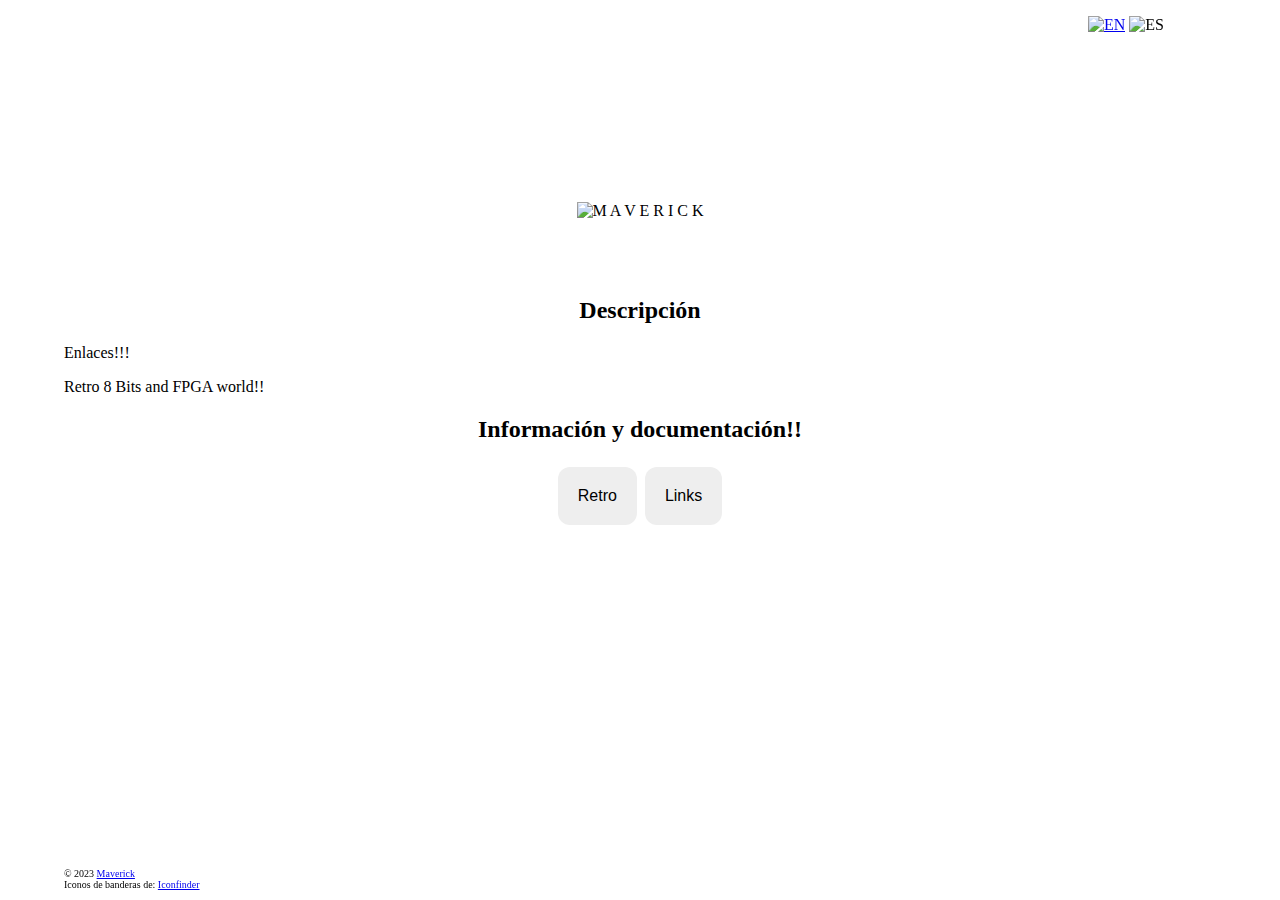
==== docs/index.html @ 7ed1d48a "Update index.html" ====
<!DOCTYPE HTML>
<!--
    Copyright (c) 22023 Maverick!!
    Free under the Creative Commons Attribution-NonCommercial 3.0 Unported (http://creativecommons.org/licenses/by-nc/3.0/es/)
-->
<html>

<head>
    <title>Maverick</title>
    <link rel="icon" type="image/png" href="/favicon.png">
    <link rel="icon" type="image/png" sizes="256x256" href="/favicon-256x256.png">
    <link rel="apple-touch-icon" sizes="180x180" href="/apple-icon-180x180.png">
    <meta name="msapplication-TileImage" content="/ms-icon-310x310.png">
    <meta charset="utf-8" />

    <style>
        .button {
            background-color: #eeeeee;
            /* Green */
            border: none;
            color: black;
            padding: 20px;
            text-align: center;
            text-decoration: none;
            display: inline-block;
            font-size: 16px;
            margin: 4px 2px;
            cursor: pointer;
            border-radius: 12px;
            transition-duration: 0.4s;
        }

        .button:hover {
            background-color: #cccccc;
            /* Green */
            color: black;
        }

        .button:active {
            background-color: #777777;
        }

        .language {
            position: fixed;
            top: 0;
            width: 100%;
            height: 25px;
            z-index: 901;
            /* background: #fff; */
        }

        .copyright {
            bottom: 0%;
            width: 100%;
            position: fixed;
        }
    </style>
</head>

<body style="margin:5%;height:50%;padding-top:5%;">
    <div class="language">
        <p style="margin-left: 80%;">
            <a href="./index_en.html"><img src="./img/gb.png" alt="EN"></a>
            <img src="./img/es.png" alt="ES">
        </p>
    </div>

    <p style="text-align:center">
        <img style="margin:5%;text-align:center;width: 60%" src="./img/logo.png" alt="M A V E R I C K" />
    </p>

    <h2 style="text-align:center">
        Descripción
    </h2>

    <p style="text-align: justify">
        Enlaces!!!
    </p>

    <p style="text-align: justify">
        Retro 8 Bits and FPGA world!!
    </p>

    <h2 style="text-align:center">
        Información y documentación!!
    </h2>

    <p style="text-align:center">
        <button class="button" onclick="location.href='https://github.com/maverick/retro'">Retro</button>
        <button class="button" onclick="location.href='./main.html'">Links</button>
    </p>

    <div class="copyright">
        <p style="text-align:left; font-size:x-small">
            &copy; 2023 <a href="https://github.com/maverick-shark">Maverick</a><br />
            Iconos de banderas de: <a href="https://www.iconfinder.com/iconsets/stripe-flag-set">Iconfinder</a>
        </p>
    </div>
</body>

</html>
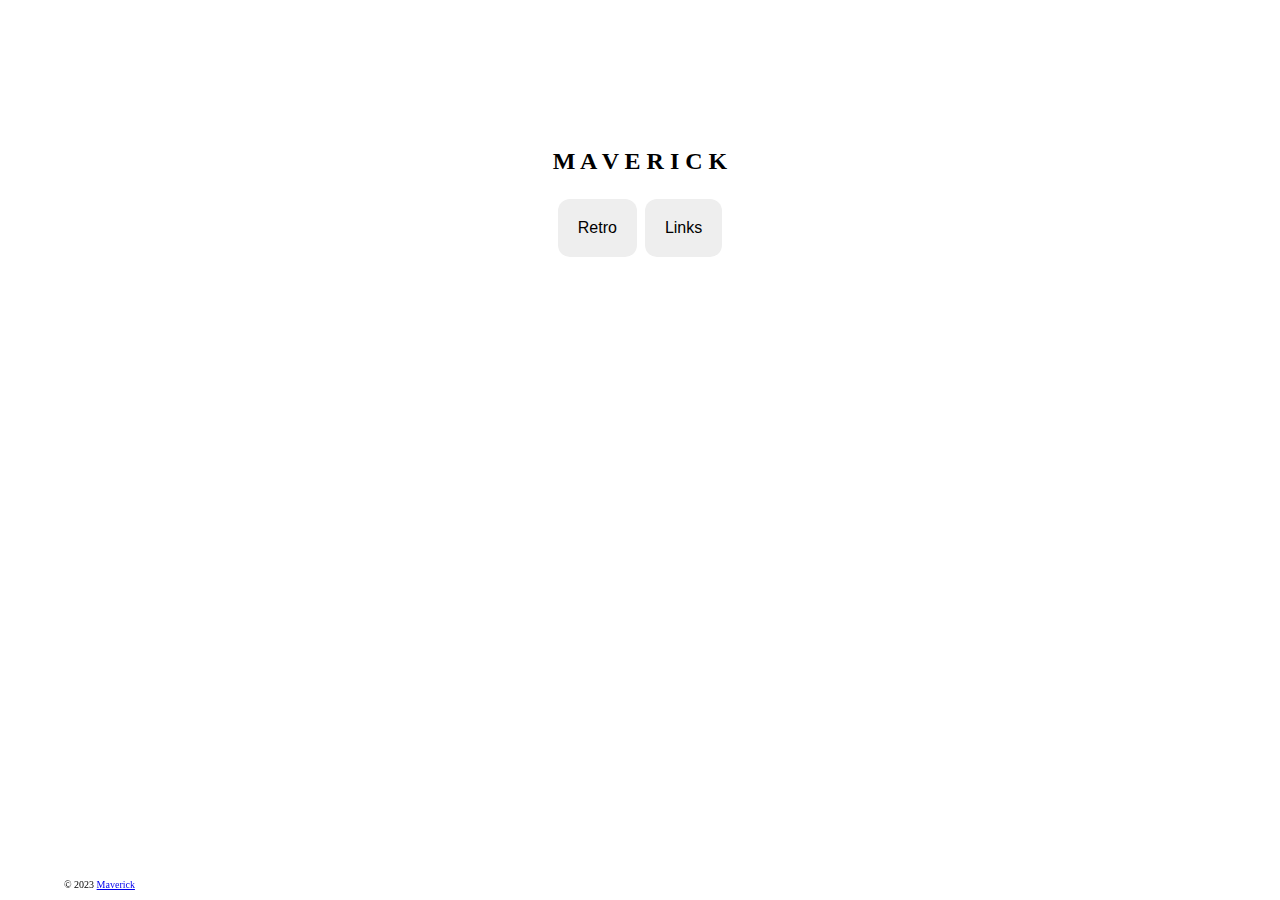
==== commit deb1006d: "Update index.html" ====
--- a/docs/index.html
+++ b/docs/index.html
@@ -58,31 +58,9 @@
 </head>
 
 <body style="margin:5%;height:50%;padding-top:5%;">
-    <div class="language">
-        <p style="margin-left: 80%;">
-            <a href="./index_en.html"><img src="./img/gb.png" alt="EN"></a>
-            <img src="./img/es.png" alt="ES">
-        </p>
-    </div>
-
-    <p style="text-align:center">
-        <img style="margin:5%;text-align:center;width: 60%" src="./img/logo.png" alt="M A V E R I C K" />
-    </p>
 
     <h2 style="text-align:center">
-        Descripción
-    </h2>
-
-    <p style="text-align: justify">
-        Enlaces!!!
-    </p>
-
-    <p style="text-align: justify">
-        Retro 8 Bits and FPGA world!!
-    </p>
-
-    <h2 style="text-align:center">
-        Información y documentación!!
+        M A V E R I C K
     </h2>
 
     <p style="text-align:center">
@@ -93,7 +71,6 @@
     <div class="copyright">
         <p style="text-align:left; font-size:x-small">
             &copy; 2023 <a href="https://github.com/maverick-shark">Maverick</a><br />
-            Iconos de banderas de: <a href="https://www.iconfinder.com/iconsets/stripe-flag-set">Iconfinder</a>
         </p>
     </div>
 </body>
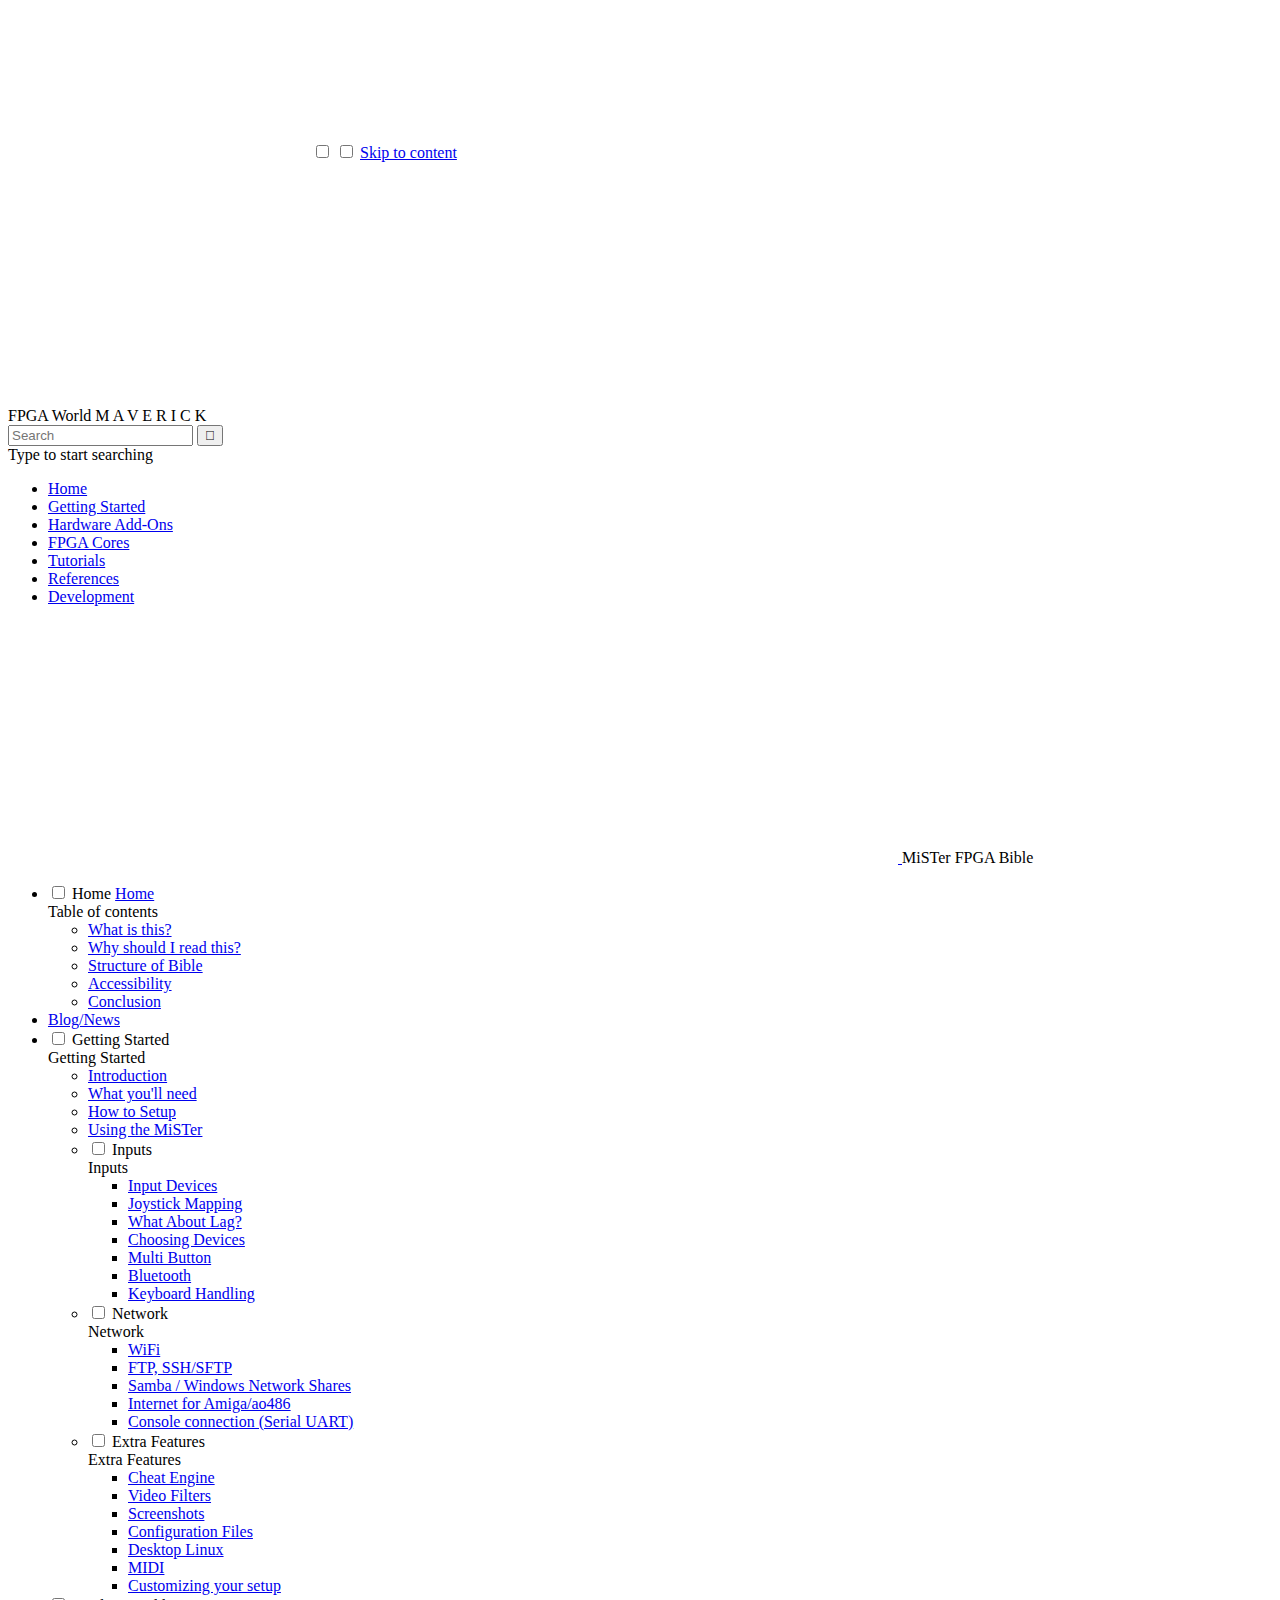
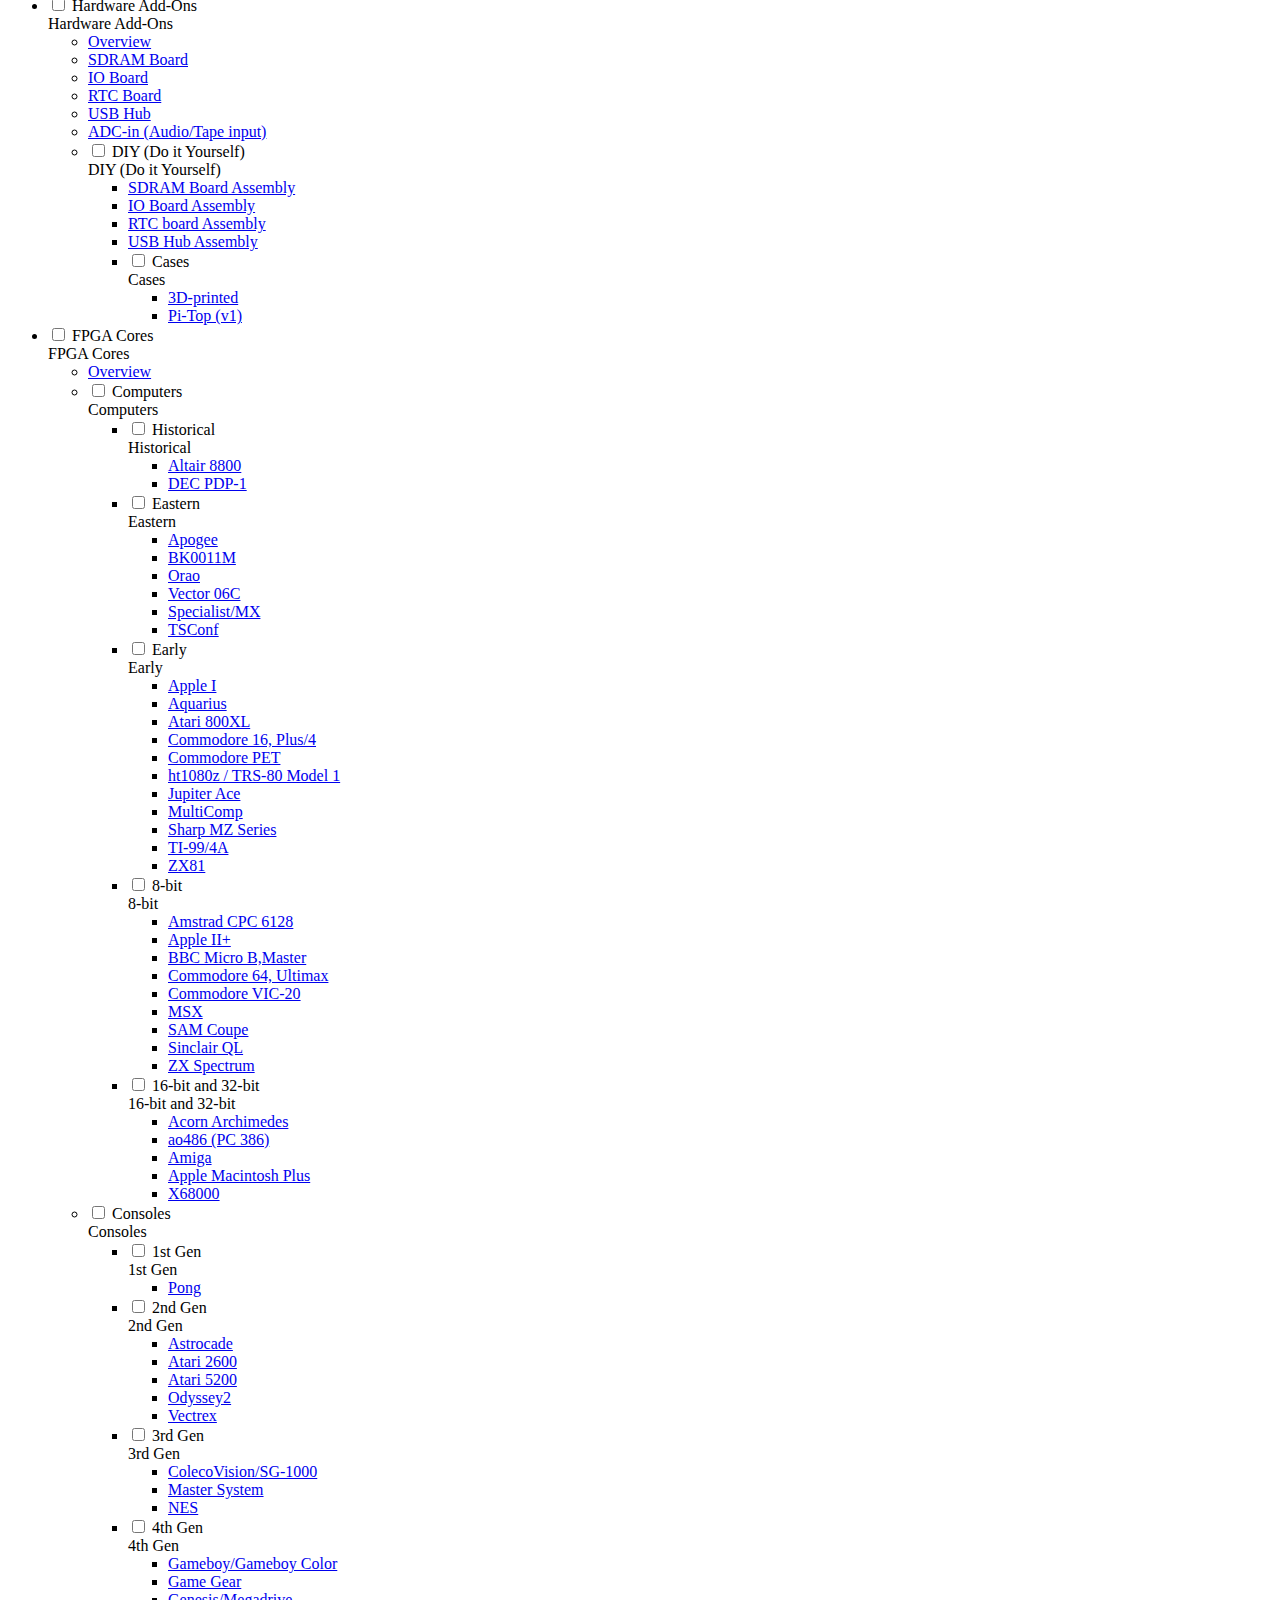
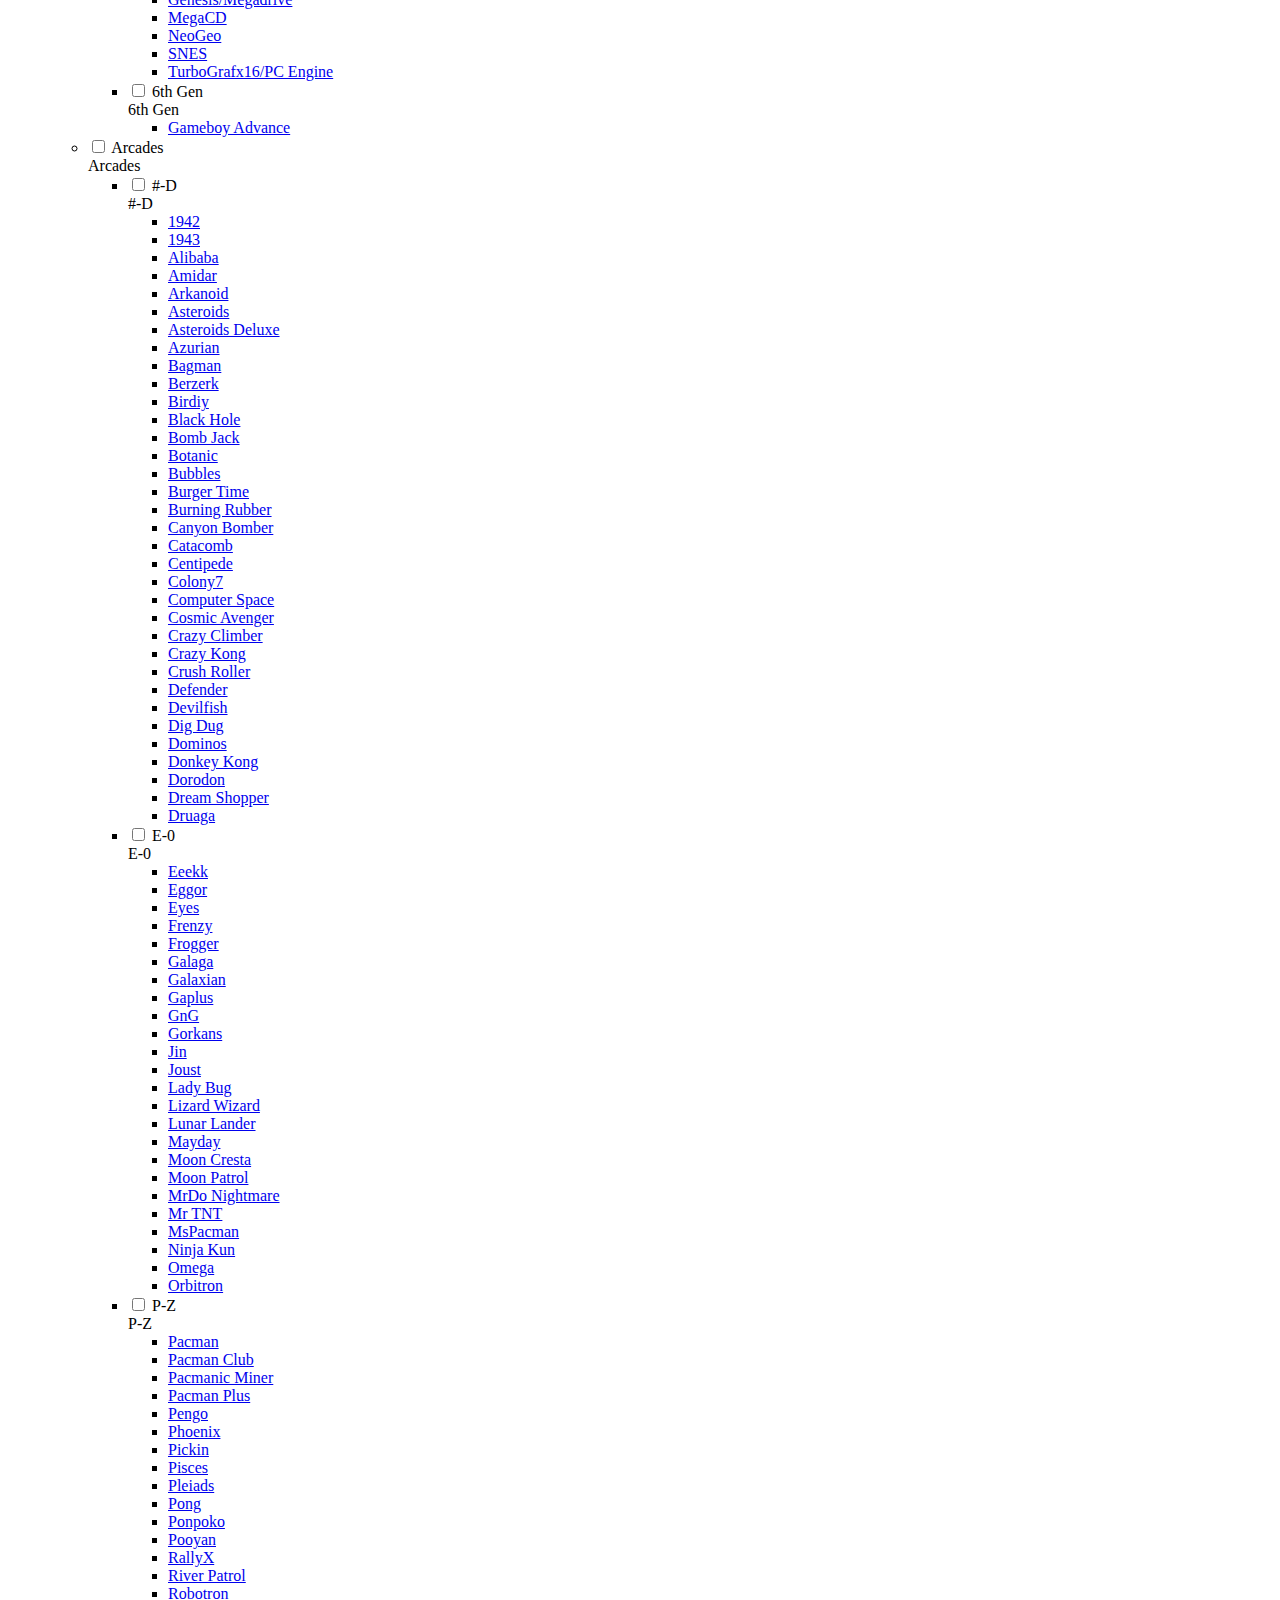
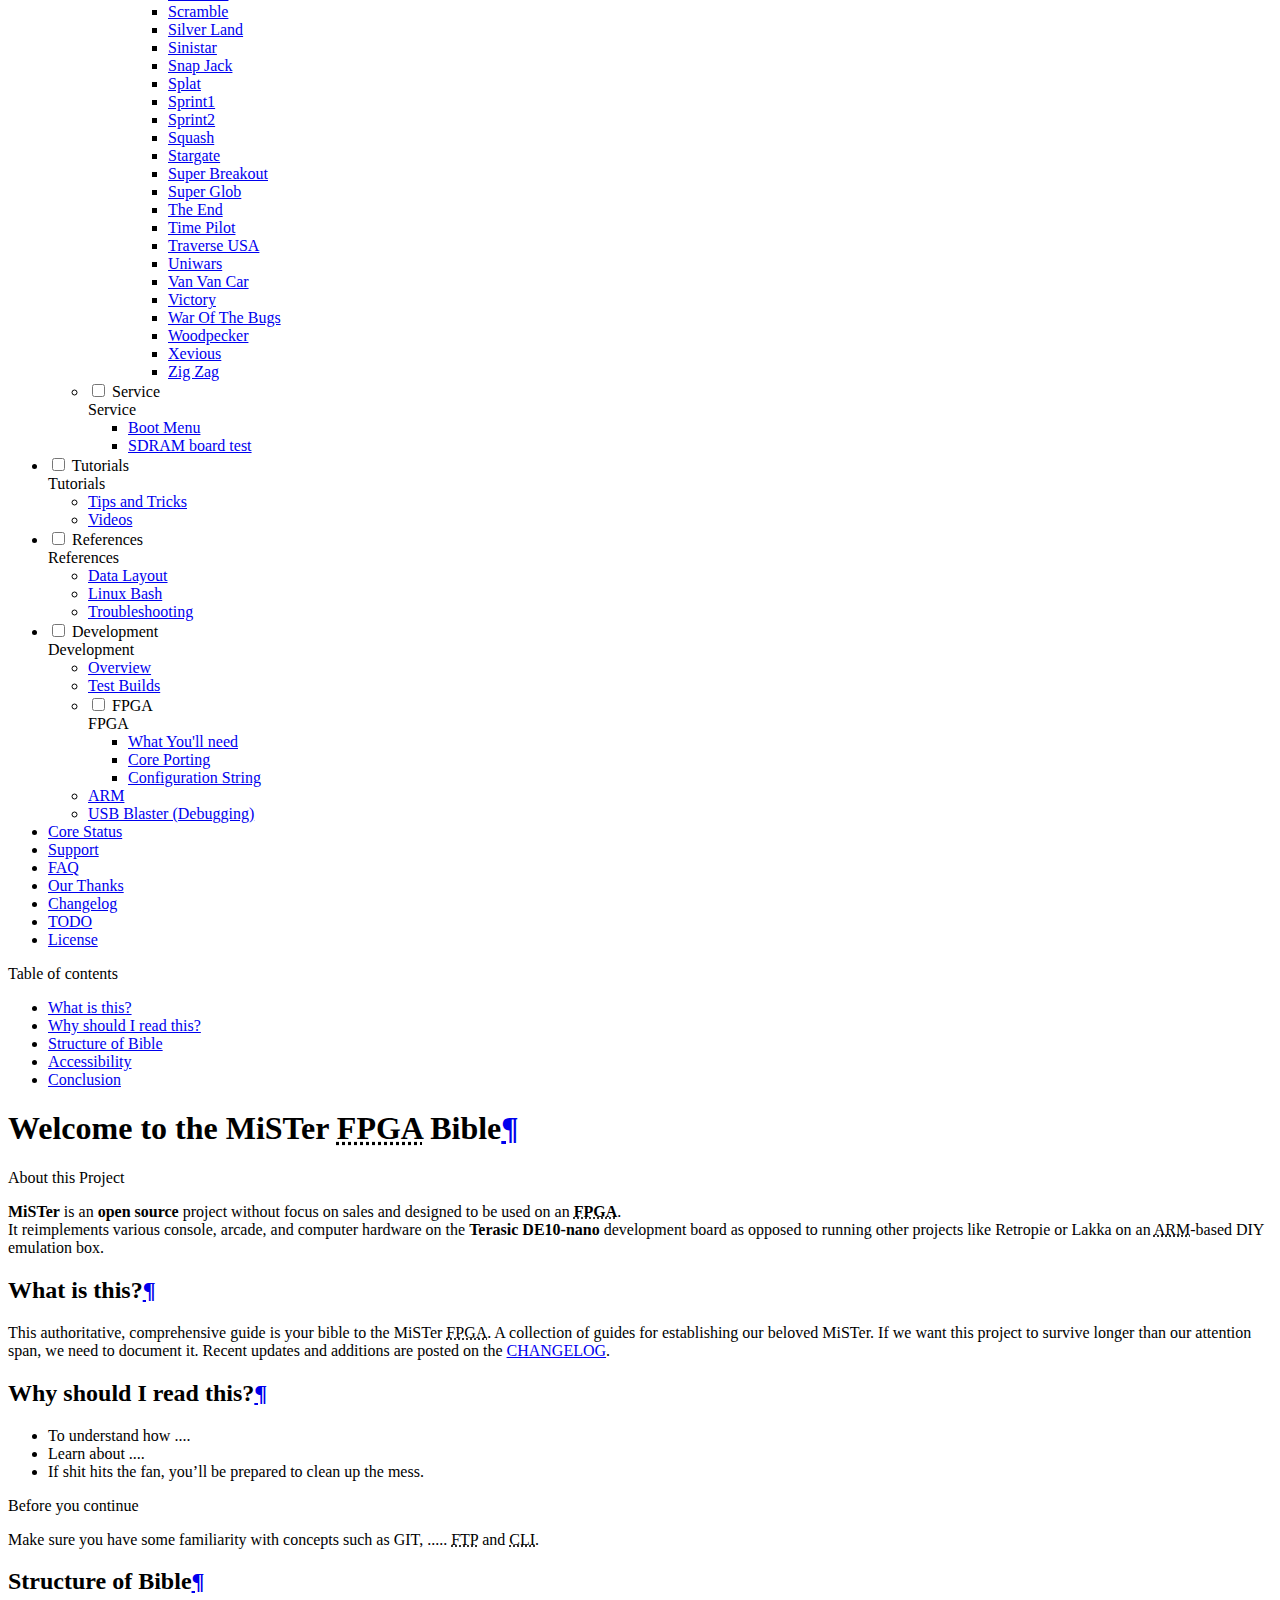
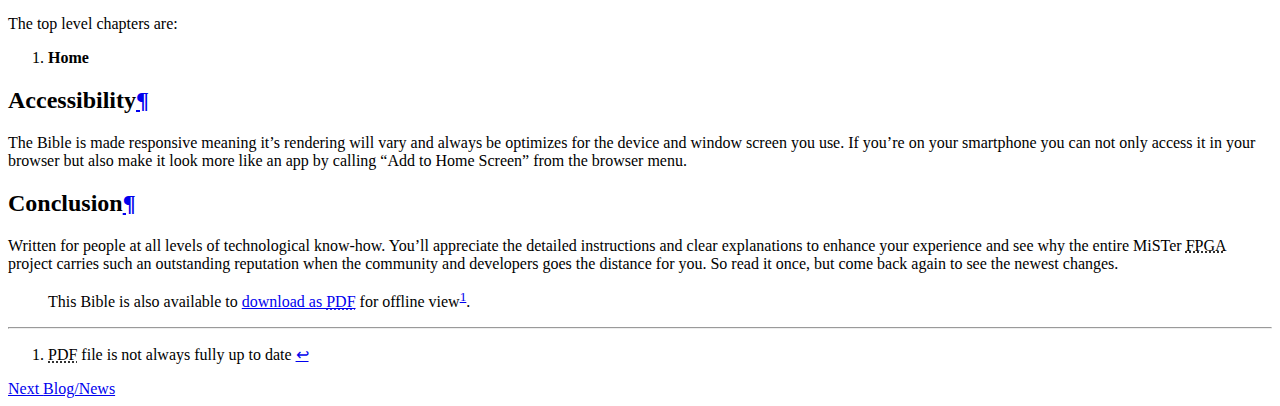
==== commit 3019ddc8: "Commit" ====
--- a/docs/index.html
+++ b/docs/index.html
@@ -1,78 +1,4970 @@
-<!DOCTYPE HTML>
-<!--
-    Copyright (c) 22023 Maverick!!
-    Free under the Creative Commons Attribution-NonCommercial 3.0 Unported (http://creativecommons.org/licenses/by-nc/3.0/es/)
--->
-<html>
-
-<head>
-    <title>Maverick</title>
-    <link rel="icon" type="image/png" href="/favicon.png">
-    <link rel="icon" type="image/png" sizes="256x256" href="/favicon-256x256.png">
-    <link rel="apple-touch-icon" sizes="180x180" href="/apple-icon-180x180.png">
-    <meta name="msapplication-TileImage" content="/ms-icon-310x310.png">
-    <meta charset="utf-8" />
-
-    <style>
-        .button {
-            background-color: #eeeeee;
-            /* Green */
-            border: none;
-            color: black;
-            padding: 20px;
-            text-align: center;
-            text-decoration: none;
-            display: inline-block;
-            font-size: 16px;
-            margin: 4px 2px;
-            cursor: pointer;
-            border-radius: 12px;
-            transition-duration: 0.4s;
-        }
-
-        .button:hover {
-            background-color: #cccccc;
-            /* Green */
-            color: black;
-        }
-
-        .button:active {
-            background-color: #777777;
-        }
-
-        .language {
-            position: fixed;
-            top: 0;
-            width: 100%;
-            height: 25px;
-            z-index: 901;
-            /* background: #fff; */
-        }
-
-        .copyright {
-            bottom: 0%;
-            width: 100%;
-            position: fixed;
-        }
-    </style>
-</head>
-
-<body style="margin:5%;height:50%;padding-top:5%;">
-
-    <h2 style="text-align:center">
-        M A V E R I C K
-    </h2>
-
-    <p style="text-align:center">
-        <button class="button" onclick="location.href='https://github.com/maverick/retro'">Retro</button>
-        <button class="button" onclick="location.href='./main.html'">Links</button>
-    </p>
-
-    <div class="copyright">
-        <p style="text-align:left; font-size:x-small">
-            &copy; 2023 <a href="https://github.com/maverick-shark">Maverick</a><br />
-        </p>
+
+
+
+
+<!doctype html>
+<html lang="en" class="no-js">
+  <head>
+    
+      <meta charset="utf-8">
+      <meta name="viewport" content="width=device-width,initial-scale=1">
+      <meta http-equiv="x-ua-compatible" content="ie=edge">
+      <meta name="description" content="MiSTer is an open source project that reimplements various console, arcade, and computer hardware on a FPGA">
+
+      <link rel="canonical" href="https://github.com/Maverick-Shark/retro/">
+      
+      <meta name="author" content="M">
+    
+      <meta name="lang:clipboard.copy" content="Copy to clipboard">
+      
+      <meta name="lang:clipboard.copied" content="Copied to clipboard">
+      
+      <meta name="lang:search.language" content="en">
+      
+      <meta name="lang:search.pipeline.stopwords" content="True">
+      
+      <meta name="lang:search.pipeline.trimmer" content="True">
+      
+      <meta name="lang:search.result.none" content="No matching documents">
+      
+      <meta name="lang:search.result.one" content="1 matching document">
+      
+      <meta name="lang:search.result.other" content="# matching documents">
+      
+      <meta name="lang:search.tokenizer" content="[\s\-\.]+">
+      
+      <link rel="shortcut icon" href="./assets/images/favicon.png">
+      <meta name="generator" content="mkdocs-1.0.4, mkdocs-material-4.5.1">
+    
+      <title>FPGA World</title>
+    
+      <link rel="stylesheet" href="./assets/stylesheets/application.css">
+      
+      <link rel="stylesheet" href="./assets/stylesheets/application-palette.css">
+
+      <meta name="theme-color" content="#260000">
+
+      <script src="./assets/javascripts/modernizr.js"></script>
+    
+     <link rel="stylesheet" href="./assets/fonts/rawline.css">
+     <link rel="stylesheet" href="./assets/fonts/material-icons.css">
+     <link rel="stylesheet" href="./css/style.css">
+
+  </head>
+ 
+  <body dir="ltr" data-md-color-primary="blue" data-md-color-accent="blue">
+  
+    <svg class="md-svg">
+      <defs>
+
+      </defs>
+    </svg>
+    <input class="md-toggle" data-md-toggle="drawer" type="checkbox" id="__drawer" autocomplete="off">
+    <input class="md-toggle" data-md-toggle="search" type="checkbox" id="__search" autocomplete="off">
+    <label class="md-overlay" data-md-component="overlay" for="__drawer"></label>
+    
+      <a href="#welcome-to-fpga-world" tabindex="1" class="md-skip">
+        Skip to content
+      </a>
+    
+      <!-- Application header -->
+  <header class="md-header" data-md-component="header">
+
+  <!-- Top-level navigation -->
+  <nav class="md-header-nav md-grid">
+    <div class="md-flex">
+
+      <!-- Link to home -->
+      <div class="md-flex__cell md-flex__cell--shrink">
+        <a href="https://maverick-shark.github.io/retro"
+            title="FPGA Worlde"
+            class="md-header-nav__button md-logo mister-logo-header">
+            <img src="images/logo.png" />
+        </a>
+      </div>
+
+      <!-- Button to toggle drawer -->
+      <div class="md-flex__cell md-flex__cell--shrink">
+        <label class="md-icon md-icon--menu md-header-nav__button"
+            for="__drawer"></label>
+      </div>
+
+      <!-- Header title -->
+      <div class="md-flex__cell md-flex__cell--stretch">
+        <div class="md-flex__ellipsis md-header-nav__title"
+            data-md-component="title">
+          
+            <span class="md-header-nav__topic">
+              FPGA World
+            </span>
+            <span class="md-header-nav__topic">
+                M A V E R I C K
+            </span>
+          
+        </div>
+      </div>
+
+      <!-- Button to open search dialogue -->
+      <div class="md-flex__cell md-flex__cell--shrink">
+        
+          <label class="md-icon md-icon--search md-header-nav__button"
+              for="__search"></label>
+
+          <!-- Search interface -->
+          
+<!-- Search interface -->
+<div class="md-search" data-md-component="search" role="dialog">
+	<label class="md-search__overlay" for="__search"></label>
+	<div class="md-search__inner" role="search">
+		<form class="md-search__form" name="search">
+			<input type="text" class="md-search__input" name="query"
+				   placeholder="Search"
+				   autocapitalize="off" autocorrect="off" autocomplete="off"
+				   spellcheck="false" data-md-component="query"
+				   data-md-state="active"/> <label class="md-icon md-search__icon" for="__search"></label>
+			<button type="reset" class="md-icon md-search__icon"data-md-component="reset" tabindex="-1">&#xE5CD;<!-- close --></button>
+		</form>
+		<div class="md-search__output">
+			<div class="md-search__scrollwrap" data-md-scrollfix>
+				<div class="md-search-result" data-md-component="result">
+					<div class="md-search-result__meta">
+						Type to start searching
+					</div>
+					<ol class="md-search-result__list"></ol>
+				</div>
+			</div>
+		</div>
+	</div>
+</div>
+        
+      </div>
+
+      <!-- Repository containing source -->
+      
     </div>
-</body>
-
+  </nav>
+</header>
+    
+    <div class="md-container">
+      
+        <!-- Determine class according to level -->
+
+
+<!-- Tabs with outline -->
+<nav class="md-tabs" data-md-component="tabs">
+  <div class="md-tabs__inner md-grid">
+    <ul class="md-tabs__list">
+      
+        <!-- Home page -->
+
+  <li class="md-tabs__item">
+    
+      <a href="." class="md-tabs__link md-tabs__link--active">
+        Home
+      </a>
+    
+  </li>
+
+<!-- Main navigation item with nested items -->
+
+      
+        <!-- Home page -->
+
+      
+        <!-- Home page -->
+
+  
+
+  <!-- Recurse, if the first item has nested items -->
+  
+    <li class="md-tabs__item">
+      
+        <a href="getting-started/introduction/"
+            class="md-tabs__link">
+          Getting Started
+        </a>
+      
+    </li>
+  
+
+      
+        <!-- Home page -->
+
+  
+
+  <!-- Recurse, if the first item has nested items -->
+  
+    <li class="md-tabs__item">
+      
+        <a href="hardware/introduction/"
+            class="md-tabs__link">
+          Hardware Add-Ons
+        </a>
+      
+    </li>
+  
+
+      
+        <!-- Home page -->
+
+  
+
+  <!-- Recurse, if the first item has nested items -->
+  
+    <li class="md-tabs__item">
+      
+        <a href="cores/overview/"
+            class="md-tabs__link">
+          FPGA Cores
+        </a>
+      
+    </li>
+  
+
+      
+        <!-- Home page -->
+
+  
+
+  <!-- Recurse, if the first item has nested items -->
+  
+    <li class="md-tabs__item">
+      
+        <a href="tutorials/tips-tricks/"
+            class="md-tabs__link">
+          Tutorials
+        </a>
+      
+    </li>
+  
+
+      
+        <!-- Home page -->
+
+  
+
+  <!-- Recurse, if the first item has nested items -->
+  
+    <li class="md-tabs__item">
+      
+        <a href="references/data-layout/"
+            class="md-tabs__link">
+          References
+        </a>
+      
+    </li>
+  
+
+      
+        <!-- Home page -->
+
+  
+
+  <!-- Recurse, if the first item has nested items -->
+  
+    <li class="md-tabs__item">
+      
+        <a href="development/introduction/"
+            class="md-tabs__link">
+          Development
+        </a>
+      
+    </li>
+  
+
+      
+        <!-- Home page -->
+
+      
+        <!-- Home page -->
+
+      
+        <!-- Home page -->
+
+      
+        <!-- Home page -->
+
+      
+        <!-- Home page -->
+
+      
+        <!-- Home page -->
+
+      
+        <!-- Home page -->
+
+      
+    </ul>
+  </div>
+</nav>
+      
+      <main class="md-main" role="main">
+        <div class="md-main__inner md-grid" data-md-component="container">
+          
+            
+              <div class="md-sidebar md-sidebar--primary" data-md-component="navigation">
+                <div class="md-sidebar__scrollwrap">
+                  <div class="md-sidebar__inner">
+                    <!-- Main navigation -->
+<nav class="md-nav md-nav--primary" data-md-level="0">
+
+  <!-- Site title -->
+  <label class="md-nav__title md-nav__title--site" for="__drawer">
+    <a href="https://boogermann.github.io/Bible_MiSTer"
+        title="MiSTer FPGA Bible" class="md-nav__button md-logo mister-logo-nav">
+        <img src="images/logo.png" />
+    </a>
+    MiSTer FPGA Bible
+  </label>
+
+  <!-- Repository containing source -->
+  
+
+  <!-- Render item list -->
+  <ul class="md-nav__list" data-md-scrollfix>
+    
+      
+      
+      <!-- Determine class according to level -->
+
+
+  
+
+
+<!-- Main navigation item with nested items -->
+
+  <li class="md-nav__item md-nav__item--active">
+    
+
+    <!-- Active checkbox expands items contained within nested section -->
+    <input class="md-toggle md-nav__toggle" data-md-toggle="toc"
+        type="checkbox" id="__toc" />
+
+    <!-- Hack: see partials/toc.html for more information -->
+    
+      
+    
+
+    <!-- Render table of contents, if not empty -->
+    
+      <label class="md-nav__link md-nav__link--active" for="__toc">
+        Home
+      </label>
+    
+    <a href="." title="Home"
+        class="md-nav__link md-nav__link--active">
+      Home
+    </a>
+
+    <!-- Show table of contents -->
+    
+      
+
+<!-- Table of contents -->
+<nav class="md-nav md-nav--secondary">
+  
+  <!--
+    Hack: check whether the content contains a h1 headline. If it does, the
+    top-level anchor must be skipped, since it would be redundant to the link
+    to the current page that is located just above the anchor. Therefore we
+    directly continue with the children of the anchor.
+  -->
+  
+    
+  
+
+  <!-- Render item list -->
+  
+    <label class="md-nav__title" for="__toc">Table of contents</label>
+    <ul class="md-nav__list" data-md-scrollfix>
+      
+        <!-- Table of contents item -->
+<li class="md-nav__item">
+	<a href="#what-is-this" class="md-nav__link">
+		What is this?
+	</a>
+	
+	<!-- Render nested item list -->
+	
+</li>
+      
+        <!-- Table of contents item -->
+<li class="md-nav__item">
+	<a href="#why-should-i-read-this" class="md-nav__link">
+		Why should I read this?
+	</a>
+	
+	<!-- Render nested item list -->
+	
+</li>
+      
+        <!-- Table of contents item -->
+<li class="md-nav__item">
+	<a href="#structure-of-bible" class="md-nav__link">
+		Structure of Bible
+	</a>
+	
+	<!-- Render nested item list -->
+	
+</li>
+      
+        <!-- Table of contents item -->
+<li class="md-nav__item">
+	<a href="#accessibility" class="md-nav__link">
+		Accessibility
+	</a>
+	
+	<!-- Render nested item list -->
+	
+</li>
+      
+        <!-- Table of contents item -->
+<li class="md-nav__item">
+	<a href="#conclusion" class="md-nav__link">
+		Conclusion
+	</a>
+	
+	<!-- Render nested item list -->
+	
+</li>
+      
+
+      <!-- Source files -->
+      
+		
+    </ul>
+  
+</nav>
+    
+  </li>
+
+<!-- Main navigation item -->
+
+    
+      
+      
+      <!-- Determine class according to level -->
+
+
+
+<!-- Main navigation item with nested items -->
+
+  <li class="md-nav__item">
+    <a href="blog/2019/" title="Blog/News"
+        class="md-nav__link">
+      Blog/News
+    </a>
+  </li>
+
+    
+      
+      
+      <!-- Determine class according to level -->
+
+
+
+<!-- Main navigation item with nested items -->
+
+  <li class="md-nav__item md-nav__item--nested">
+
+    <!-- Active checkbox expands items contained within nested section -->
+	  
+    
+      <input class="md-toggle md-nav__toggle" data-md-toggle="nav-3"
+          type="checkbox" id="nav-3" />
+    
+
+    <!-- Expand active pages -->
+    <label class="md-nav__link" for="nav-3">
+      Getting Started
+    </label>
+    <nav class="md-nav" data-md-component="collapsible"
+        data-md-level="1">
+      <label class="md-nav__title" for="nav-3">
+        Getting Started
+      </label>
+      <ul class="md-nav__list" data-md-scrollfix>
+
+        <!-- Render nested item list -->
+        
+        
+          
+          
+          <!-- Determine class according to level -->
+
+
+
+<!-- Main navigation item with nested items -->
+
+  <li class="md-nav__item">
+    <a href="getting-started/introduction/" title="Introduction"
+        class="md-nav__link">
+      Introduction
+    </a>
+  </li>
+
+        
+          
+          
+          <!-- Determine class according to level -->
+
+
+
+<!-- Main navigation item with nested items -->
+
+  <li class="md-nav__item">
+    <a href="getting-started/what-you-need/" title="What you'll need"
+        class="md-nav__link">
+      What you'll need
+    </a>
+  </li>
+
+        
+          
+          
+          <!-- Determine class according to level -->
+
+
+
+<!-- Main navigation item with nested items -->
+
+  <li class="md-nav__item">
+    <a href="getting-started/how-to-setup/" title="How to Setup"
+        class="md-nav__link">
+      How to Setup
+    </a>
+  </li>
+
+        
+          
+          
+          <!-- Determine class according to level -->
+
+
+
+<!-- Main navigation item with nested items -->
+
+  <li class="md-nav__item">
+    <a href="getting-started/how-to-use/" title="Using the MiSTer"
+        class="md-nav__link">
+      Using the MiSTer
+    </a>
+  </li>
+
+        
+          
+          
+          <!-- Determine class according to level -->
+
+
+
+<!-- Main navigation item with nested items -->
+
+  <li class="md-nav__item md-nav__item--nested">
+
+    <!-- Active checkbox expands items contained within nested section -->
+	  
+    
+      <input class="md-toggle md-nav__toggle" data-md-toggle="nav-3-5"
+          type="checkbox" id="nav-3-5" />
+    
+
+    <!-- Expand active pages -->
+    <label class="md-nav__link" for="nav-3-5">
+      Inputs
+    </label>
+    <nav class="md-nav" data-md-component="collapsible"
+        data-md-level="2">
+      <label class="md-nav__title" for="nav-3-5">
+        Inputs
+      </label>
+      <ul class="md-nav__list" data-md-scrollfix>
+
+        <!-- Render nested item list -->
+        
+        
+          
+          
+          <!-- Determine class according to level -->
+
+
+
+<!-- Main navigation item with nested items -->
+
+  <li class="md-nav__item">
+    <a href="getting-started/inputs/input-devices/" title="Input Devices"
+        class="md-nav__link">
+      Input Devices
+    </a>
+  </li>
+
+        
+          
+          
+          <!-- Determine class according to level -->
+
+
+
+<!-- Main navigation item with nested items -->
+
+  <li class="md-nav__item">
+    <a href="getting-started/inputs/joystick-mapping/" title="Joystick Mapping"
+        class="md-nav__link">
+      Joystick Mapping
+    </a>
+  </li>
+
+        
+          
+          
+          <!-- Determine class according to level -->
+
+
+
+<!-- Main navigation item with nested items -->
+
+  <li class="md-nav__item">
+    <a href="getting-started/inputs/lag-explained/" title="What About Lag?"
+        class="md-nav__link">
+      What About Lag?
+    </a>
+  </li>
+
+        
+          
+          
+          <!-- Determine class according to level -->
+
+
+
+<!-- Main navigation item with nested items -->
+
+  <li class="md-nav__item">
+    <a href="getting-started/inputs/choosing-input-devices/" title="Choosing Devices"
+        class="md-nav__link">
+      Choosing Devices
+    </a>
+  </li>
+
+        
+          
+          
+          <!-- Determine class according to level -->
+
+
+
+<!-- Main navigation item with nested items -->
+
+  <li class="md-nav__item">
+    <a href="getting-started/inputs/multi-button-mapping/" title="Multi Button"
+        class="md-nav__link">
+      Multi Button
+    </a>
+  </li>
+
+        
+          
+          
+          <!-- Determine class according to level -->
+
+
+
+<!-- Main navigation item with nested items -->
+
+  <li class="md-nav__item">
+    <a href="getting-started/inputs/bluetooth/" title="Bluetooth"
+        class="md-nav__link">
+      Bluetooth
+    </a>
+  </li>
+
+        
+          
+          
+          <!-- Determine class according to level -->
+
+
+
+<!-- Main navigation item with nested items -->
+
+  <li class="md-nav__item">
+    <a href="getting-started/inputs/keyboard-handling/" title="Keyboard Handling"
+        class="md-nav__link">
+      Keyboard Handling
+    </a>
+  </li>
+
+        
+      </ul>
+    </nav>
+  </li>
+
+<!-- Currently active page -->
+
+        
+          
+          
+          <!-- Determine class according to level -->
+
+
+
+<!-- Main navigation item with nested items -->
+
+  <li class="md-nav__item md-nav__item--nested">
+
+    <!-- Active checkbox expands items contained within nested section -->
+	  
+    
+      <input class="md-toggle md-nav__toggle" data-md-toggle="nav-3-6"
+          type="checkbox" id="nav-3-6" />
+    
+
+    <!-- Expand active pages -->
+    <label class="md-nav__link" for="nav-3-6">
+      Network
+    </label>
+    <nav class="md-nav" data-md-component="collapsible"
+        data-md-level="2">
+      <label class="md-nav__title" for="nav-3-6">
+        Network
+      </label>
+      <ul class="md-nav__list" data-md-scrollfix>
+
+        <!-- Render nested item list -->
+        
+        
+          
+          
+          <!-- Determine class according to level -->
+
+
+
+<!-- Main navigation item with nested items -->
+
+  <li class="md-nav__item">
+    <a href="getting-started/network/wifi-setup/" title="WiFi"
+        class="md-nav__link">
+      WiFi
+    </a>
+  </li>
+
+        
+          
+          
+          <!-- Determine class according to level -->
+
+
+
+<!-- Main navigation item with nested items -->
+
+  <li class="md-nav__item">
+    <a href="getting-started/network/network-access/" title="FTP, SSH/SFTP"
+        class="md-nav__link">
+      FTP, SSH/SFTP
+    </a>
+  </li>
+
+        
+          
+          
+          <!-- Determine class according to level -->
+
+
+
+<!-- Main navigation item with nested items -->
+
+  <li class="md-nav__item">
+    <a href="getting-started/network/samba/" title="Samba / Windows Network Shares"
+        class="md-nav__link">
+      Samba / Windows Network Shares
+    </a>
+  </li>
+
+        
+          
+          
+          <!-- Determine class according to level -->
+
+
+
+<!-- Main navigation item with nested items -->
+
+  <li class="md-nav__item">
+    <a href="getting-started/network/internet-supported-cores/" title="Internet for Amiga/ao486"
+        class="md-nav__link">
+      Internet for Amiga/ao486
+    </a>
+  </li>
+
+        
+          
+          
+          <!-- Determine class according to level -->
+
+
+
+<!-- Main navigation item with nested items -->
+
+  <li class="md-nav__item">
+    <a href="getting-started/network/console-connection/" title="Console connection (Serial UART)"
+        class="md-nav__link">
+      Console connection (Serial UART)
+    </a>
+  </li>
+
+        
+      </ul>
+    </nav>
+  </li>
+
+<!-- Currently active page -->
+
+        
+          
+          
+          <!-- Determine class according to level -->
+
+
+
+<!-- Main navigation item with nested items -->
+
+  <li class="md-nav__item md-nav__item--nested">
+
+    <!-- Active checkbox expands items contained within nested section -->
+	  
+    
+      <input class="md-toggle md-nav__toggle" data-md-toggle="nav-3-7"
+          type="checkbox" id="nav-3-7" />
+    
+
+    <!-- Expand active pages -->
+    <label class="md-nav__link" for="nav-3-7">
+      Extra Features
+    </label>
+    <nav class="md-nav" data-md-component="collapsible"
+        data-md-level="2">
+      <label class="md-nav__title" for="nav-3-7">
+        Extra Features
+      </label>
+      <ul class="md-nav__list" data-md-scrollfix>
+
+        <!-- Render nested item list -->
+        
+        
+          
+          
+          <!-- Determine class according to level -->
+
+
+
+<!-- Main navigation item with nested items -->
+
+  <li class="md-nav__item">
+    <a href="getting-started/extras/cheat-engine/" title="Cheat Engine"
+        class="md-nav__link">
+      Cheat Engine
+    </a>
+  </li>
+
+        
+          
+          
+          <!-- Determine class according to level -->
+
+
+
+<!-- Main navigation item with nested items -->
+
+  <li class="md-nav__item">
+    <a href="getting-started/extras/video-filters/" title="Video Filters"
+        class="md-nav__link">
+      Video Filters
+    </a>
+  </li>
+
+        
+          
+          
+          <!-- Determine class according to level -->
+
+
+
+<!-- Main navigation item with nested items -->
+
+  <li class="md-nav__item">
+    <a href="getting-started/extras/screenshots/" title="Screenshots"
+        class="md-nav__link">
+      Screenshots
+    </a>
+  </li>
+
+        
+          
+          
+          <!-- Determine class according to level -->
+
+
+
+<!-- Main navigation item with nested items -->
+
+  <li class="md-nav__item">
+    <a href="getting-started/extras/configuration-files/" title="Configuration Files"
+        class="md-nav__link">
+      Configuration Files
+    </a>
+  </li>
+
+        
+          
+          
+          <!-- Determine class according to level -->
+
+
+
+<!-- Main navigation item with nested items -->
+
+  <li class="md-nav__item">
+    <a href="getting-started/extras/desktop-linux/" title="Desktop Linux"
+        class="md-nav__link">
+      Desktop Linux
+    </a>
+  </li>
+
+        
+          
+          
+          <!-- Determine class according to level -->
+
+
+
+<!-- Main navigation item with nested items -->
+
+  <li class="md-nav__item">
+    <a href="getting-started/extras/usb-midi/" title="MIDI"
+        class="md-nav__link">
+      MIDI
+    </a>
+  </li>
+
+        
+          
+          
+          <!-- Determine class according to level -->
+
+
+
+<!-- Main navigation item with nested items -->
+
+  <li class="md-nav__item">
+    <a href="getting-started/extras/customizing/" title="Customizing your setup"
+        class="md-nav__link">
+      Customizing your setup
+    </a>
+  </li>
+
+        
+      </ul>
+    </nav>
+  </li>
+
+<!-- Currently active page -->
+
+        
+      </ul>
+    </nav>
+  </li>
+
+<!-- Currently active page -->
+
+    
+      
+      
+      <!-- Determine class according to level -->
+
+
+
+<!-- Main navigation item with nested items -->
+
+  <li class="md-nav__item md-nav__item--nested">
+
+    <!-- Active checkbox expands items contained within nested section -->
+	  
+    
+      <input class="md-toggle md-nav__toggle" data-md-toggle="nav-4"
+          type="checkbox" id="nav-4" />
+    
+
+    <!-- Expand active pages -->
+    <label class="md-nav__link" for="nav-4">
+      Hardware Add-Ons
+    </label>
+    <nav class="md-nav" data-md-component="collapsible"
+        data-md-level="1">
+      <label class="md-nav__title" for="nav-4">
+        Hardware Add-Ons
+      </label>
+      <ul class="md-nav__list" data-md-scrollfix>
+
+        <!-- Render nested item list -->
+        
+        
+          
+          
+          <!-- Determine class according to level -->
+
+
+
+<!-- Main navigation item with nested items -->
+
+  <li class="md-nav__item">
+    <a href="hardware/introduction/" title="Overview"
+        class="md-nav__link">
+      Overview
+    </a>
+  </li>
+
+        
+          
+          
+          <!-- Determine class according to level -->
+
+
+
+<!-- Main navigation item with nested items -->
+
+  <li class="md-nav__item">
+    <a href="hardware/sdram-board/" title="SDRAM Board"
+        class="md-nav__link">
+      SDRAM Board
+    </a>
+  </li>
+
+        
+          
+          
+          <!-- Determine class according to level -->
+
+
+
+<!-- Main navigation item with nested items -->
+
+  <li class="md-nav__item">
+    <a href="hardware/io-board/" title="IO Board"
+        class="md-nav__link">
+      IO Board
+    </a>
+  </li>
+
+        
+          
+          
+          <!-- Determine class according to level -->
+
+
+
+<!-- Main navigation item with nested items -->
+
+  <li class="md-nav__item">
+    <a href="hardware/rtc-board/" title="RTC Board"
+        class="md-nav__link">
+      RTC Board
+    </a>
+  </li>
+
+        
+          
+          
+          <!-- Determine class according to level -->
+
+
+
+<!-- Main navigation item with nested items -->
+
+  <li class="md-nav__item">
+    <a href="hardware/usb-hub-board/" title="USB Hub"
+        class="md-nav__link">
+      USB Hub
+    </a>
+  </li>
+
+        
+          
+          
+          <!-- Determine class according to level -->
+
+
+
+<!-- Main navigation item with nested items -->
+
+  <li class="md-nav__item">
+    <a href="hardware/adc-in/" title="ADC-in (Audio/Tape input)"
+        class="md-nav__link">
+      ADC-in (Audio/Tape input)
+    </a>
+  </li>
+
+        
+          
+          
+          <!-- Determine class according to level -->
+
+
+
+<!-- Main navigation item with nested items -->
+
+  <li class="md-nav__item md-nav__item--nested">
+
+    <!-- Active checkbox expands items contained within nested section -->
+	  
+    
+      <input class="md-toggle md-nav__toggle" data-md-toggle="nav-4-7"
+          type="checkbox" id="nav-4-7" />
+    
+
+    <!-- Expand active pages -->
+    <label class="md-nav__link" for="nav-4-7">
+      DIY (Do it Yourself)
+    </label>
+    <nav class="md-nav" data-md-component="collapsible"
+        data-md-level="2">
+      <label class="md-nav__title" for="nav-4-7">
+        DIY (Do it Yourself)
+      </label>
+      <ul class="md-nav__list" data-md-scrollfix>
+
+        <!-- Render nested item list -->
+        
+        
+          
+          
+          <!-- Determine class according to level -->
+
+
+
+<!-- Main navigation item with nested items -->
+
+  <li class="md-nav__item">
+    <a href="hardware/assembly/sdram-board-assembly/" title="SDRAM Board Assembly"
+        class="md-nav__link">
+      SDRAM Board Assembly
+    </a>
+  </li>
+
+        
+          
+          
+          <!-- Determine class according to level -->
+
+
+
+<!-- Main navigation item with nested items -->
+
+  <li class="md-nav__item">
+    <a href="hardware/assembly/io-board-assembly/" title="IO Board Assembly"
+        class="md-nav__link">
+      IO Board Assembly
+    </a>
+  </li>
+
+        
+          
+          
+          <!-- Determine class according to level -->
+
+
+
+<!-- Main navigation item with nested items -->
+
+  <li class="md-nav__item">
+    <a href="hardware/assembly/rtc-board-assembly/" title="RTC board Assembly"
+        class="md-nav__link">
+      RTC board Assembly
+    </a>
+  </li>
+
+        
+          
+          
+          <!-- Determine class according to level -->
+
+
+
+<!-- Main navigation item with nested items -->
+
+  <li class="md-nav__item">
+    <a href="hardware/assembly/usb-hub-assembly/" title="USB Hub Assembly"
+        class="md-nav__link">
+      USB Hub Assembly
+    </a>
+  </li>
+
+        
+          
+          
+          <!-- Determine class according to level -->
+
+
+
+<!-- Main navigation item with nested items -->
+
+  <li class="md-nav__item md-nav__item--nested">
+
+    <!-- Active checkbox expands items contained within nested section -->
+	  
+    
+      <input class="md-toggle md-nav__toggle" data-md-toggle="nav-4-7-5"
+          type="checkbox" id="nav-4-7-5" />
+    
+
+    <!-- Expand active pages -->
+    <label class="md-nav__link" for="nav-4-7-5">
+      Cases
+    </label>
+    <nav class="md-nav" data-md-component="collapsible"
+        data-md-level="3">
+      <label class="md-nav__title" for="nav-4-7-5">
+        Cases
+      </label>
+      <ul class="md-nav__list" data-md-scrollfix>
+
+        <!-- Render nested item list -->
+        
+        
+          
+          
+          <!-- Determine class according to level -->
+
+
+
+<!-- Main navigation item with nested items -->
+
+  <li class="md-nav__item">
+    <a href="hardware/assembly/mister-case/" title="3D-printed"
+        class="md-nav__link">
+      3D-printed
+    </a>
+  </li>
+
+        
+          
+          
+          <!-- Determine class according to level -->
+
+
+
+<!-- Main navigation item with nested items -->
+
+  <li class="md-nav__item">
+    <a href="hardware/assembly/pi-top-v1/" title="Pi-Top (v1)"
+        class="md-nav__link">
+      Pi-Top (v1)
+    </a>
+  </li>
+
+        
+      </ul>
+    </nav>
+  </li>
+
+<!-- Currently active page -->
+
+        
+      </ul>
+    </nav>
+  </li>
+
+<!-- Currently active page -->
+
+        
+      </ul>
+    </nav>
+  </li>
+
+<!-- Currently active page -->
+
+    
+      
+      
+      <!-- Determine class according to level -->
+
+
+
+<!-- Main navigation item with nested items -->
+
+  <li class="md-nav__item md-nav__item--nested">
+
+    <!-- Active checkbox expands items contained within nested section -->
+	  
+    
+      <input class="md-toggle md-nav__toggle" data-md-toggle="nav-5"
+          type="checkbox" id="nav-5" />
+    
+
+    <!-- Expand active pages -->
+    <label class="md-nav__link" for="nav-5">
+      FPGA Cores
+    </label>
+    <nav class="md-nav" data-md-component="collapsible"
+        data-md-level="1">
+      <label class="md-nav__title" for="nav-5">
+        FPGA Cores
+      </label>
+      <ul class="md-nav__list" data-md-scrollfix>
+
+        <!-- Render nested item list -->
+        
+        
+          
+          
+          <!-- Determine class according to level -->
+
+
+
+<!-- Main navigation item with nested items -->
+
+  <li class="md-nav__item">
+    <a href="cores/overview/" title="Overview"
+        class="md-nav__link">
+      Overview
+    </a>
+  </li>
+
+        
+          
+          
+          <!-- Determine class according to level -->
+
+
+
+<!-- Main navigation item with nested items -->
+
+  <li class="md-nav__item md-nav__item--nested">
+
+    <!-- Active checkbox expands items contained within nested section -->
+	  
+    
+      <input class="md-toggle md-nav__toggle" data-md-toggle="nav-5-2"
+          type="checkbox" id="nav-5-2" />
+    
+
+    <!-- Expand active pages -->
+    <label class="md-nav__link" for="nav-5-2">
+      Computers
+    </label>
+    <nav class="md-nav" data-md-component="collapsible"
+        data-md-level="2">
+      <label class="md-nav__title" for="nav-5-2">
+        Computers
+      </label>
+      <ul class="md-nav__list" data-md-scrollfix>
+
+        <!-- Render nested item list -->
+        
+        
+          
+          
+          <!-- Determine class according to level -->
+
+
+
+<!-- Main navigation item with nested items -->
+
+  <li class="md-nav__item md-nav__item--nested">
+
+    <!-- Active checkbox expands items contained within nested section -->
+	  
+    
+      <input class="md-toggle md-nav__toggle" data-md-toggle="nav-5-2-1"
+          type="checkbox" id="nav-5-2-1" />
+    
+
+    <!-- Expand active pages -->
+    <label class="md-nav__link" for="nav-5-2-1">
+      Historical
+    </label>
+    <nav class="md-nav" data-md-component="collapsible"
+        data-md-level="3">
+      <label class="md-nav__title" for="nav-5-2-1">
+        Historical
+      </label>
+      <ul class="md-nav__list" data-md-scrollfix>
+
+        <!-- Render nested item list -->
+        
+        
+          
+          
+          <!-- Determine class according to level -->
+
+
+
+<!-- Main navigation item with nested items -->
+
+  <li class="md-nav__item">
+    <a href="cores/computers/historical/altair8800/" title="Altair 8800"
+        class="md-nav__link">
+      Altair 8800
+    </a>
+  </li>
+
+        
+          
+          
+          <!-- Determine class according to level -->
+
+
+
+<!-- Main navigation item with nested items -->
+
+  <li class="md-nav__item">
+    <a href="cores/computers/historical/pdp1/" title="DEC PDP-1"
+        class="md-nav__link">
+      DEC PDP-1
+    </a>
+  </li>
+
+        
+      </ul>
+    </nav>
+  </li>
+
+<!-- Currently active page -->
+
+        
+          
+          
+          <!-- Determine class according to level -->
+
+
+
+<!-- Main navigation item with nested items -->
+
+  <li class="md-nav__item md-nav__item--nested">
+
+    <!-- Active checkbox expands items contained within nested section -->
+	  
+    
+      <input class="md-toggle md-nav__toggle" data-md-toggle="nav-5-2-2"
+          type="checkbox" id="nav-5-2-2" />
+    
+
+    <!-- Expand active pages -->
+    <label class="md-nav__link" for="nav-5-2-2">
+      Eastern
+    </label>
+    <nav class="md-nav" data-md-component="collapsible"
+        data-md-level="3">
+      <label class="md-nav__title" for="nav-5-2-2">
+        Eastern
+      </label>
+      <ul class="md-nav__list" data-md-scrollfix>
+
+        <!-- Render nested item list -->
+        
+        
+          
+          
+          <!-- Determine class according to level -->
+
+
+
+<!-- Main navigation item with nested items -->
+
+  <li class="md-nav__item">
+    <a href="cores/computers/eastern/apogee/" title="Apogee"
+        class="md-nav__link">
+      Apogee
+    </a>
+  </li>
+
+        
+          
+          
+          <!-- Determine class according to level -->
+
+
+
+<!-- Main navigation item with nested items -->
+
+  <li class="md-nav__item">
+    <a href="cores/computers/eastern/bk0011m/" title="BK0011M"
+        class="md-nav__link">
+      BK0011M
+    </a>
+  </li>
+
+        
+          
+          
+          <!-- Determine class according to level -->
+
+
+
+<!-- Main navigation item with nested items -->
+
+  <li class="md-nav__item">
+    <a href="cores/computers/eastern/orao/" title="Orao"
+        class="md-nav__link">
+      Orao
+    </a>
+  </li>
+
+        
+          
+          
+          <!-- Determine class according to level -->
+
+
+
+<!-- Main navigation item with nested items -->
+
+  <li class="md-nav__item">
+    <a href="cores/computers/eastern/specialist/" title="Vector 06C"
+        class="md-nav__link">
+      Vector 06C
+    </a>
+  </li>
+
+        
+          
+          
+          <!-- Determine class according to level -->
+
+
+
+<!-- Main navigation item with nested items -->
+
+  <li class="md-nav__item">
+    <a href="cores/computers/eastern/tsconf/" title="Specialist/MX"
+        class="md-nav__link">
+      Specialist/MX
+    </a>
+  </li>
+
+        
+          
+          
+          <!-- Determine class according to level -->
+
+
+
+<!-- Main navigation item with nested items -->
+
+  <li class="md-nav__item">
+    <a href="cores/computers/eastern/vector-06c/" title="TSConf"
+        class="md-nav__link">
+      TSConf
+    </a>
+  </li>
+
+        
+      </ul>
+    </nav>
+  </li>
+
+<!-- Currently active page -->
+
+        
+          
+          
+          <!-- Determine class according to level -->
+
+
+
+<!-- Main navigation item with nested items -->
+
+  <li class="md-nav__item md-nav__item--nested">
+
+    <!-- Active checkbox expands items contained within nested section -->
+	  
+    
+      <input class="md-toggle md-nav__toggle" data-md-toggle="nav-5-2-3"
+          type="checkbox" id="nav-5-2-3" />
+    
+
+    <!-- Expand active pages -->
+    <label class="md-nav__link" for="nav-5-2-3">
+      Early
+    </label>
+    <nav class="md-nav" data-md-component="collapsible"
+        data-md-level="3">
+      <label class="md-nav__title" for="nav-5-2-3">
+        Early
+      </label>
+      <ul class="md-nav__list" data-md-scrollfix>
+
+        <!-- Render nested item list -->
+        
+        
+          
+          
+          <!-- Determine class according to level -->
+
+
+
+<!-- Main navigation item with nested items -->
+
+  <li class="md-nav__item">
+    <a href="cores/computers/early/apple-i/" title="Apple I"
+        class="md-nav__link">
+      Apple I
+    </a>
+  </li>
+
+        
+          
+          
+          <!-- Determine class according to level -->
+
+
+
+<!-- Main navigation item with nested items -->
+
+  <li class="md-nav__item">
+    <a href="cores/computers/early/aquarius/" title="Aquarius"
+        class="md-nav__link">
+      Aquarius
+    </a>
+  </li>
+
+        
+          
+          
+          <!-- Determine class according to level -->
+
+
+
+<!-- Main navigation item with nested items -->
+
+  <li class="md-nav__item">
+    <a href="cores/computers/early/atari800/" title="Atari 800XL"
+        class="md-nav__link">
+      Atari 800XL
+    </a>
+  </li>
+
+        
+          
+          
+          <!-- Determine class according to level -->
+
+
+
+<!-- Main navigation item with nested items -->
+
+  <li class="md-nav__item">
+    <a href="cores/computers/early/c16/" title="Commodore 16, Plus/4"
+        class="md-nav__link">
+      Commodore 16, Plus/4
+    </a>
+  </li>
+
+        
+          
+          
+          <!-- Determine class according to level -->
+
+
+
+<!-- Main navigation item with nested items -->
+
+  <li class="md-nav__item">
+    <a href="cores/computers/early/pet2001/" title="Commodore PET"
+        class="md-nav__link">
+      Commodore PET
+    </a>
+  </li>
+
+        
+          
+          
+          <!-- Determine class according to level -->
+
+
+
+<!-- Main navigation item with nested items -->
+
+  <li class="md-nav__item">
+    <a href="cores/computers/early/ht1080z/" title="ht1080z / TRS-80 Model 1"
+        class="md-nav__link">
+      ht1080z / TRS-80 Model 1
+    </a>
+  </li>
+
+        
+          
+          
+          <!-- Determine class according to level -->
+
+
+
+<!-- Main navigation item with nested items -->
+
+  <li class="md-nav__item">
+    <a href="cores/computers/early/jupiter/" title="Jupiter Ace"
+        class="md-nav__link">
+      Jupiter Ace
+    </a>
+  </li>
+
+        
+          
+          
+          <!-- Determine class according to level -->
+
+
+
+<!-- Main navigation item with nested items -->
+
+  <li class="md-nav__item">
+    <a href="cores/computers/early/multicomp/" title="MultiComp"
+        class="md-nav__link">
+      MultiComp
+    </a>
+  </li>
+
+        
+          
+          
+          <!-- Determine class according to level -->
+
+
+
+<!-- Main navigation item with nested items -->
+
+  <li class="md-nav__item">
+    <a href="cores/computers/early/sharpmz/" title="Sharp MZ Series"
+        class="md-nav__link">
+      Sharp MZ Series
+    </a>
+  </li>
+
+        
+          
+          
+          <!-- Determine class according to level -->
+
+
+
+<!-- Main navigation item with nested items -->
+
+  <li class="md-nav__item">
+    <a href="cores/computers/early/ti-99_4a/" title="TI-99/4A"
+        class="md-nav__link">
+      TI-99/4A
+    </a>
+  </li>
+
+        
+          
+          
+          <!-- Determine class according to level -->
+
+
+
+<!-- Main navigation item with nested items -->
+
+  <li class="md-nav__item">
+    <a href="cores/computers/early/zx81/" title="ZX81"
+        class="md-nav__link">
+      ZX81
+    </a>
+  </li>
+
+        
+      </ul>
+    </nav>
+  </li>
+
+<!-- Currently active page -->
+
+        
+          
+          
+          <!-- Determine class according to level -->
+
+
+
+<!-- Main navigation item with nested items -->
+
+  <li class="md-nav__item md-nav__item--nested">
+
+    <!-- Active checkbox expands items contained within nested section -->
+	  
+    
+      <input class="md-toggle md-nav__toggle" data-md-toggle="nav-5-2-4"
+          type="checkbox" id="nav-5-2-4" />
+    
+
+    <!-- Expand active pages -->
+    <label class="md-nav__link" for="nav-5-2-4">
+      8-bit
+    </label>
+    <nav class="md-nav" data-md-component="collapsible"
+        data-md-level="3">
+      <label class="md-nav__title" for="nav-5-2-4">
+        8-bit
+      </label>
+      <ul class="md-nav__list" data-md-scrollfix>
+
+        <!-- Render nested item list -->
+        
+        
+          
+          
+          <!-- Determine class according to level -->
+
+
+
+<!-- Main navigation item with nested items -->
+
+  <li class="md-nav__item">
+    <a href="cores/computers/8-bit/amstrad/" title="Amstrad CPC 6128"
+        class="md-nav__link">
+      Amstrad CPC 6128
+    </a>
+  </li>
+
+        
+          
+          
+          <!-- Determine class according to level -->
+
+
+
+<!-- Main navigation item with nested items -->
+
+  <li class="md-nav__item">
+    <a href="cores/computers/8-bit/apple-ii/" title="Apple II+"
+        class="md-nav__link">
+      Apple II+
+    </a>
+  </li>
+
+        
+          
+          
+          <!-- Determine class according to level -->
+
+
+
+<!-- Main navigation item with nested items -->
+
+  <li class="md-nav__item">
+    <a href="cores/computers/8-bit/bbcmicro/" title="BBC Micro B,Master"
+        class="md-nav__link">
+      BBC Micro B,Master
+    </a>
+  </li>
+
+        
+          
+          
+          <!-- Determine class according to level -->
+
+
+
+<!-- Main navigation item with nested items -->
+
+  <li class="md-nav__item">
+    <a href="cores/computers/8-bit/c64/" title="Commodore 64, Ultimax"
+        class="md-nav__link">
+      Commodore 64, Ultimax
+    </a>
+  </li>
+
+        
+          
+          
+          <!-- Determine class according to level -->
+
+
+
+<!-- Main navigation item with nested items -->
+
+  <li class="md-nav__item">
+    <a href="cores/computers/8-bit/vic20/" title="Commodore VIC-20"
+        class="md-nav__link">
+      Commodore VIC-20
+    </a>
+  </li>
+
+        
+          
+          
+          <!-- Determine class according to level -->
+
+
+
+<!-- Main navigation item with nested items -->
+
+  <li class="md-nav__item">
+    <a href="cores/computers/8-bit/msx/" title="MSX"
+        class="md-nav__link">
+      MSX
+    </a>
+  </li>
+
+        
+          
+          
+          <!-- Determine class according to level -->
+
+
+
+<!-- Main navigation item with nested items -->
+
+  <li class="md-nav__item">
+    <a href="cores/computers/8-bit/sam-coupe/" title="SAM Coupe"
+        class="md-nav__link">
+      SAM Coupe
+    </a>
+  </li>
+
+        
+          
+          
+          <!-- Determine class according to level -->
+
+
+
+<!-- Main navigation item with nested items -->
+
+  <li class="md-nav__item">
+    <a href="cores/computers/8-bit/ql/" title="Sinclair QL"
+        class="md-nav__link">
+      Sinclair QL
+    </a>
+  </li>
+
+        
+          
+          
+          <!-- Determine class according to level -->
+
+
+
+<!-- Main navigation item with nested items -->
+
+  <li class="md-nav__item">
+    <a href="cores/computers/8-bit/zx-spectrum/" title="ZX Spectrum"
+        class="md-nav__link">
+      ZX Spectrum
+    </a>
+  </li>
+
+        
+      </ul>
+    </nav>
+  </li>
+
+<!-- Currently active page -->
+
+        
+          
+          
+          <!-- Determine class according to level -->
+
+
+
+<!-- Main navigation item with nested items -->
+
+  <li class="md-nav__item md-nav__item--nested">
+
+    <!-- Active checkbox expands items contained within nested section -->
+	  
+    
+      <input class="md-toggle md-nav__toggle" data-md-toggle="nav-5-2-5"
+          type="checkbox" id="nav-5-2-5" />
+    
+
+    <!-- Expand active pages -->
+    <label class="md-nav__link" for="nav-5-2-5">
+      16-bit and 32-bit
+    </label>
+    <nav class="md-nav" data-md-component="collapsible"
+        data-md-level="3">
+      <label class="md-nav__title" for="nav-5-2-5">
+        16-bit and 32-bit
+      </label>
+      <ul class="md-nav__list" data-md-scrollfix>
+
+        <!-- Render nested item list -->
+        
+        
+          
+          
+          <!-- Determine class according to level -->
+
+
+
+<!-- Main navigation item with nested items -->
+
+  <li class="md-nav__item">
+    <a href="cores/computers/16-32-bit/archie/" title="Acorn Archimedes"
+        class="md-nav__link">
+      Acorn Archimedes
+    </a>
+  </li>
+
+        
+          
+          
+          <!-- Determine class according to level -->
+
+
+
+<!-- Main navigation item with nested items -->
+
+  <li class="md-nav__item">
+    <a href="cores/computers/16-32-bit/ao486/" title="ao486 (PC 386)"
+        class="md-nav__link">
+      ao486 (PC 386)
+    </a>
+  </li>
+
+        
+          
+          
+          <!-- Determine class according to level -->
+
+
+
+<!-- Main navigation item with nested items -->
+
+  <li class="md-nav__item">
+    <a href="cores/computers/16-32-bit/minimig-aga/" title="Amiga"
+        class="md-nav__link">
+      Amiga
+    </a>
+  </li>
+
+        
+          
+          
+          <!-- Determine class according to level -->
+
+
+
+<!-- Main navigation item with nested items -->
+
+  <li class="md-nav__item">
+    <a href="cores/computers/16-32-bit/macplus/" title="Apple Macintosh Plus"
+        class="md-nav__link">
+      Apple Macintosh Plus
+    </a>
+  </li>
+
+        
+          
+          
+          <!-- Determine class according to level -->
+
+
+
+<!-- Main navigation item with nested items -->
+
+  <li class="md-nav__item">
+    <a href="cores/computers/16-32-bit/x68000/" title="X68000"
+        class="md-nav__link">
+      X68000
+    </a>
+  </li>
+
+        
+      </ul>
+    </nav>
+  </li>
+
+<!-- Currently active page -->
+
+        
+      </ul>
+    </nav>
+  </li>
+
+<!-- Currently active page -->
+
+        
+          
+          
+          <!-- Determine class according to level -->
+
+
+
+<!-- Main navigation item with nested items -->
+
+  <li class="md-nav__item md-nav__item--nested">
+
+    <!-- Active checkbox expands items contained within nested section -->
+	  
+    
+      <input class="md-toggle md-nav__toggle" data-md-toggle="nav-5-3"
+          type="checkbox" id="nav-5-3" />
+    
+
+    <!-- Expand active pages -->
+    <label class="md-nav__link" for="nav-5-3">
+      Consoles
+    </label>
+    <nav class="md-nav" data-md-component="collapsible"
+        data-md-level="2">
+      <label class="md-nav__title" for="nav-5-3">
+        Consoles
+      </label>
+      <ul class="md-nav__list" data-md-scrollfix>
+
+        <!-- Render nested item list -->
+        
+        
+          
+          
+          <!-- Determine class according to level -->
+
+
+
+<!-- Main navigation item with nested items -->
+
+  <li class="md-nav__item md-nav__item--nested">
+
+    <!-- Active checkbox expands items contained within nested section -->
+	  
+    
+      <input class="md-toggle md-nav__toggle" data-md-toggle="nav-5-3-1"
+          type="checkbox" id="nav-5-3-1" />
+    
+
+    <!-- Expand active pages -->
+    <label class="md-nav__link" for="nav-5-3-1">
+      1st Gen
+    </label>
+    <nav class="md-nav" data-md-component="collapsible"
+        data-md-level="3">
+      <label class="md-nav__title" for="nav-5-3-1">
+        1st Gen
+      </label>
+      <ul class="md-nav__list" data-md-scrollfix>
+
+        <!-- Render nested item list -->
+        
+        
+          
+          
+          <!-- Determine class according to level -->
+
+
+
+<!-- Main navigation item with nested items -->
+
+  <li class="md-nav__item">
+    <a href="cores/arcades/pong/" title="Pong"
+        class="md-nav__link">
+      Pong
+    </a>
+  </li>
+
+        
+      </ul>
+    </nav>
+  </li>
+
+<!-- Currently active page -->
+
+        
+          
+          
+          <!-- Determine class according to level -->
+
+
+
+<!-- Main navigation item with nested items -->
+
+  <li class="md-nav__item md-nav__item--nested">
+
+    <!-- Active checkbox expands items contained within nested section -->
+	  
+    
+      <input class="md-toggle md-nav__toggle" data-md-toggle="nav-5-3-2"
+          type="checkbox" id="nav-5-3-2" />
+    
+
+    <!-- Expand active pages -->
+    <label class="md-nav__link" for="nav-5-3-2">
+      2nd Gen
+    </label>
+    <nav class="md-nav" data-md-component="collapsible"
+        data-md-level="3">
+      <label class="md-nav__title" for="nav-5-3-2">
+        2nd Gen
+      </label>
+      <ul class="md-nav__list" data-md-scrollfix>
+
+        <!-- Render nested item list -->
+        
+        
+          
+          
+          <!-- Determine class according to level -->
+
+
+
+<!-- Main navigation item with nested items -->
+
+  <li class="md-nav__item">
+    <a href="cores/consoles/2nd-gen/astrocade/" title="Astrocade"
+        class="md-nav__link">
+      Astrocade
+    </a>
+  </li>
+
+        
+          
+          
+          <!-- Determine class according to level -->
+
+
+
+<!-- Main navigation item with nested items -->
+
+  <li class="md-nav__item">
+    <a href="cores/consoles/2nd-gen/atari2600/" title="Atari 2600"
+        class="md-nav__link">
+      Atari 2600
+    </a>
+  </li>
+
+        
+          
+          
+          <!-- Determine class according to level -->
+
+
+
+<!-- Main navigation item with nested items -->
+
+  <li class="md-nav__item">
+    <a href="cores/consoles/2nd-gen/atari5200/" title="Atari 5200"
+        class="md-nav__link">
+      Atari 5200
+    </a>
+  </li>
+
+        
+          
+          
+          <!-- Determine class according to level -->
+
+
+
+<!-- Main navigation item with nested items -->
+
+  <li class="md-nav__item">
+    <a href="cores/consoles/2nd-gen/odyssey2/" title="Odyssey2"
+        class="md-nav__link">
+      Odyssey2
+    </a>
+  </li>
+
+        
+          
+          
+          <!-- Determine class according to level -->
+
+
+
+<!-- Main navigation item with nested items -->
+
+  <li class="md-nav__item">
+    <a href="cores/consoles/2nd-gen/vectrex/" title="Vectrex"
+        class="md-nav__link">
+      Vectrex
+    </a>
+  </li>
+
+        
+      </ul>
+    </nav>
+  </li>
+
+<!-- Currently active page -->
+
+        
+          
+          
+          <!-- Determine class according to level -->
+
+
+
+<!-- Main navigation item with nested items -->
+
+  <li class="md-nav__item md-nav__item--nested">
+
+    <!-- Active checkbox expands items contained within nested section -->
+	  
+    
+      <input class="md-toggle md-nav__toggle" data-md-toggle="nav-5-3-3"
+          type="checkbox" id="nav-5-3-3" />
+    
+
+    <!-- Expand active pages -->
+    <label class="md-nav__link" for="nav-5-3-3">
+      3rd Gen
+    </label>
+    <nav class="md-nav" data-md-component="collapsible"
+        data-md-level="3">
+      <label class="md-nav__title" for="nav-5-3-3">
+        3rd Gen
+      </label>
+      <ul class="md-nav__list" data-md-scrollfix>
+
+        <!-- Render nested item list -->
+        
+        
+          
+          
+          <!-- Determine class according to level -->
+
+
+
+<!-- Main navigation item with nested items -->
+
+  <li class="md-nav__item">
+    <a href="cores/consoles/3rd-gen/colecovision/" title="ColecoVision/SG-1000"
+        class="md-nav__link">
+      ColecoVision/SG-1000
+    </a>
+  </li>
+
+        
+          
+          
+          <!-- Determine class according to level -->
+
+
+
+<!-- Main navigation item with nested items -->
+
+  <li class="md-nav__item">
+    <a href="cores/consoles/3rd-gen/sms/" title="Master System"
+        class="md-nav__link">
+      Master System
+    </a>
+  </li>
+
+        
+          
+          
+          <!-- Determine class according to level -->
+
+
+
+<!-- Main navigation item with nested items -->
+
+  <li class="md-nav__item">
+    <a href="cores/consoles/3rd-gen/nes/" title="NES"
+        class="md-nav__link">
+      NES
+    </a>
+  </li>
+
+        
+      </ul>
+    </nav>
+  </li>
+
+<!-- Currently active page -->
+
+        
+          
+          
+          <!-- Determine class according to level -->
+
+
+
+<!-- Main navigation item with nested items -->
+
+  <li class="md-nav__item md-nav__item--nested">
+
+    <!-- Active checkbox expands items contained within nested section -->
+	  
+    
+      <input class="md-toggle md-nav__toggle" data-md-toggle="nav-5-3-4"
+          type="checkbox" id="nav-5-3-4" />
+    
+
+    <!-- Expand active pages -->
+    <label class="md-nav__link" for="nav-5-3-4">
+      4th Gen
+    </label>
+    <nav class="md-nav" data-md-component="collapsible"
+        data-md-level="3">
+      <label class="md-nav__title" for="nav-5-3-4">
+        4th Gen
+      </label>
+      <ul class="md-nav__list" data-md-scrollfix>
+
+        <!-- Render nested item list -->
+        
+        
+          
+          
+          <!-- Determine class according to level -->
+
+
+
+<!-- Main navigation item with nested items -->
+
+  <li class="md-nav__item">
+    <a href="cores/consoles/4th-gen/gameboy/" title="Gameboy/Gameboy Color"
+        class="md-nav__link">
+      Gameboy/Gameboy Color
+    </a>
+  </li>
+
+        
+          
+          
+          <!-- Determine class according to level -->
+
+
+
+<!-- Main navigation item with nested items -->
+
+  <li class="md-nav__item">
+    <a href="cores/consoles/3rd-gen/sms/" title="Game Gear"
+        class="md-nav__link">
+      Game Gear
+    </a>
+  </li>
+
+        
+          
+          
+          <!-- Determine class according to level -->
+
+
+
+<!-- Main navigation item with nested items -->
+
+  <li class="md-nav__item">
+    <a href="cores/consoles/4th-gen/genesis/" title="Genesis/Megadrive"
+        class="md-nav__link">
+      Genesis/Megadrive
+    </a>
+  </li>
+
+        
+          
+          
+          <!-- Determine class according to level -->
+
+
+
+<!-- Main navigation item with nested items -->
+
+  <li class="md-nav__item">
+    <a href="cores/consoles/4th-gen/megacd/" title="MegaCD"
+        class="md-nav__link">
+      MegaCD
+    </a>
+  </li>
+
+        
+          
+          
+          <!-- Determine class according to level -->
+
+
+
+<!-- Main navigation item with nested items -->
+
+  <li class="md-nav__item">
+    <a href="cores/consoles/4th-gen/neogeo/" title="NeoGeo"
+        class="md-nav__link">
+      NeoGeo
+    </a>
+  </li>
+
+        
+          
+          
+          <!-- Determine class according to level -->
+
+
+
+<!-- Main navigation item with nested items -->
+
+  <li class="md-nav__item">
+    <a href="cores/consoles/4th-gen/snes/" title="SNES"
+        class="md-nav__link">
+      SNES
+    </a>
+  </li>
+
+        
+          
+          
+          <!-- Determine class according to level -->
+
+
+
+<!-- Main navigation item with nested items -->
+
+  <li class="md-nav__item">
+    <a href="cores/consoles/4th-gen/turbografx16/" title="TurboGrafx16/PC Engine"
+        class="md-nav__link">
+      TurboGrafx16/PC Engine
+    </a>
+  </li>
+
+        
+      </ul>
+    </nav>
+  </li>
+
+<!-- Currently active page -->
+
+        
+          
+          
+          <!-- Determine class according to level -->
+
+
+
+<!-- Main navigation item with nested items -->
+
+  <li class="md-nav__item md-nav__item--nested">
+
+    <!-- Active checkbox expands items contained within nested section -->
+	  
+    
+      <input class="md-toggle md-nav__toggle" data-md-toggle="nav-5-3-5"
+          type="checkbox" id="nav-5-3-5" />
+    
+
+    <!-- Expand active pages -->
+    <label class="md-nav__link" for="nav-5-3-5">
+      6th Gen
+    </label>
+    <nav class="md-nav" data-md-component="collapsible"
+        data-md-level="3">
+      <label class="md-nav__title" for="nav-5-3-5">
+        6th Gen
+      </label>
+      <ul class="md-nav__list" data-md-scrollfix>
+
+        <!-- Render nested item list -->
+        
+        
+          
+          
+          <!-- Determine class according to level -->
+
+
+
+<!-- Main navigation item with nested items -->
+
+  <li class="md-nav__item">
+    <a href="cores/consoles/6th-gen/gba/" title="Gameboy Advance"
+        class="md-nav__link">
+      Gameboy Advance
+    </a>
+  </li>
+
+        
+      </ul>
+    </nav>
+  </li>
+
+<!-- Currently active page -->
+
+        
+      </ul>
+    </nav>
+  </li>
+
+<!-- Currently active page -->
+
+        
+          
+          
+          <!-- Determine class according to level -->
+
+
+
+<!-- Main navigation item with nested items -->
+
+  <li class="md-nav__item md-nav__item--nested">
+
+    <!-- Active checkbox expands items contained within nested section -->
+	  
+    
+      <input class="md-toggle md-nav__toggle" data-md-toggle="nav-5-4"
+          type="checkbox" id="nav-5-4" />
+    
+
+    <!-- Expand active pages -->
+    <label class="md-nav__link" for="nav-5-4">
+      Arcades
+    </label>
+    <nav class="md-nav" data-md-component="collapsible"
+        data-md-level="2">
+      <label class="md-nav__title" for="nav-5-4">
+        Arcades
+      </label>
+      <ul class="md-nav__list" data-md-scrollfix>
+
+        <!-- Render nested item list -->
+        
+        
+          
+          
+          <!-- Determine class according to level -->
+
+
+
+<!-- Main navigation item with nested items -->
+
+  <li class="md-nav__item md-nav__item--nested">
+
+    <!-- Active checkbox expands items contained within nested section -->
+	  
+    
+      <input class="md-toggle md-nav__toggle" data-md-toggle="nav-5-4-1"
+          type="checkbox" id="nav-5-4-1" />
+    
+
+    <!-- Expand active pages -->
+    <label class="md-nav__link" for="nav-5-4-1">
+      #-D
+    </label>
+    <nav class="md-nav" data-md-component="collapsible"
+        data-md-level="3">
+      <label class="md-nav__title" for="nav-5-4-1">
+        #-D
+      </label>
+      <ul class="md-nav__list" data-md-scrollfix>
+
+        <!-- Render nested item list -->
+        
+        
+          
+          
+          <!-- Determine class according to level -->
+
+
+
+<!-- Main navigation item with nested items -->
+
+  <li class="md-nav__item">
+    <a href="cores/arcades/1942/" title="1942"
+        class="md-nav__link">
+      1942
+    </a>
+  </li>
+
+        
+          
+          
+          <!-- Determine class according to level -->
+
+
+
+<!-- Main navigation item with nested items -->
+
+  <li class="md-nav__item">
+    <a href="cores/arcades/1943/" title="1943"
+        class="md-nav__link">
+      1943
+    </a>
+  </li>
+
+        
+          
+          
+          <!-- Determine class according to level -->
+
+
+
+<!-- Main navigation item with nested items -->
+
+  <li class="md-nav__item">
+    <a href="cores/arcades/alibaba/" title="Alibaba"
+        class="md-nav__link">
+      Alibaba
+    </a>
+  </li>
+
+        
+          
+          
+          <!-- Determine class according to level -->
+
+
+
+<!-- Main navigation item with nested items -->
+
+  <li class="md-nav__item">
+    <a href="cores/arcades/amidar/" title="Amidar"
+        class="md-nav__link">
+      Amidar
+    </a>
+  </li>
+
+        
+          
+          
+          <!-- Determine class according to level -->
+
+
+
+<!-- Main navigation item with nested items -->
+
+  <li class="md-nav__item">
+    <a href="cores/arcades/arkanoid/" title="Arkanoid"
+        class="md-nav__link">
+      Arkanoid
+    </a>
+  </li>
+
+        
+          
+          
+          <!-- Determine class according to level -->
+
+
+
+<!-- Main navigation item with nested items -->
+
+  <li class="md-nav__item">
+    <a href="cores/arcades/asteroids/" title="Asteroids"
+        class="md-nav__link">
+      Asteroids
+    </a>
+  </li>
+
+        
+          
+          
+          <!-- Determine class according to level -->
+
+
+
+<!-- Main navigation item with nested items -->
+
+  <li class="md-nav__item">
+    <a href="cores/arcades/asteroidsdeluxe/" title="Asteroids Deluxe"
+        class="md-nav__link">
+      Asteroids Deluxe
+    </a>
+  </li>
+
+        
+          
+          
+          <!-- Determine class according to level -->
+
+
+
+<!-- Main navigation item with nested items -->
+
+  <li class="md-nav__item">
+    <a href="cores/arcades/azurian/" title="Azurian"
+        class="md-nav__link">
+      Azurian
+    </a>
+  </li>
+
+        
+          
+          
+          <!-- Determine class according to level -->
+
+
+
+<!-- Main navigation item with nested items -->
+
+  <li class="md-nav__item">
+    <a href="cores/arcades/bagman/" title="Bagman"
+        class="md-nav__link">
+      Bagman
+    </a>
+  </li>
+
+        
+          
+          
+          <!-- Determine class according to level -->
+
+
+
+<!-- Main navigation item with nested items -->
+
+  <li class="md-nav__item">
+    <a href="cores/arcades/berzerk/" title="Berzerk"
+        class="md-nav__link">
+      Berzerk
+    </a>
+  </li>
+
+        
+          
+          
+          <!-- Determine class according to level -->
+
+
+
+<!-- Main navigation item with nested items -->
+
+  <li class="md-nav__item">
+    <a href="cores/arcades/birdiy/" title="Birdiy"
+        class="md-nav__link">
+      Birdiy
+    </a>
+  </li>
+
+        
+          
+          
+          <!-- Determine class according to level -->
+
+
+
+<!-- Main navigation item with nested items -->
+
+  <li class="md-nav__item">
+    <a href="cores/arcades/blackhole/" title="Black Hole"
+        class="md-nav__link">
+      Black Hole
+    </a>
+  </li>
+
+        
+          
+          
+          <!-- Determine class according to level -->
+
+
+
+<!-- Main navigation item with nested items -->
+
+  <li class="md-nav__item">
+    <a href="cores/arcades/bombjack/" title="Bomb Jack"
+        class="md-nav__link">
+      Bomb Jack
+    </a>
+  </li>
+
+        
+          
+          
+          <!-- Determine class according to level -->
+
+
+
+<!-- Main navigation item with nested items -->
+
+  <li class="md-nav__item">
+    <a href="cores/arcades/botanic/" title="Botanic"
+        class="md-nav__link">
+      Botanic
+    </a>
+  </li>
+
+        
+          
+          
+          <!-- Determine class according to level -->
+
+
+
+<!-- Main navigation item with nested items -->
+
+  <li class="md-nav__item">
+    <a href="cores/arcades/bubbles/" title="Bubbles"
+        class="md-nav__link">
+      Bubbles
+    </a>
+  </li>
+
+        
+          
+          
+          <!-- Determine class according to level -->
+
+
+
+<!-- Main navigation item with nested items -->
+
+  <li class="md-nav__item">
+    <a href="cores/arcades/burgertime/" title="Burger Time"
+        class="md-nav__link">
+      Burger Time
+    </a>
+  </li>
+
+        
+          
+          
+          <!-- Determine class according to level -->
+
+
+
+<!-- Main navigation item with nested items -->
+
+  <li class="md-nav__item">
+    <a href="cores/arcades/burningrubber/" title="Burning Rubber"
+        class="md-nav__link">
+      Burning Rubber
+    </a>
+  </li>
+
+        
+          
+          
+          <!-- Determine class according to level -->
+
+
+
+<!-- Main navigation item with nested items -->
+
+  <li class="md-nav__item">
+    <a href="cores/arcades/canyonbomber/" title="Canyon Bomber"
+        class="md-nav__link">
+      Canyon Bomber
+    </a>
+  </li>
+
+        
+          
+          
+          <!-- Determine class according to level -->
+
+
+
+<!-- Main navigation item with nested items -->
+
+  <li class="md-nav__item">
+    <a href="cores/arcades/catacomb/" title="Catacomb"
+        class="md-nav__link">
+      Catacomb
+    </a>
+  </li>
+
+        
+          
+          
+          <!-- Determine class according to level -->
+
+
+
+<!-- Main navigation item with nested items -->
+
+  <li class="md-nav__item">
+    <a href="cores/arcades/centipede/" title="Centipede"
+        class="md-nav__link">
+      Centipede
+    </a>
+  </li>
+
+        
+          
+          
+          <!-- Determine class according to level -->
+
+
+
+<!-- Main navigation item with nested items -->
+
+  <li class="md-nav__item">
+    <a href="cores/arcades/colony7/" title="Colony7"
+        class="md-nav__link">
+      Colony7
+    </a>
+  </li>
+
+        
+          
+          
+          <!-- Determine class according to level -->
+
+
+
+<!-- Main navigation item with nested items -->
+
+  <li class="md-nav__item">
+    <a href="cores/arcades/computerspace/" title="Computer Space"
+        class="md-nav__link">
+      Computer Space
+    </a>
+  </li>
+
+        
+          
+          
+          <!-- Determine class according to level -->
+
+
+
+<!-- Main navigation item with nested items -->
+
+  <li class="md-nav__item">
+    <a href="cores/arcades/cosmicavenger/" title="Cosmic Avenger"
+        class="md-nav__link">
+      Cosmic Avenger
+    </a>
+  </li>
+
+        
+          
+          
+          <!-- Determine class according to level -->
+
+
+
+<!-- Main navigation item with nested items -->
+
+  <li class="md-nav__item">
+    <a href="cores/arcades/crazyclimber/" title="Crazy Climber"
+        class="md-nav__link">
+      Crazy Climber
+    </a>
+  </li>
+
+        
+          
+          
+          <!-- Determine class according to level -->
+
+
+
+<!-- Main navigation item with nested items -->
+
+  <li class="md-nav__item">
+    <a href="cores/arcades/crazykong/" title="Crazy Kong"
+        class="md-nav__link">
+      Crazy Kong
+    </a>
+  </li>
+
+        
+          
+          
+          <!-- Determine class according to level -->
+
+
+
+<!-- Main navigation item with nested items -->
+
+  <li class="md-nav__item">
+    <a href="cores/arcades/crushroller/" title="Crush Roller"
+        class="md-nav__link">
+      Crush Roller
+    </a>
+  </li>
+
+        
+          
+          
+          <!-- Determine class according to level -->
+
+
+
+<!-- Main navigation item with nested items -->
+
+  <li class="md-nav__item">
+    <a href="cores/arcades/defender/" title="Defender"
+        class="md-nav__link">
+      Defender
+    </a>
+  </li>
+
+        
+          
+          
+          <!-- Determine class according to level -->
+
+
+
+<!-- Main navigation item with nested items -->
+
+  <li class="md-nav__item">
+    <a href="cores/arcades/devilfish/" title="Devilfish"
+        class="md-nav__link">
+      Devilfish
+    </a>
+  </li>
+
+        
+          
+          
+          <!-- Determine class according to level -->
+
+
+
+<!-- Main navigation item with nested items -->
+
+  <li class="md-nav__item">
+    <a href="cores/arcades/digdug/" title="Dig Dug"
+        class="md-nav__link">
+      Dig Dug
+    </a>
+  </li>
+
+        
+          
+          
+          <!-- Determine class according to level -->
+
+
+
+<!-- Main navigation item with nested items -->
+
+  <li class="md-nav__item">
+    <a href="cores/arcades/dominos/" title="Dominos"
+        class="md-nav__link">
+      Dominos
+    </a>
+  </li>
+
+        
+          
+          
+          <!-- Determine class according to level -->
+
+
+
+<!-- Main navigation item with nested items -->
+
+  <li class="md-nav__item">
+    <a href="cores/arcades/donkeykong/" title="Donkey Kong"
+        class="md-nav__link">
+      Donkey Kong
+    </a>
+  </li>
+
+        
+          
+          
+          <!-- Determine class according to level -->
+
+
+
+<!-- Main navigation item with nested items -->
+
+  <li class="md-nav__item">
+    <a href="cores/arcades/dorodon/" title="Dorodon"
+        class="md-nav__link">
+      Dorodon
+    </a>
+  </li>
+
+        
+          
+          
+          <!-- Determine class according to level -->
+
+
+
+<!-- Main navigation item with nested items -->
+
+  <li class="md-nav__item">
+    <a href="cores/arcades/dreamshopper/" title="Dream Shopper"
+        class="md-nav__link">
+      Dream Shopper
+    </a>
+  </li>
+
+        
+          
+          
+          <!-- Determine class according to level -->
+
+
+
+<!-- Main navigation item with nested items -->
+
+  <li class="md-nav__item">
+    <a href="cores/arcades/druaga/" title="Druaga"
+        class="md-nav__link">
+      Druaga
+    </a>
+  </li>
+
+        
+      </ul>
+    </nav>
+  </li>
+
+<!-- Currently active page -->
+
+        
+          
+          
+          <!-- Determine class according to level -->
+
+
+
+<!-- Main navigation item with nested items -->
+
+  <li class="md-nav__item md-nav__item--nested">
+
+    <!-- Active checkbox expands items contained within nested section -->
+	  
+    
+      <input class="md-toggle md-nav__toggle" data-md-toggle="nav-5-4-2"
+          type="checkbox" id="nav-5-4-2" />
+    
+
+    <!-- Expand active pages -->
+    <label class="md-nav__link" for="nav-5-4-2">
+      E-0
+    </label>
+    <nav class="md-nav" data-md-component="collapsible"
+        data-md-level="3">
+      <label class="md-nav__title" for="nav-5-4-2">
+        E-0
+      </label>
+      <ul class="md-nav__list" data-md-scrollfix>
+
+        <!-- Render nested item list -->
+        
+        
+          
+          
+          <!-- Determine class according to level -->
+
+
+
+<!-- Main navigation item with nested items -->
+
+  <li class="md-nav__item">
+    <a href="cores/arcades/eeekk/" title="Eeekk"
+        class="md-nav__link">
+      Eeekk
+    </a>
+  </li>
+
+        
+          
+          
+          <!-- Determine class according to level -->
+
+
+
+<!-- Main navigation item with nested items -->
+
+  <li class="md-nav__item">
+    <a href="cores/arcades/eggor/" title="Eggor"
+        class="md-nav__link">
+      Eggor
+    </a>
+  </li>
+
+        
+          
+          
+          <!-- Determine class according to level -->
+
+
+
+<!-- Main navigation item with nested items -->
+
+  <li class="md-nav__item">
+    <a href="cores/arcades/eyes/" title="Eyes"
+        class="md-nav__link">
+      Eyes
+    </a>
+  </li>
+
+        
+          
+          
+          <!-- Determine class according to level -->
+
+
+
+<!-- Main navigation item with nested items -->
+
+  <li class="md-nav__item">
+    <a href="cores/arcades/frenzy/" title="Frenzy"
+        class="md-nav__link">
+      Frenzy
+    </a>
+  </li>
+
+        
+          
+          
+          <!-- Determine class according to level -->
+
+
+
+<!-- Main navigation item with nested items -->
+
+  <li class="md-nav__item">
+    <a href="cores/arcades/frogger/" title="Frogger"
+        class="md-nav__link">
+      Frogger
+    </a>
+  </li>
+
+        
+          
+          
+          <!-- Determine class according to level -->
+
+
+
+<!-- Main navigation item with nested items -->
+
+  <li class="md-nav__item">
+    <a href="cores/arcades/galaga/" title="Galaga"
+        class="md-nav__link">
+      Galaga
+    </a>
+  </li>
+
+        
+          
+          
+          <!-- Determine class according to level -->
+
+
+
+<!-- Main navigation item with nested items -->
+
+  <li class="md-nav__item">
+    <a href="cores/arcades/galaxian/" title="Galaxian"
+        class="md-nav__link">
+      Galaxian
+    </a>
+  </li>
+
+        
+          
+          
+          <!-- Determine class according to level -->
+
+
+
+<!-- Main navigation item with nested items -->
+
+  <li class="md-nav__item">
+    <a href="cores/arcades/gaplus/" title="Gaplus"
+        class="md-nav__link">
+      Gaplus
+    </a>
+  </li>
+
+        
+          
+          
+          <!-- Determine class according to level -->
+
+
+
+<!-- Main navigation item with nested items -->
+
+  <li class="md-nav__item">
+    <a href="cores/arcades/gng/" title="GnG"
+        class="md-nav__link">
+      GnG
+    </a>
+  </li>
+
+        
+          
+          
+          <!-- Determine class according to level -->
+
+
+
+<!-- Main navigation item with nested items -->
+
+  <li class="md-nav__item">
+    <a href="cores/arcades/gorkans/" title="Gorkans"
+        class="md-nav__link">
+      Gorkans
+    </a>
+  </li>
+
+        
+          
+          
+          <!-- Determine class according to level -->
+
+
+
+<!-- Main navigation item with nested items -->
+
+  <li class="md-nav__item">
+    <a href="cores/arcades/jin/" title="Jin"
+        class="md-nav__link">
+      Jin
+    </a>
+  </li>
+
+        
+          
+          
+          <!-- Determine class according to level -->
+
+
+
+<!-- Main navigation item with nested items -->
+
+  <li class="md-nav__item">
+    <a href="cores/arcades/joust/" title="Joust"
+        class="md-nav__link">
+      Joust
+    </a>
+  </li>
+
+        
+          
+          
+          <!-- Determine class according to level -->
+
+
+
+<!-- Main navigation item with nested items -->
+
+  <li class="md-nav__item">
+    <a href="cores/arcades/ladybug/" title="Lady Bug"
+        class="md-nav__link">
+      Lady Bug
+    </a>
+  </li>
+
+        
+          
+          
+          <!-- Determine class according to level -->
+
+
+
+<!-- Main navigation item with nested items -->
+
+  <li class="md-nav__item">
+    <a href="cores/arcades/lizardwizard/" title="Lizard Wizard"
+        class="md-nav__link">
+      Lizard Wizard
+    </a>
+  </li>
+
+        
+          
+          
+          <!-- Determine class according to level -->
+
+
+
+<!-- Main navigation item with nested items -->
+
+  <li class="md-nav__item">
+    <a href="cores/arcades/lunarlander/" title="Lunar Lander"
+        class="md-nav__link">
+      Lunar Lander
+    </a>
+  </li>
+
+        
+          
+          
+          <!-- Determine class according to level -->
+
+
+
+<!-- Main navigation item with nested items -->
+
+  <li class="md-nav__item">
+    <a href="cores/arcades/mayday/" title="Mayday"
+        class="md-nav__link">
+      Mayday
+    </a>
+  </li>
+
+        
+          
+          
+          <!-- Determine class according to level -->
+
+
+
+<!-- Main navigation item with nested items -->
+
+  <li class="md-nav__item">
+    <a href="cores/arcades/mooncresta/" title="Moon Cresta"
+        class="md-nav__link">
+      Moon Cresta
+    </a>
+  </li>
+
+        
+          
+          
+          <!-- Determine class according to level -->
+
+
+
+<!-- Main navigation item with nested items -->
+
+  <li class="md-nav__item">
+    <a href="cores/arcades/moonpatrol/" title="Moon Patrol"
+        class="md-nav__link">
+      Moon Patrol
+    </a>
+  </li>
+
+        
+          
+          
+          <!-- Determine class according to level -->
+
+
+
+<!-- Main navigation item with nested items -->
+
+  <li class="md-nav__item">
+    <a href="cores/arcades/mrdonightmare/" title="MrDo Nightmare"
+        class="md-nav__link">
+      MrDo Nightmare
+    </a>
+  </li>
+
+        
+          
+          
+          <!-- Determine class according to level -->
+
+
+
+<!-- Main navigation item with nested items -->
+
+  <li class="md-nav__item">
+    <a href="cores/arcades/mrtnt/" title="Mr TNT"
+        class="md-nav__link">
+      Mr TNT
+    </a>
+  </li>
+
+        
+          
+          
+          <!-- Determine class according to level -->
+
+
+
+<!-- Main navigation item with nested items -->
+
+  <li class="md-nav__item">
+    <a href="cores/arcades/mspacman/" title="MsPacman"
+        class="md-nav__link">
+      MsPacman
+    </a>
+  </li>
+
+        
+          
+          
+          <!-- Determine class according to level -->
+
+
+
+<!-- Main navigation item with nested items -->
+
+  <li class="md-nav__item">
+    <a href="cores/arcades/ninjakun/" title="Ninja Kun"
+        class="md-nav__link">
+      Ninja Kun
+    </a>
+  </li>
+
+        
+          
+          
+          <!-- Determine class according to level -->
+
+
+
+<!-- Main navigation item with nested items -->
+
+  <li class="md-nav__item">
+    <a href="cores/arcades/omega/" title="Omega"
+        class="md-nav__link">
+      Omega
+    </a>
+  </li>
+
+        
+          
+          
+          <!-- Determine class according to level -->
+
+
+
+<!-- Main navigation item with nested items -->
+
+  <li class="md-nav__item">
+    <a href="cores/arcades/orbitron/" title="Orbitron"
+        class="md-nav__link">
+      Orbitron
+    </a>
+  </li>
+
+        
+      </ul>
+    </nav>
+  </li>
+
+<!-- Currently active page -->
+
+        
+          
+          
+          <!-- Determine class according to level -->
+
+
+
+<!-- Main navigation item with nested items -->
+
+  <li class="md-nav__item md-nav__item--nested">
+
+    <!-- Active checkbox expands items contained within nested section -->
+	  
+    
+      <input class="md-toggle md-nav__toggle" data-md-toggle="nav-5-4-3"
+          type="checkbox" id="nav-5-4-3" />
+    
+
+    <!-- Expand active pages -->
+    <label class="md-nav__link" for="nav-5-4-3">
+      P-Z
+    </label>
+    <nav class="md-nav" data-md-component="collapsible"
+        data-md-level="3">
+      <label class="md-nav__title" for="nav-5-4-3">
+        P-Z
+      </label>
+      <ul class="md-nav__list" data-md-scrollfix>
+
+        <!-- Render nested item list -->
+        
+        
+          
+          
+          <!-- Determine class according to level -->
+
+
+
+<!-- Main navigation item with nested items -->
+
+  <li class="md-nav__item">
+    <a href="cores/arcades/pacman/" title="Pacman"
+        class="md-nav__link">
+      Pacman
+    </a>
+  </li>
+
+        
+          
+          
+          <!-- Determine class according to level -->
+
+
+
+<!-- Main navigation item with nested items -->
+
+  <li class="md-nav__item">
+    <a href="cores/arcades/pacmanclub/" title="Pacman Club"
+        class="md-nav__link">
+      Pacman Club
+    </a>
+  </li>
+
+        
+          
+          
+          <!-- Determine class according to level -->
+
+
+
+<!-- Main navigation item with nested items -->
+
+  <li class="md-nav__item">
+    <a href="cores/arcades/pacmanicminer/" title="Pacmanic Miner"
+        class="md-nav__link">
+      Pacmanic Miner
+    </a>
+  </li>
+
+        
+          
+          
+          <!-- Determine class according to level -->
+
+
+
+<!-- Main navigation item with nested items -->
+
+  <li class="md-nav__item">
+    <a href="cores/arcades/pacmanplus/" title="Pacman Plus"
+        class="md-nav__link">
+      Pacman Plus
+    </a>
+  </li>
+
+        
+          
+          
+          <!-- Determine class according to level -->
+
+
+
+<!-- Main navigation item with nested items -->
+
+  <li class="md-nav__item">
+    <a href="cores/arcades/pengo/" title="Pengo"
+        class="md-nav__link">
+      Pengo
+    </a>
+  </li>
+
+        
+          
+          
+          <!-- Determine class according to level -->
+
+
+
+<!-- Main navigation item with nested items -->
+
+  <li class="md-nav__item">
+    <a href="cores/arcades/phoenix/" title="Phoenix"
+        class="md-nav__link">
+      Phoenix
+    </a>
+  </li>
+
+        
+          
+          
+          <!-- Determine class according to level -->
+
+
+
+<!-- Main navigation item with nested items -->
+
+  <li class="md-nav__item">
+    <a href="cores/arcades/pickin/" title="Pickin"
+        class="md-nav__link">
+      Pickin
+    </a>
+  </li>
+
+        
+          
+          
+          <!-- Determine class according to level -->
+
+
+
+<!-- Main navigation item with nested items -->
+
+  <li class="md-nav__item">
+    <a href="cores/arcades/pisces/" title="Pisces"
+        class="md-nav__link">
+      Pisces
+    </a>
+  </li>
+
+        
+          
+          
+          <!-- Determine class according to level -->
+
+
+
+<!-- Main navigation item with nested items -->
+
+  <li class="md-nav__item">
+    <a href="cores/arcades/pleiads/" title="Pleiads"
+        class="md-nav__link">
+      Pleiads
+    </a>
+  </li>
+
+        
+          
+          
+          <!-- Determine class according to level -->
+
+
+
+<!-- Main navigation item with nested items -->
+
+  <li class="md-nav__item">
+    <a href="cores/arcades/pong/" title="Pong"
+        class="md-nav__link">
+      Pong
+    </a>
+  </li>
+
+        
+          
+          
+          <!-- Determine class according to level -->
+
+
+
+<!-- Main navigation item with nested items -->
+
+  <li class="md-nav__item">
+    <a href="cores/arcades/ponpoko/" title="Ponpoko"
+        class="md-nav__link">
+      Ponpoko
+    </a>
+  </li>
+
+        
+          
+          
+          <!-- Determine class according to level -->
+
+
+
+<!-- Main navigation item with nested items -->
+
+  <li class="md-nav__item">
+    <a href="cores/arcades/pooyan/" title="Pooyan"
+        class="md-nav__link">
+      Pooyan
+    </a>
+  </li>
+
+        
+          
+          
+          <!-- Determine class according to level -->
+
+
+
+<!-- Main navigation item with nested items -->
+
+  <li class="md-nav__item">
+    <a href="cores/arcades/rallyx/" title="RallyX"
+        class="md-nav__link">
+      RallyX
+    </a>
+  </li>
+
+        
+          
+          
+          <!-- Determine class according to level -->
+
+
+
+<!-- Main navigation item with nested items -->
+
+  <li class="md-nav__item">
+    <a href="cores/arcades/riverpatrol/" title="River Patrol"
+        class="md-nav__link">
+      River Patrol
+    </a>
+  </li>
+
+        
+          
+          
+          <!-- Determine class according to level -->
+
+
+
+<!-- Main navigation item with nested items -->
+
+  <li class="md-nav__item">
+    <a href="cores/arcades/robotron/" title="Robotron"
+        class="md-nav__link">
+      Robotron
+    </a>
+  </li>
+
+        
+          
+          
+          <!-- Determine class according to level -->
+
+
+
+<!-- Main navigation item with nested items -->
+
+  <li class="md-nav__item">
+    <a href="cores/arcades/scramble/" title="Scramble"
+        class="md-nav__link">
+      Scramble
+    </a>
+  </li>
+
+        
+          
+          
+          <!-- Determine class according to level -->
+
+
+
+<!-- Main navigation item with nested items -->
+
+  <li class="md-nav__item">
+    <a href="cores/arcades/silverland/" title="Silver Land"
+        class="md-nav__link">
+      Silver Land
+    </a>
+  </li>
+
+        
+          
+          
+          <!-- Determine class according to level -->
+
+
+
+<!-- Main navigation item with nested items -->
+
+  <li class="md-nav__item">
+    <a href="cores/arcades/sinistar/" title="Sinistar"
+        class="md-nav__link">
+      Sinistar
+    </a>
+  </li>
+
+        
+          
+          
+          <!-- Determine class according to level -->
+
+
+
+<!-- Main navigation item with nested items -->
+
+  <li class="md-nav__item">
+    <a href="cores/arcades/snapjack/" title="Snap Jack"
+        class="md-nav__link">
+      Snap Jack
+    </a>
+  </li>
+
+        
+          
+          
+          <!-- Determine class according to level -->
+
+
+
+<!-- Main navigation item with nested items -->
+
+  <li class="md-nav__item">
+    <a href="cores/arcades/splat/" title="Splat"
+        class="md-nav__link">
+      Splat
+    </a>
+  </li>
+
+        
+          
+          
+          <!-- Determine class according to level -->
+
+
+
+<!-- Main navigation item with nested items -->
+
+  <li class="md-nav__item">
+    <a href="cores/arcades/sprint1/" title="Sprint1"
+        class="md-nav__link">
+      Sprint1
+    </a>
+  </li>
+
+        
+          
+          
+          <!-- Determine class according to level -->
+
+
+
+<!-- Main navigation item with nested items -->
+
+  <li class="md-nav__item">
+    <a href="cores/arcades/sprint2/" title="Sprint2"
+        class="md-nav__link">
+      Sprint2
+    </a>
+  </li>
+
+        
+          
+          
+          <!-- Determine class according to level -->
+
+
+
+<!-- Main navigation item with nested items -->
+
+  <li class="md-nav__item">
+    <a href="cores/arcades/squash/" title="Squash"
+        class="md-nav__link">
+      Squash
+    </a>
+  </li>
+
+        
+          
+          
+          <!-- Determine class according to level -->
+
+
+
+<!-- Main navigation item with nested items -->
+
+  <li class="md-nav__item">
+    <a href="cores/arcades/stargate/" title="Stargate"
+        class="md-nav__link">
+      Stargate
+    </a>
+  </li>
+
+        
+          
+          
+          <!-- Determine class according to level -->
+
+
+
+<!-- Main navigation item with nested items -->
+
+  <li class="md-nav__item">
+    <a href="cores/arcades/superbreakout/" title="Super Breakout"
+        class="md-nav__link">
+      Super Breakout
+    </a>
+  </li>
+
+        
+          
+          
+          <!-- Determine class according to level -->
+
+
+
+<!-- Main navigation item with nested items -->
+
+  <li class="md-nav__item">
+    <a href="cores/arcades/superglob/" title="Super Glob"
+        class="md-nav__link">
+      Super Glob
+    </a>
+  </li>
+
+        
+          
+          
+          <!-- Determine class according to level -->
+
+
+
+<!-- Main navigation item with nested items -->
+
+  <li class="md-nav__item">
+    <a href="cores/arcades/theend/" title="The End"
+        class="md-nav__link">
+      The End
+    </a>
+  </li>
+
+        
+          
+          
+          <!-- Determine class according to level -->
+
+
+
+<!-- Main navigation item with nested items -->
+
+  <li class="md-nav__item">
+    <a href="cores/arcades/timepilot/" title="Time Pilot"
+        class="md-nav__link">
+      Time Pilot
+    </a>
+  </li>
+
+        
+          
+          
+          <!-- Determine class according to level -->
+
+
+
+<!-- Main navigation item with nested items -->
+
+  <li class="md-nav__item">
+    <a href="cores/arcades/traverseusa/" title="Traverse USA"
+        class="md-nav__link">
+      Traverse USA
+    </a>
+  </li>
+
+        
+          
+          
+          <!-- Determine class according to level -->
+
+
+
+<!-- Main navigation item with nested items -->
+
+  <li class="md-nav__item">
+    <a href="cores/arcades/uniwars/" title="Uniwars"
+        class="md-nav__link">
+      Uniwars
+    </a>
+  </li>
+
+        
+          
+          
+          <!-- Determine class according to level -->
+
+
+
+<!-- Main navigation item with nested items -->
+
+  <li class="md-nav__item">
+    <a href="cores/arcades/vanvancar/" title="Van Van Car"
+        class="md-nav__link">
+      Van Van Car
+    </a>
+  </li>
+
+        
+          
+          
+          <!-- Determine class according to level -->
+
+
+
+<!-- Main navigation item with nested items -->
+
+  <li class="md-nav__item">
+    <a href="cores/arcades/victory/" title="Victory"
+        class="md-nav__link">
+      Victory
+    </a>
+  </li>
+
+        
+          
+          
+          <!-- Determine class according to level -->
+
+
+
+<!-- Main navigation item with nested items -->
+
+  <li class="md-nav__item">
+    <a href="cores/arcades/warofthebugs/" title="War Of The Bugs"
+        class="md-nav__link">
+      War Of The Bugs
+    </a>
+  </li>
+
+        
+          
+          
+          <!-- Determine class according to level -->
+
+
+
+<!-- Main navigation item with nested items -->
+
+  <li class="md-nav__item">
+    <a href="cores/arcades/woodpecker/" title="Woodpecker"
+        class="md-nav__link">
+      Woodpecker
+    </a>
+  </li>
+
+        
+          
+          
+          <!-- Determine class according to level -->
+
+
+
+<!-- Main navigation item with nested items -->
+
+  <li class="md-nav__item">
+    <a href="cores/arcades/xevious/" title="Xevious"
+        class="md-nav__link">
+      Xevious
+    </a>
+  </li>
+
+        
+          
+          
+          <!-- Determine class according to level -->
+
+
+
+<!-- Main navigation item with nested items -->
+
+  <li class="md-nav__item">
+    <a href="cores/arcades/zigzag/" title="Zig Zag"
+        class="md-nav__link">
+      Zig Zag
+    </a>
+  </li>
+
+        
+      </ul>
+    </nav>
+  </li>
+
+<!-- Currently active page -->
+
+        
+      </ul>
+    </nav>
+  </li>
+
+<!-- Currently active page -->
+
+        
+          
+          
+          <!-- Determine class according to level -->
+
+
+
+<!-- Main navigation item with nested items -->
+
+  <li class="md-nav__item md-nav__item--nested">
+
+    <!-- Active checkbox expands items contained within nested section -->
+	  
+    
+      <input class="md-toggle md-nav__toggle" data-md-toggle="nav-5-5"
+          type="checkbox" id="nav-5-5" />
+    
+
+    <!-- Expand active pages -->
+    <label class="md-nav__link" for="nav-5-5">
+      Service
+    </label>
+    <nav class="md-nav" data-md-component="collapsible"
+        data-md-level="2">
+      <label class="md-nav__title" for="nav-5-5">
+        Service
+      </label>
+      <ul class="md-nav__list" data-md-scrollfix>
+
+        <!-- Render nested item list -->
+        
+        
+          
+          
+          <!-- Determine class according to level -->
+
+
+
+<!-- Main navigation item with nested items -->
+
+  <li class="md-nav__item">
+    <a href="cores/service/boot-menu/" title="Boot Menu"
+        class="md-nav__link">
+      Boot Menu
+    </a>
+  </li>
+
+        
+          
+          
+          <!-- Determine class according to level -->
+
+
+
+<!-- Main navigation item with nested items -->
+
+  <li class="md-nav__item">
+    <a href="cores/service/sdram-board-test/" title="SDRAM board test"
+        class="md-nav__link">
+      SDRAM board test
+    </a>
+  </li>
+
+        
+      </ul>
+    </nav>
+  </li>
+
+<!-- Currently active page -->
+
+        
+      </ul>
+    </nav>
+  </li>
+
+<!-- Currently active page -->
+
+    
+      
+      
+      <!-- Determine class according to level -->
+
+
+
+<!-- Main navigation item with nested items -->
+
+  <li class="md-nav__item md-nav__item--nested">
+
+    <!-- Active checkbox expands items contained within nested section -->
+	  
+    
+      <input class="md-toggle md-nav__toggle" data-md-toggle="nav-6"
+          type="checkbox" id="nav-6" />
+    
+
+    <!-- Expand active pages -->
+    <label class="md-nav__link" for="nav-6">
+      Tutorials
+    </label>
+    <nav class="md-nav" data-md-component="collapsible"
+        data-md-level="1">
+      <label class="md-nav__title" for="nav-6">
+        Tutorials
+      </label>
+      <ul class="md-nav__list" data-md-scrollfix>
+
+        <!-- Render nested item list -->
+        
+        
+          
+          
+          <!-- Determine class according to level -->
+
+
+
+<!-- Main navigation item with nested items -->
+
+  <li class="md-nav__item">
+    <a href="tutorials/tips-tricks/" title="Tips and Tricks"
+        class="md-nav__link">
+      Tips and Tricks
+    </a>
+  </li>
+
+        
+          
+          
+          <!-- Determine class according to level -->
+
+
+
+<!-- Main navigation item with nested items -->
+
+  <li class="md-nav__item">
+    <a href="tutorials/videos/" title="Videos"
+        class="md-nav__link">
+      Videos
+    </a>
+  </li>
+
+        
+      </ul>
+    </nav>
+  </li>
+
+<!-- Currently active page -->
+
+    
+      
+      
+      <!-- Determine class according to level -->
+
+
+
+<!-- Main navigation item with nested items -->
+
+  <li class="md-nav__item md-nav__item--nested">
+
+    <!-- Active checkbox expands items contained within nested section -->
+	  
+    
+      <input class="md-toggle md-nav__toggle" data-md-toggle="nav-7"
+          type="checkbox" id="nav-7" />
+    
+
+    <!-- Expand active pages -->
+    <label class="md-nav__link" for="nav-7">
+      References
+    </label>
+    <nav class="md-nav" data-md-component="collapsible"
+        data-md-level="1">
+      <label class="md-nav__title" for="nav-7">
+        References
+      </label>
+      <ul class="md-nav__list" data-md-scrollfix>
+
+        <!-- Render nested item list -->
+        
+        
+          
+          
+          <!-- Determine class according to level -->
+
+
+
+<!-- Main navigation item with nested items -->
+
+  <li class="md-nav__item">
+    <a href="references/data-layout/" title="Data Layout"
+        class="md-nav__link">
+      Data Layout
+    </a>
+  </li>
+
+        
+          
+          
+          <!-- Determine class according to level -->
+
+
+
+<!-- Main navigation item with nested items -->
+
+  <li class="md-nav__item">
+    <a href="references/bash/" title="Linux Bash"
+        class="md-nav__link">
+      Linux Bash
+    </a>
+  </li>
+
+        
+          
+          
+          <!-- Determine class according to level -->
+
+
+
+<!-- Main navigation item with nested items -->
+
+  <li class="md-nav__item">
+    <a href="references/troubleshooting/" title="Troubleshooting"
+        class="md-nav__link">
+      Troubleshooting
+    </a>
+  </li>
+
+        
+      </ul>
+    </nav>
+  </li>
+
+<!-- Currently active page -->
+
+    
+      
+      
+      <!-- Determine class according to level -->
+
+
+
+<!-- Main navigation item with nested items -->
+
+  <li class="md-nav__item md-nav__item--nested">
+
+    <!-- Active checkbox expands items contained within nested section -->
+	  
+    
+      <input class="md-toggle md-nav__toggle" data-md-toggle="nav-8"
+          type="checkbox" id="nav-8" />
+    
+
+    <!-- Expand active pages -->
+    <label class="md-nav__link" for="nav-8">
+      Development
+    </label>
+    <nav class="md-nav" data-md-component="collapsible"
+        data-md-level="1">
+      <label class="md-nav__title" for="nav-8">
+        Development
+      </label>
+      <ul class="md-nav__list" data-md-scrollfix>
+
+        <!-- Render nested item list -->
+        
+        
+          
+          
+          <!-- Determine class according to level -->
+
+
+
+<!-- Main navigation item with nested items -->
+
+  <li class="md-nav__item">
+    <a href="development/introduction/" title="Overview"
+        class="md-nav__link">
+      Overview
+    </a>
+  </li>
+
+        
+          
+          
+          <!-- Determine class according to level -->
+
+
+
+<!-- Main navigation item with nested items -->
+
+  <li class="md-nav__item">
+    <a href="development/test-builds/" title="Test Builds"
+        class="md-nav__link">
+      Test Builds
+    </a>
+  </li>
+
+        
+          
+          
+          <!-- Determine class according to level -->
+
+
+
+<!-- Main navigation item with nested items -->
+
+  <li class="md-nav__item md-nav__item--nested">
+
+    <!-- Active checkbox expands items contained within nested section -->
+	  
+    
+      <input class="md-toggle md-nav__toggle" data-md-toggle="nav-8-3"
+          type="checkbox" id="nav-8-3" />
+    
+
+    <!-- Expand active pages -->
+    <label class="md-nav__link" for="nav-8-3">
+      FPGA
+    </label>
+    <nav class="md-nav" data-md-component="collapsible"
+        data-md-level="2">
+      <label class="md-nav__title" for="nav-8-3">
+        FPGA
+      </label>
+      <ul class="md-nav__list" data-md-scrollfix>
+
+        <!-- Render nested item list -->
+        
+        
+          
+          
+          <!-- Determine class according to level -->
+
+
+
+<!-- Main navigation item with nested items -->
+
+  <li class="md-nav__item">
+    <a href="development/fpga/" title="What You'll need"
+        class="md-nav__link">
+      What You'll need
+    </a>
+  </li>
+
+        
+          
+          
+          <!-- Determine class according to level -->
+
+
+
+<!-- Main navigation item with nested items -->
+
+  <li class="md-nav__item">
+    <a href="development/core-porting/" title="Core Porting"
+        class="md-nav__link">
+      Core Porting
+    </a>
+  </li>
+
+        
+          
+          
+          <!-- Determine class according to level -->
+
+
+
+<!-- Main navigation item with nested items -->
+
+  <li class="md-nav__item">
+    <a href="development/configuration-string/" title="Configuration String"
+        class="md-nav__link">
+      Configuration String
+    </a>
+  </li>
+
+        
+      </ul>
+    </nav>
+  </li>
+
+<!-- Currently active page -->
+
+        
+          
+          
+          <!-- Determine class according to level -->
+
+
+
+<!-- Main navigation item with nested items -->
+
+  <li class="md-nav__item">
+    <a href="development/arm/" title="ARM"
+        class="md-nav__link">
+      ARM
+    </a>
+  </li>
+
+        
+          
+          
+          <!-- Determine class according to level -->
+
+
+
+<!-- Main navigation item with nested items -->
+
+  <li class="md-nav__item">
+    <a href="development/usb-blaster/" title="USB Blaster (Debugging)"
+        class="md-nav__link">
+      USB Blaster (Debugging)
+    </a>
+  </li>
+
+        
+      </ul>
+    </nav>
+  </li>
+
+<!-- Currently active page -->
+
+    
+      
+      
+      <!-- Determine class according to level -->
+
+
+
+<!-- Main navigation item with nested items -->
+
+  <li class="md-nav__item">
+    <a href="core-status/" title="Core Status"
+        class="md-nav__link">
+      Core Status
+    </a>
+  </li>
+
+    
+      
+      
+      <!-- Determine class according to level -->
+
+
+
+<!-- Main navigation item with nested items -->
+
+  <li class="md-nav__item">
+    <a href="support/" title="Support"
+        class="md-nav__link">
+      Support
+    </a>
+  </li>
+
+    
+      
+      
+      <!-- Determine class according to level -->
+
+
+
+<!-- Main navigation item with nested items -->
+
+  <li class="md-nav__item">
+    <a href="faq/" title="FAQ"
+        class="md-nav__link">
+      FAQ
+    </a>
+  </li>
+
+    
+      
+      
+      <!-- Determine class according to level -->
+
+
+
+<!-- Main navigation item with nested items -->
+
+  <li class="md-nav__item">
+    <a href="our-thanks/" title="Our Thanks"
+        class="md-nav__link">
+      Our Thanks
+    </a>
+  </li>
+
+    
+      
+      
+      <!-- Determine class according to level -->
+
+
+
+<!-- Main navigation item with nested items -->
+
+  <li class="md-nav__item">
+    <a href="changelog/" title="Changelog"
+        class="md-nav__link">
+      Changelog
+    </a>
+  </li>
+
+    
+      
+      
+      <!-- Determine class according to level -->
+
+
+
+<!-- Main navigation item with nested items -->
+
+  <li class="md-nav__item">
+    <a href="todo/" title="TODO"
+        class="md-nav__link">
+      TODO
+    </a>
+  </li>
+
+    
+      
+      
+      <!-- Determine class according to level -->
+
+
+
+<!-- Main navigation item with nested items -->
+
+  <li class="md-nav__item">
+    <a href="license/" title="License"
+        class="md-nav__link">
+      License
+    </a>
+  </li>
+
+    
+  </ul>
+</nav>
+                  </div>
+                </div>
+              </div>
+            
+            
+              <div class="md-sidebar md-sidebar--secondary" data-md-component="toc">
+                <div class="md-sidebar__scrollwrap">
+                  <div class="md-sidebar__inner">
+                    
+
+<!-- Table of contents -->
+<nav class="md-nav md-nav--secondary">
+  
+  <!--
+    Hack: check whether the content contains a h1 headline. If it does, the
+    top-level anchor must be skipped, since it would be redundant to the link
+    to the current page that is located just above the anchor. Therefore we
+    directly continue with the children of the anchor.
+  -->
+  
+    
+  
+
+  <!-- Render item list -->
+  
+    <label class="md-nav__title" for="__toc">Table of contents</label>
+    <ul class="md-nav__list" data-md-scrollfix>
+      
+        <!-- Table of contents item -->
+<li class="md-nav__item">
+	<a href="#what-is-this" class="md-nav__link">
+		What is this?
+	</a>
+	
+	<!-- Render nested item list -->
+	
+</li>
+      
+        <!-- Table of contents item -->
+<li class="md-nav__item">
+	<a href="#why-should-i-read-this" class="md-nav__link">
+		Why should I read this?
+	</a>
+	
+	<!-- Render nested item list -->
+	
+</li>
+      
+        <!-- Table of contents item -->
+<li class="md-nav__item">
+	<a href="#structure-of-bible" class="md-nav__link">
+		Structure of Bible
+	</a>
+	
+	<!-- Render nested item list -->
+	
+</li>
+      
+        <!-- Table of contents item -->
+<li class="md-nav__item">
+	<a href="#accessibility" class="md-nav__link">
+		Accessibility
+	</a>
+	
+	<!-- Render nested item list -->
+	
+</li>
+      
+        <!-- Table of contents item -->
+<li class="md-nav__item">
+	<a href="#conclusion" class="md-nav__link">
+		Conclusion
+	</a>
+	
+	<!-- Render nested item list -->
+	
+</li>
+      
+
+      <!-- Source files -->
+      
+		
+    </ul>
+  
+</nav>
+                  </div>
+                </div>
+              </div>
+            
+          
+          <div class="md-content">
+            
+                
+            
+            
+                
+            
+            <article class="md-content__inner md-typeset">
+              
+                
+                
+                <h1 id="welcome-to-the-mister-fpga-bible">Welcome to the MiSTer <abbr title="Field-Programmable Gate Array">FPGA</abbr> Bible<a class="headerlink" href="#welcome-to-the-mister-fpga-bible" title="Permanent link">&para;</a></h1>
+<div class="admonition info">
+<p class="admonition-title">About this Project</p>
+<p><strong>MiSTer</strong> is an <strong>open source</strong> project without focus on sales and designed to be used on an <strong><abbr title="Field-Programmable Gate Array">FPGA</abbr></strong>.<br>
+It reimplements various console, arcade, and computer hardware on the <strong>Terasic DE10-nano</strong> development
+board as opposed to running other projects like Retropie or Lakka on an <abbr title="Advanced RISC Machine">ARM</abbr>-based DIY emulation box.</p>
+</div>
+<h2 id="what-is-this">What is this?<a class="headerlink" href="#what-is-this" title="Permanent link">&para;</a></h2>
+<p>This authoritative, comprehensive guide is your bible to the MiSTer <abbr title="Field-Programmable Gate Array">FPGA</abbr>.
+A collection of guides for establishing our beloved MiSTer.
+If we want this project to survive longer than our attention span, we need to document it.
+Recent updates and additions are posted on the <a href="changelog/">CHANGELOG</a>.</p>
+<h2 id="why-should-i-read-this">Why should I read this?<a class="headerlink" href="#why-should-i-read-this" title="Permanent link">&para;</a></h2>
+<ul>
+<li>To understand how ....</li>
+<li>Learn about ....</li>
+<li>If shit hits the fan, you&rsquo;ll be prepared to clean up the mess.</li>
+</ul>
+<div class="admonition tip">
+<p class="admonition-title">Before you continue</p>
+<p>Make sure you have some familiarity with concepts such as GIT, ..... <abbr title="File Transfer Protocol">FTP</abbr> and <abbr title="Command Line Interface">CLI</abbr>.</p>
+</div>
+<h2 id="structure-of-bible">Structure of Bible<a class="headerlink" href="#structure-of-bible" title="Permanent link">&para;</a></h2>
+<p>The top level chapters are:</p>
+<ol>
+<li><strong>Home</strong></li>
+</ol>
+<h2 id="accessibility">Accessibility<a class="headerlink" href="#accessibility" title="Permanent link">&para;</a></h2>
+<p>The Bible is made responsive meaning it&rsquo;s rendering will vary and always be optimizes for the device and window screen you use.
+If you&rsquo;re on your smartphone you can not only access it in your browser but also make it look more
+like an app by calling &ldquo;Add to Home Screen&rdquo; from the browser menu.</p>
+<h2 id="conclusion">Conclusion<a class="headerlink" href="#conclusion" title="Permanent link">&para;</a></h2>
+<p>Written for people at all levels of technological know-how. You&rsquo;ll appreciate the detailed instructions
+and clear explanations to enhance your experience and see why the entire MiSTer <abbr title="Field-Programmable Gate Array">FPGA</abbr> project carries
+such an outstanding reputation when the community and developers goes the distance for you.
+So read it once, but come back again to see the newest changes.</p>
+<blockquote>
+<p>This Bible is also available to <a href="#">download as <abbr title="Portable Document Format">PDF</abbr></a> for offline view<sup id="fnref:1"><a class="footnote-ref" href="#fn:1">1</a></sup>.</p>
+</blockquote>
+<div class="footnote">
+<hr />
+<ol>
+<li id="fn:1">
+<p><abbr title="Portable Document Format">PDF</abbr> file is not always fully up to date&#160;<a class="footnote-backref" href="#fnref:1" title="Jump back to footnote 1 in the text">&#8617;</a></p>
+</li>
+</ol>
+</div>
+                
+                  
+                
+              
+            </article>
+          </div>
+        </div>
+      </main>
+      
+        
+<footer class="md-footer">
+	
+	<div class="md-footer-nav">
+		<nav class="md-footer-nav__inner md-grid">
+			 
+			<a href="blog/2019/" title="Blog/News" class="md-flex md-footer-nav__link md-footer-nav__link--next" rel="next">
+				<div class="md-flex__cell md-flex__cell--stretch md-footer-nav__title">
+              <span class="md-flex__ellipsis">
+                <span class="md-footer-nav__direction">
+                  Next
+                </span>
+                Blog/News
+              </span>
+				</div>
+				<div class="md-flex__cell md-flex__cell--shrink">
+					<i class="md-icon md-icon--arrow-forward md-footer-nav__button"></i>
+				</div>
+			</a>
+			
+		</nav>
+	</div>
+	
+</footer>
+      
+    </div>
+    
+      <script src="assets/javascripts/application.js"></script>
+      
+      <script>app.initialize({version:"1.0.4",url:{base:"."}})</script>
+      
+    
+  </body>
 </html>
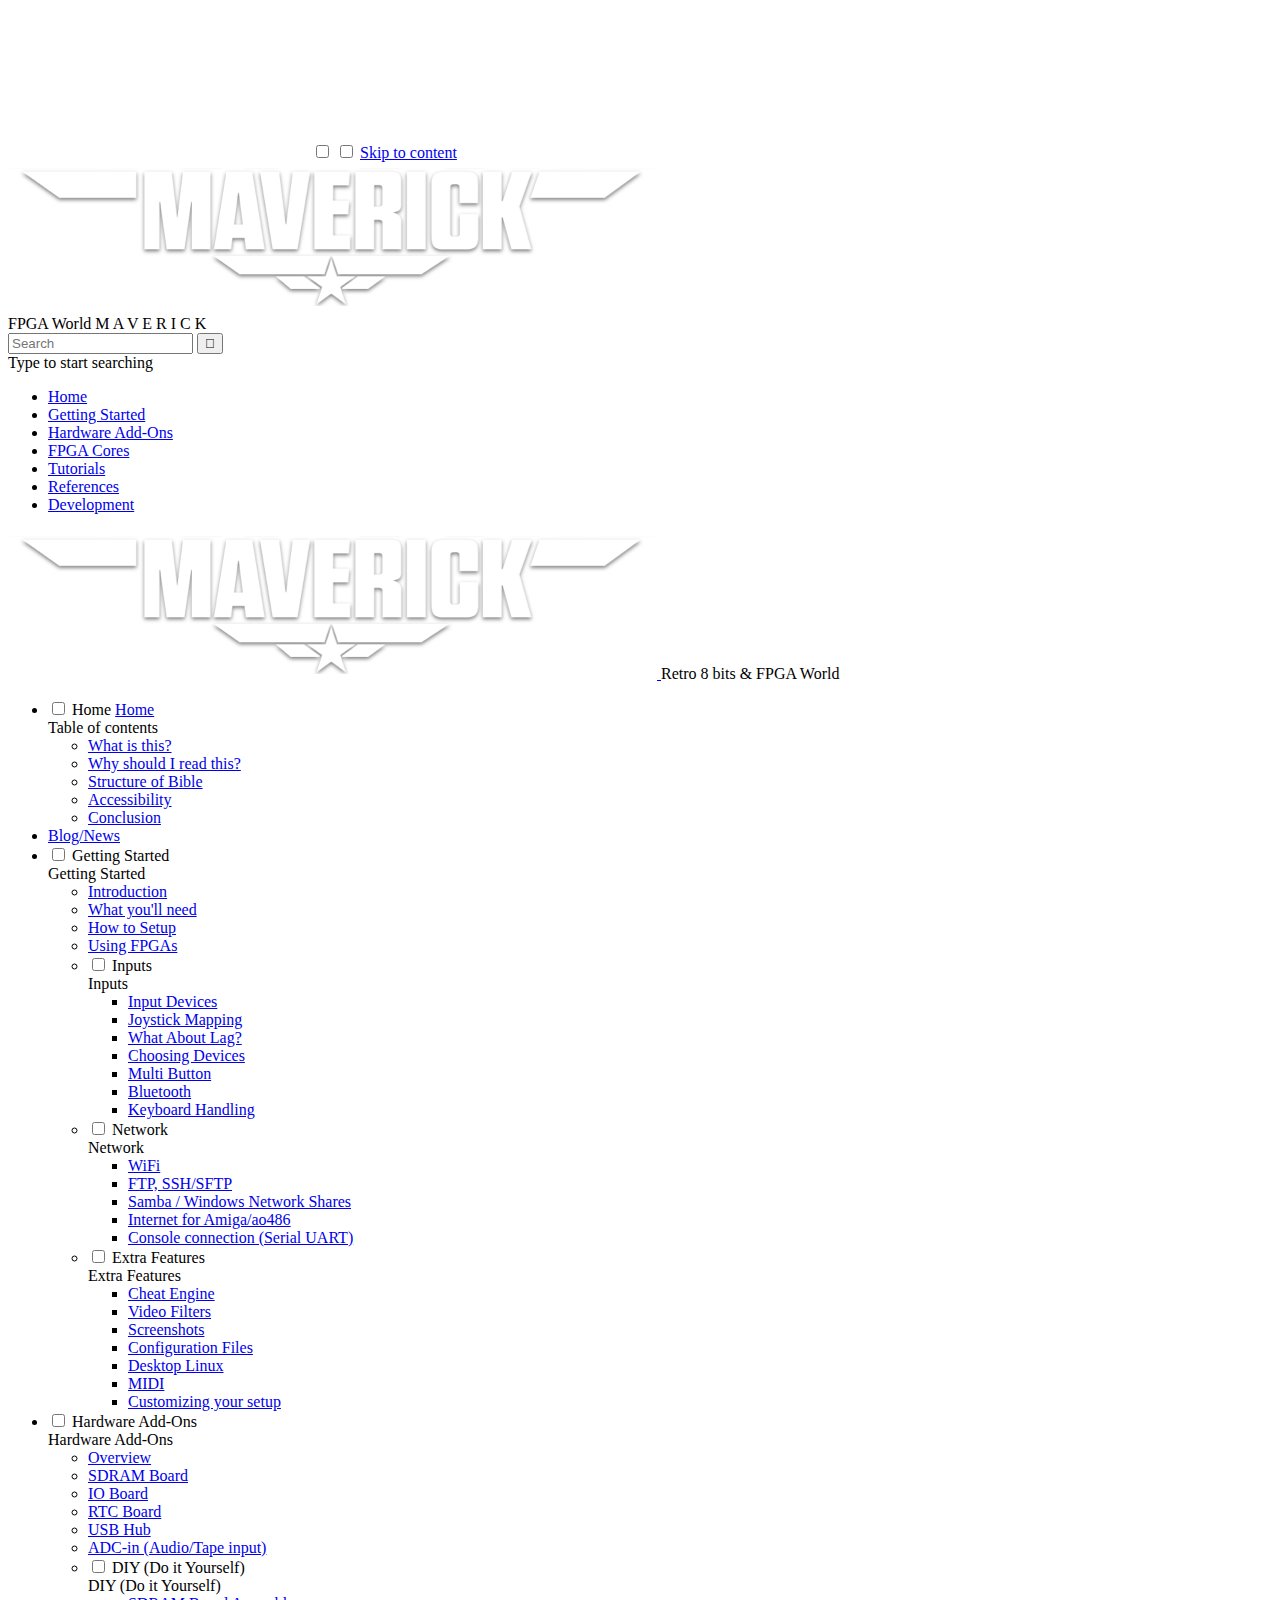
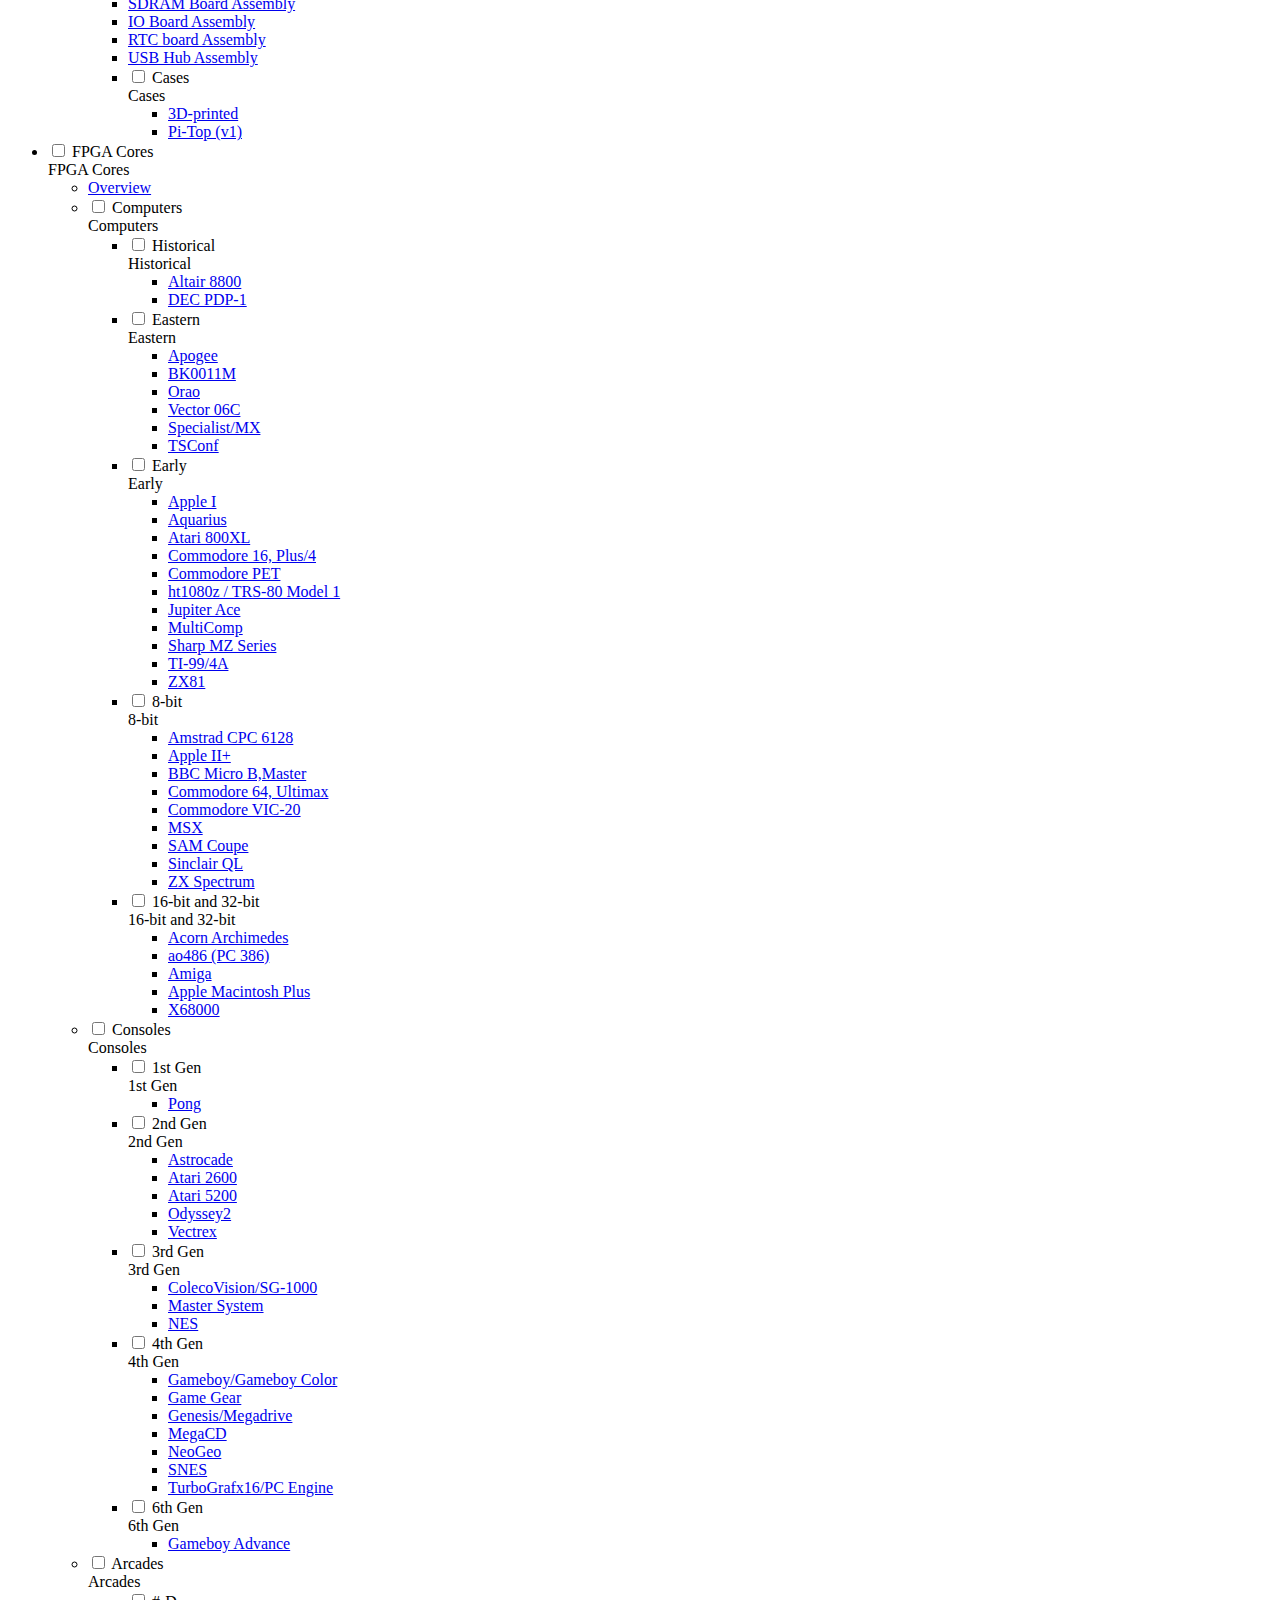
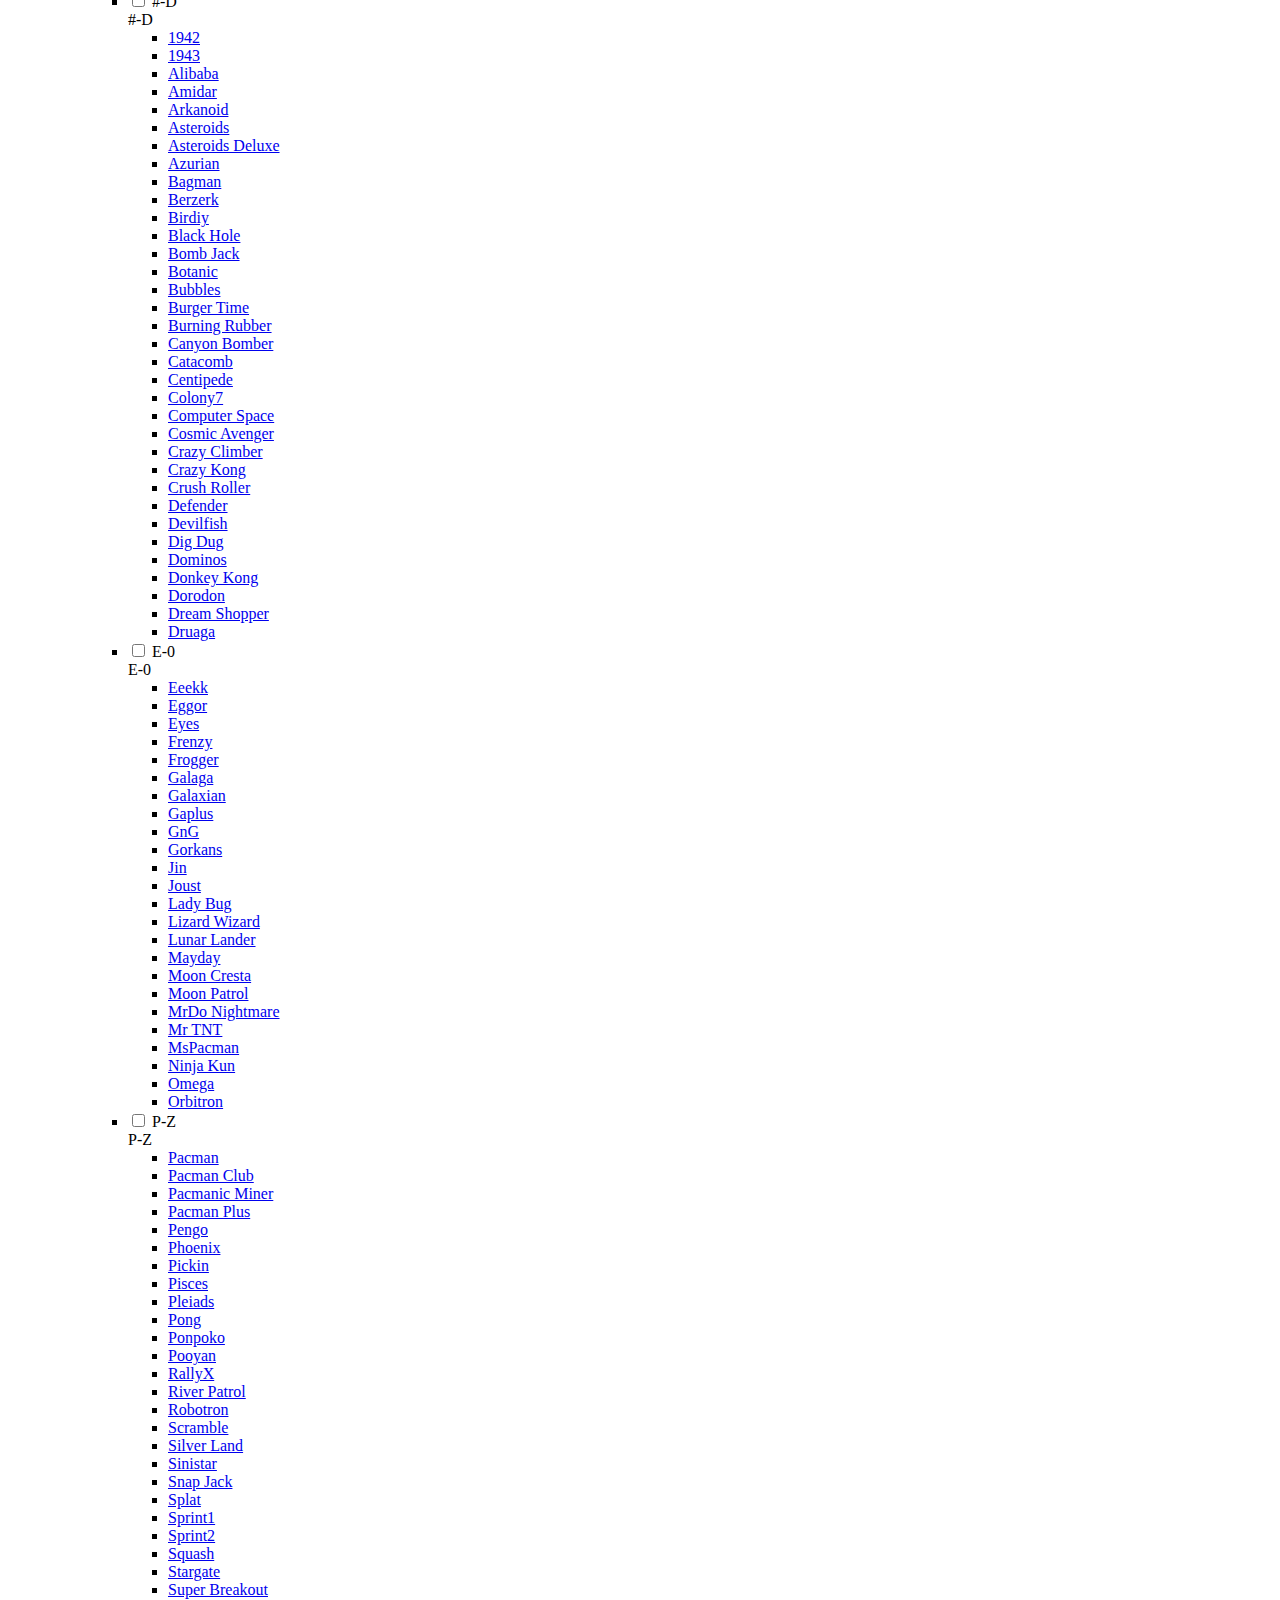
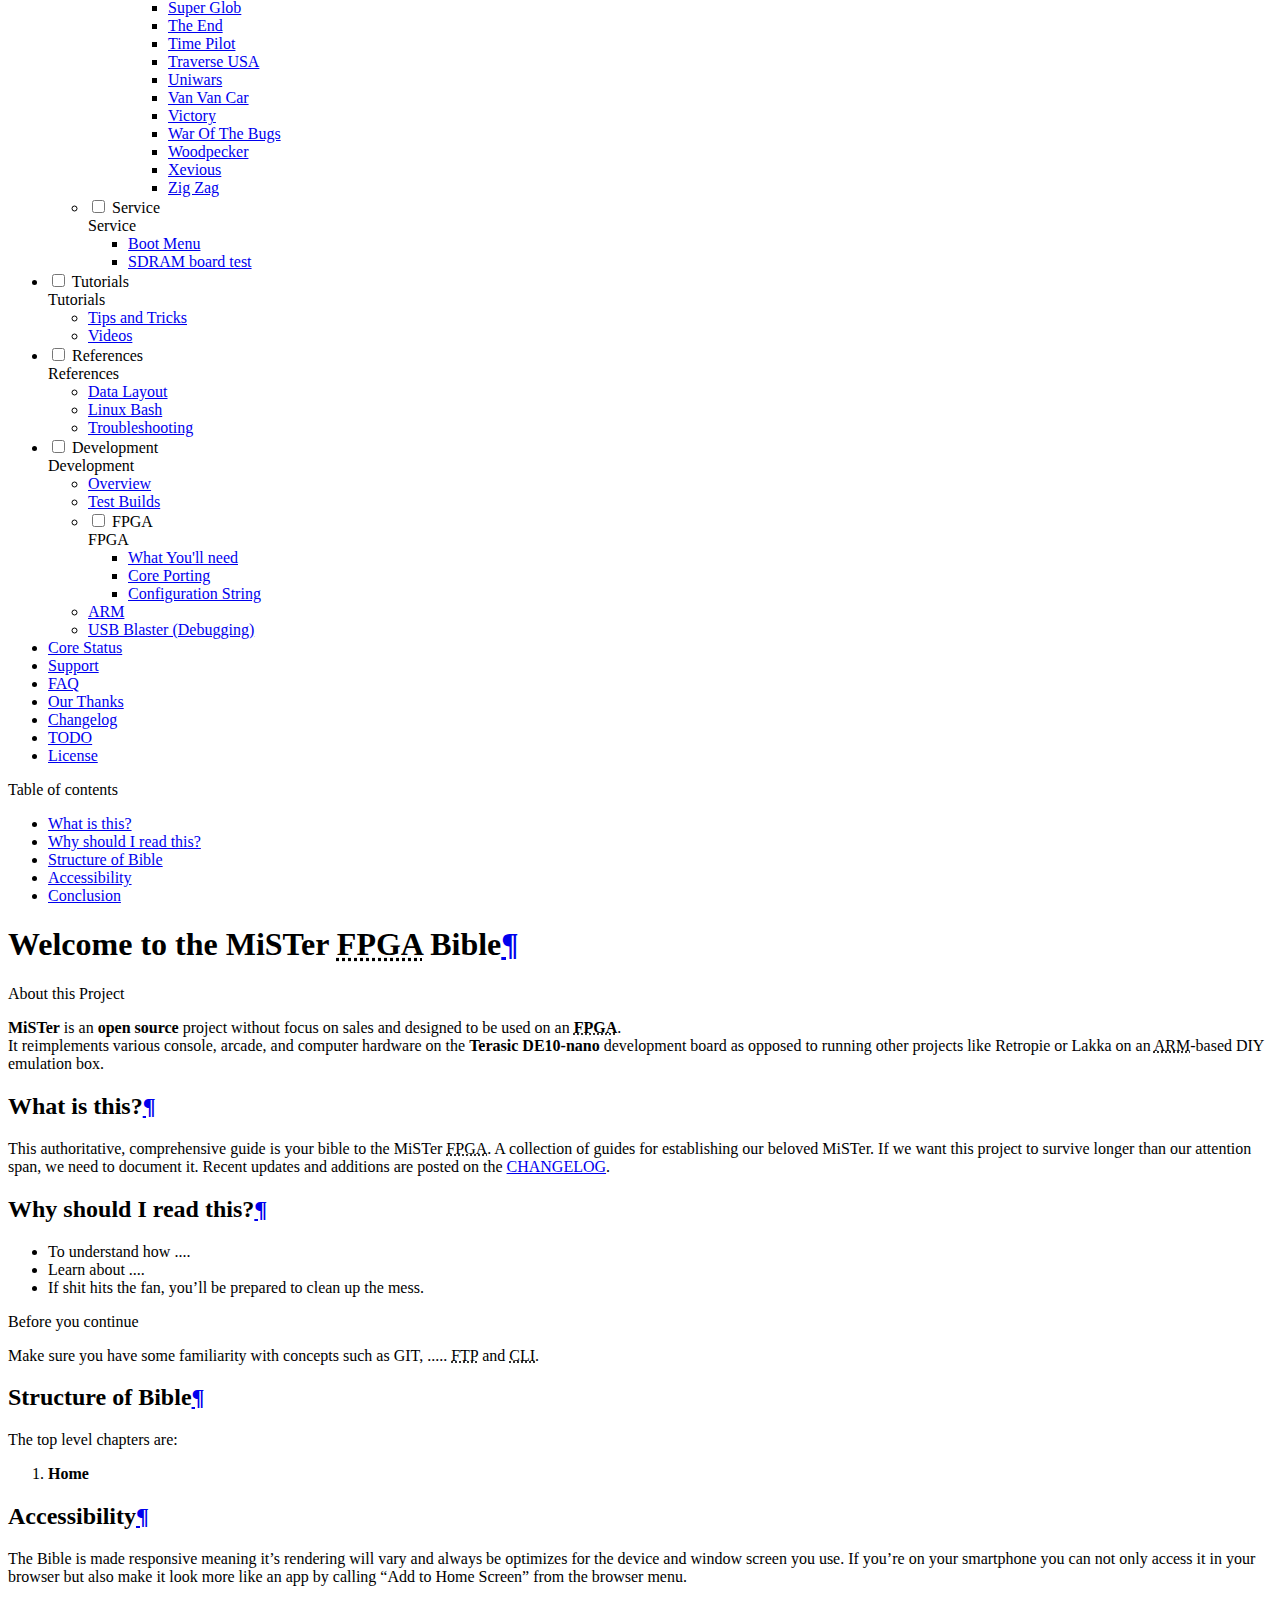
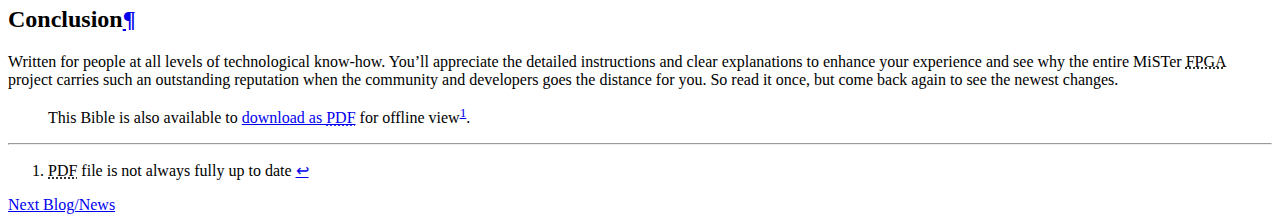
==== commit 0fcd2b4a: "Update index.html" ====
--- a/docs/index.html
+++ b/docs/index.html
@@ -1,6 +1,3 @@
-
-
-
 
 <!doctype html>
 <html lang="en" class="no-js">
@@ -9,7 +6,7 @@
       <meta charset="utf-8">
       <meta name="viewport" content="width=device-width,initial-scale=1">
       <meta http-equiv="x-ua-compatible" content="ie=edge">
-      <meta name="description" content="MiSTer is an open source project that reimplements various console, arcade, and computer hardware on a FPGA">
+      <meta name="description" content="Retro 8 bits, FPGA World and other topics!!">
 
       <link rel="canonical" href="https://github.com/Maverick-Shark/retro/">
       
@@ -78,8 +75,8 @@
       <div class="md-flex__cell md-flex__cell--shrink">
         <a href="https://maverick-shark.github.io/retro"
             title="FPGA Worlde"
-            class="md-header-nav__button md-logo mister-logo-header">
-            <img src="images/logo.png" />
+            class="md-header-nav__button md-logo logo-header">
+            <img src="./images/logo.png" />
         </a>
       </div>
 
@@ -310,40 +307,29 @@
 
   <!-- Site title -->
   <label class="md-nav__title md-nav__title--site" for="__drawer">
-    <a href="https://boogermann.github.io/Bible_MiSTer"
-        title="MiSTer FPGA Bible" class="md-nav__button md-logo mister-logo-nav">
-        <img src="images/logo.png" />
-    </a>
-    MiSTer FPGA Bible
+    <a href="https://maverick-shark.github.io/retro"
+        title="Retro 8 bits & FPGA World" class="md-nav__button md-logo logo-nav">
+        <img src="./images/logo.png" />
+    </a>
+    Retro 8 bits & FPGA World
   </label>
 
   <!-- Repository containing source -->
   
-
   <!-- Render item list -->
   <ul class="md-nav__list" data-md-scrollfix>
-    
-      
       
       <!-- Determine class according to level -->
 
-
-  
-
-
 <!-- Main navigation item with nested items -->
 
   <li class="md-nav__item md-nav__item--active">
-    
 
     <!-- Active checkbox expands items contained within nested section -->
     <input class="md-toggle md-nav__toggle" data-md-toggle="toc"
         type="checkbox" id="__toc" />
 
     <!-- Hack: see partials/toc.html for more information -->
-    
-      
-    
 
     <!-- Render table of contents, if not empty -->
     
@@ -534,29 +520,19 @@
       How to Setup
     </a>
   </li>
-
-        
-          
-          
-          <!-- Determine class according to level -->
-
-
-
-<!-- Main navigation item with nested items -->
-
-  <li class="md-nav__item">
-    <a href="getting-started/how-to-use/" title="Using the MiSTer"
-        class="md-nav__link">
-      Using the MiSTer
-    </a>
-  </li>
-
-        
-          
-          
-          <!-- Determine class according to level -->
-
-
+          
+          <!-- Determine class according to level -->
+
+<!-- Main navigation item with nested items -->
+
+  <li class="md-nav__item">
+    <a href="getting-started/how-to-use/" title="Using FPGAs"
+        class="md-nav__link">
+      Using FPGAs
+    </a>
+  </li>
+
+          <!-- Determine class according to level -->
 
 <!-- Main navigation item with nested items -->
 
@@ -564,10 +540,8 @@
 
     <!-- Active checkbox expands items contained within nested section -->
 	  
-    
       <input class="md-toggle md-nav__toggle" data-md-toggle="nav-3-5"
           type="checkbox" id="nav-3-5" />
-    
 
     <!-- Expand active pages -->
     <label class="md-nav__link" for="nav-3-5">
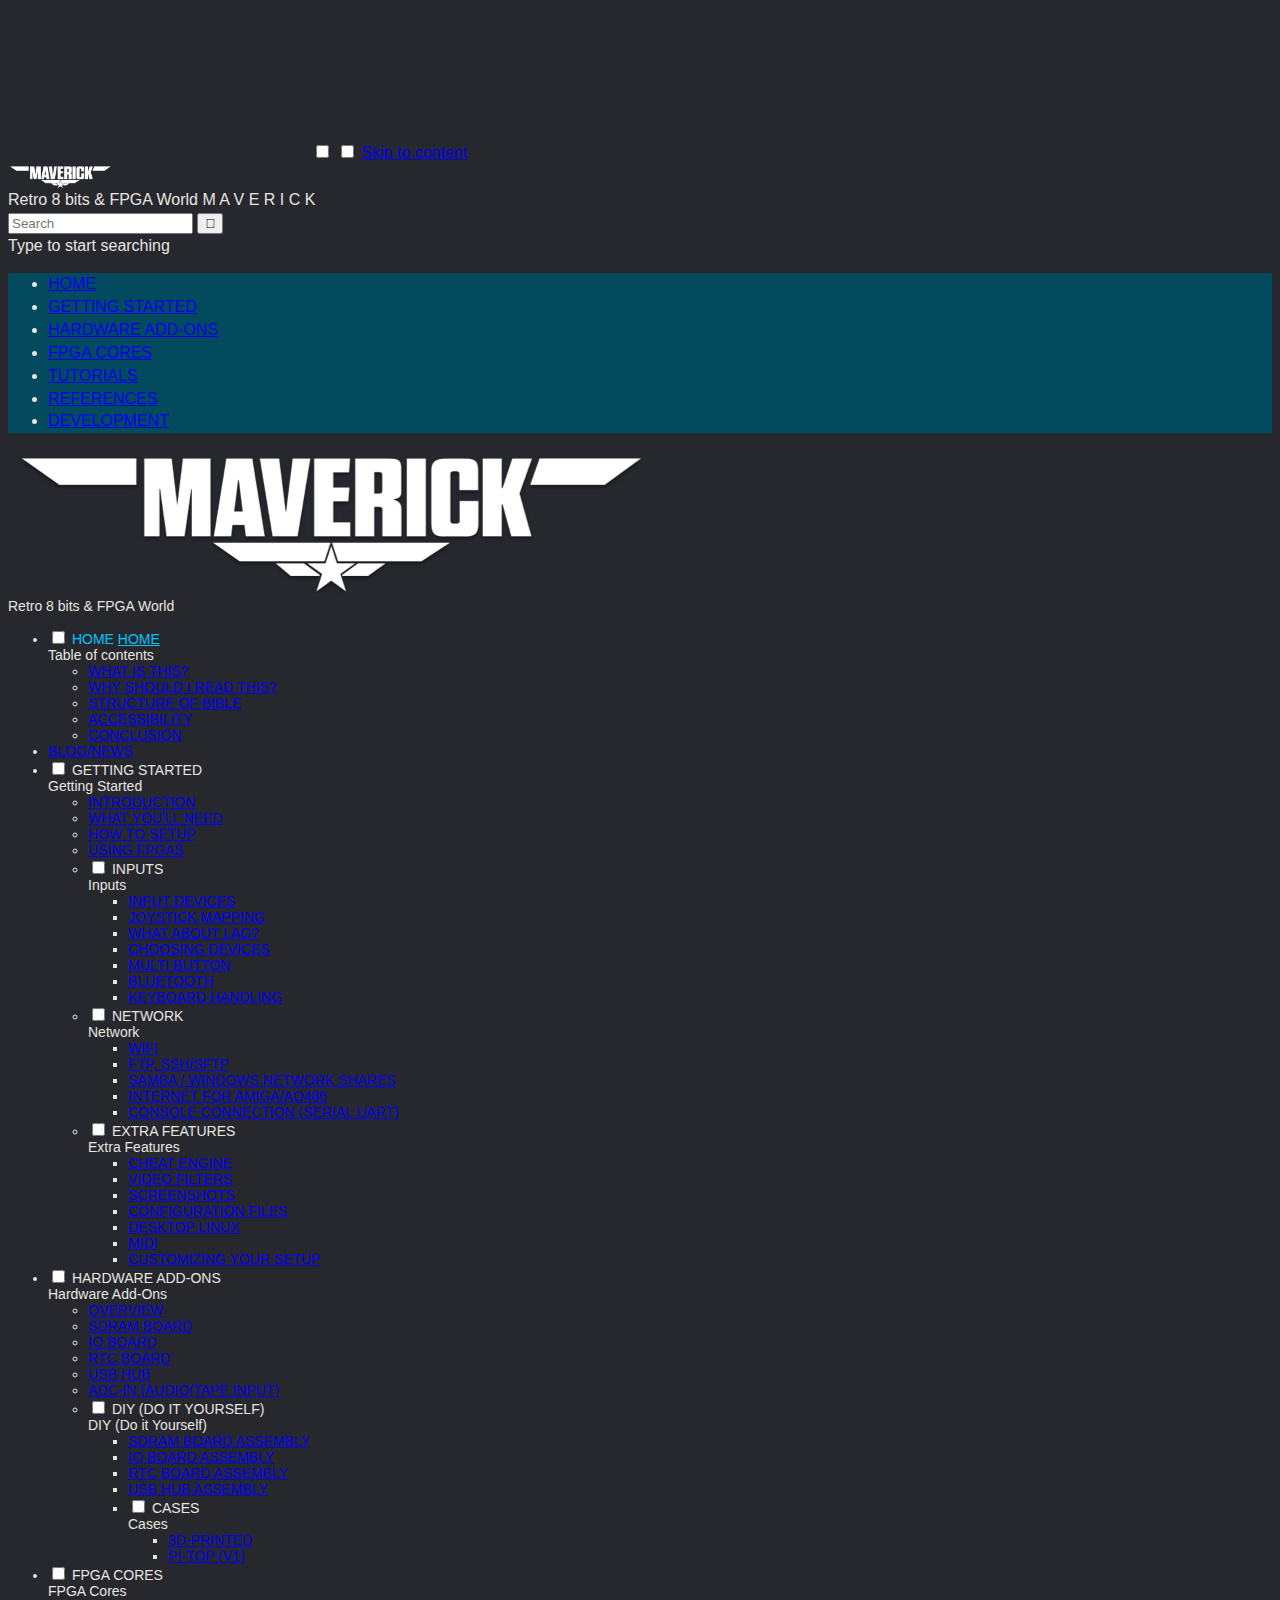
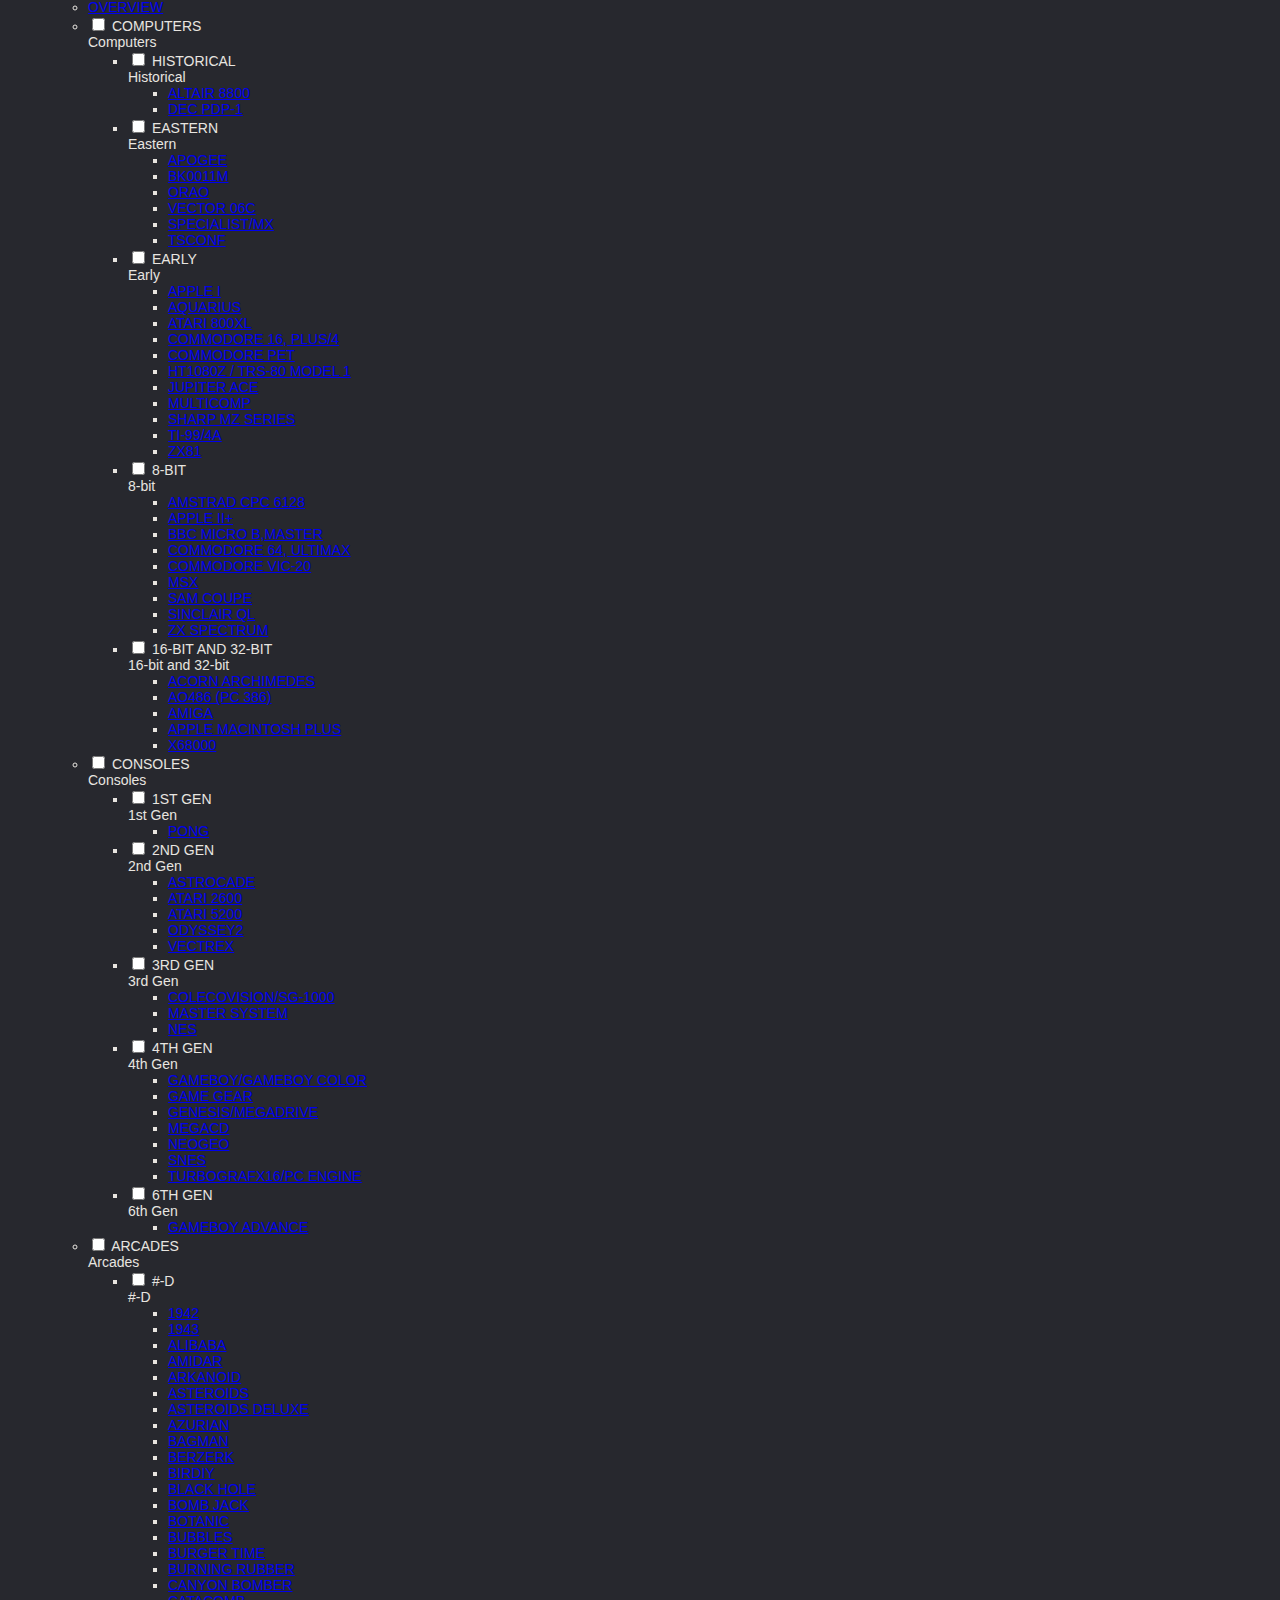
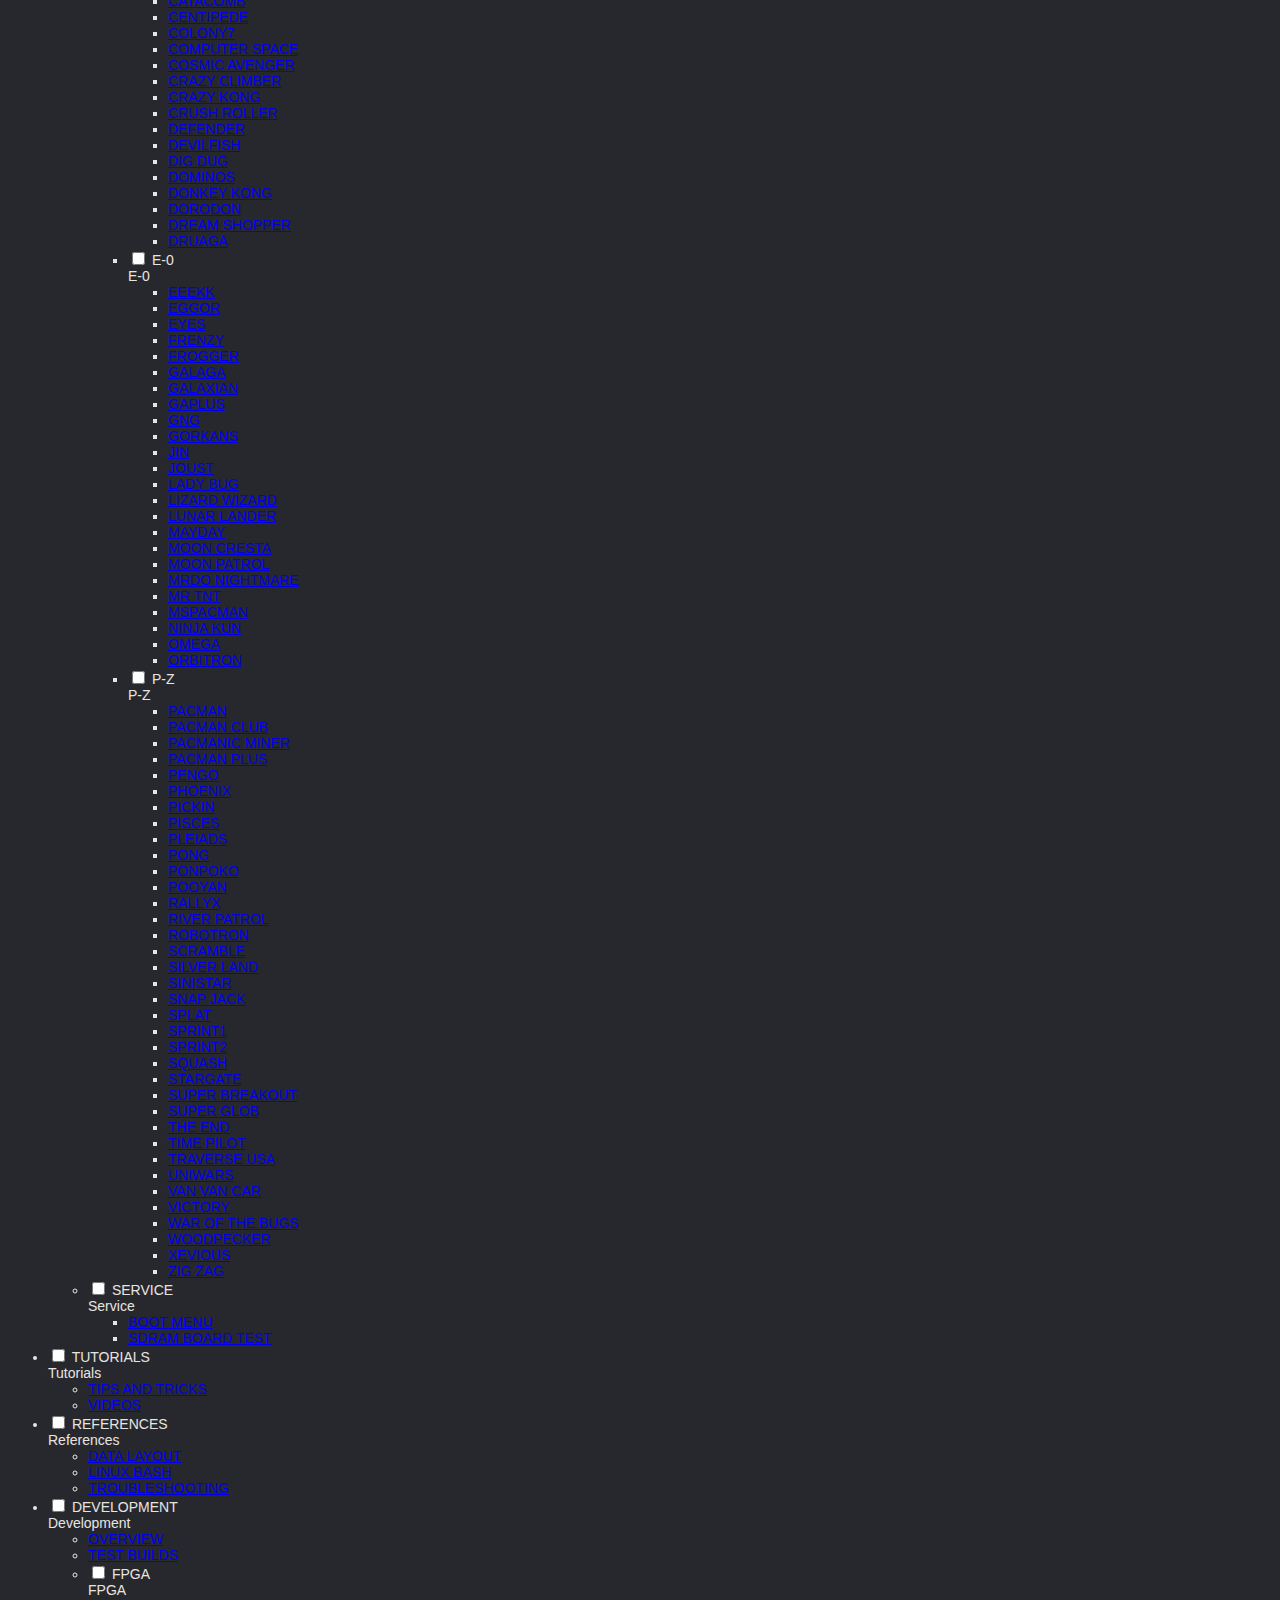
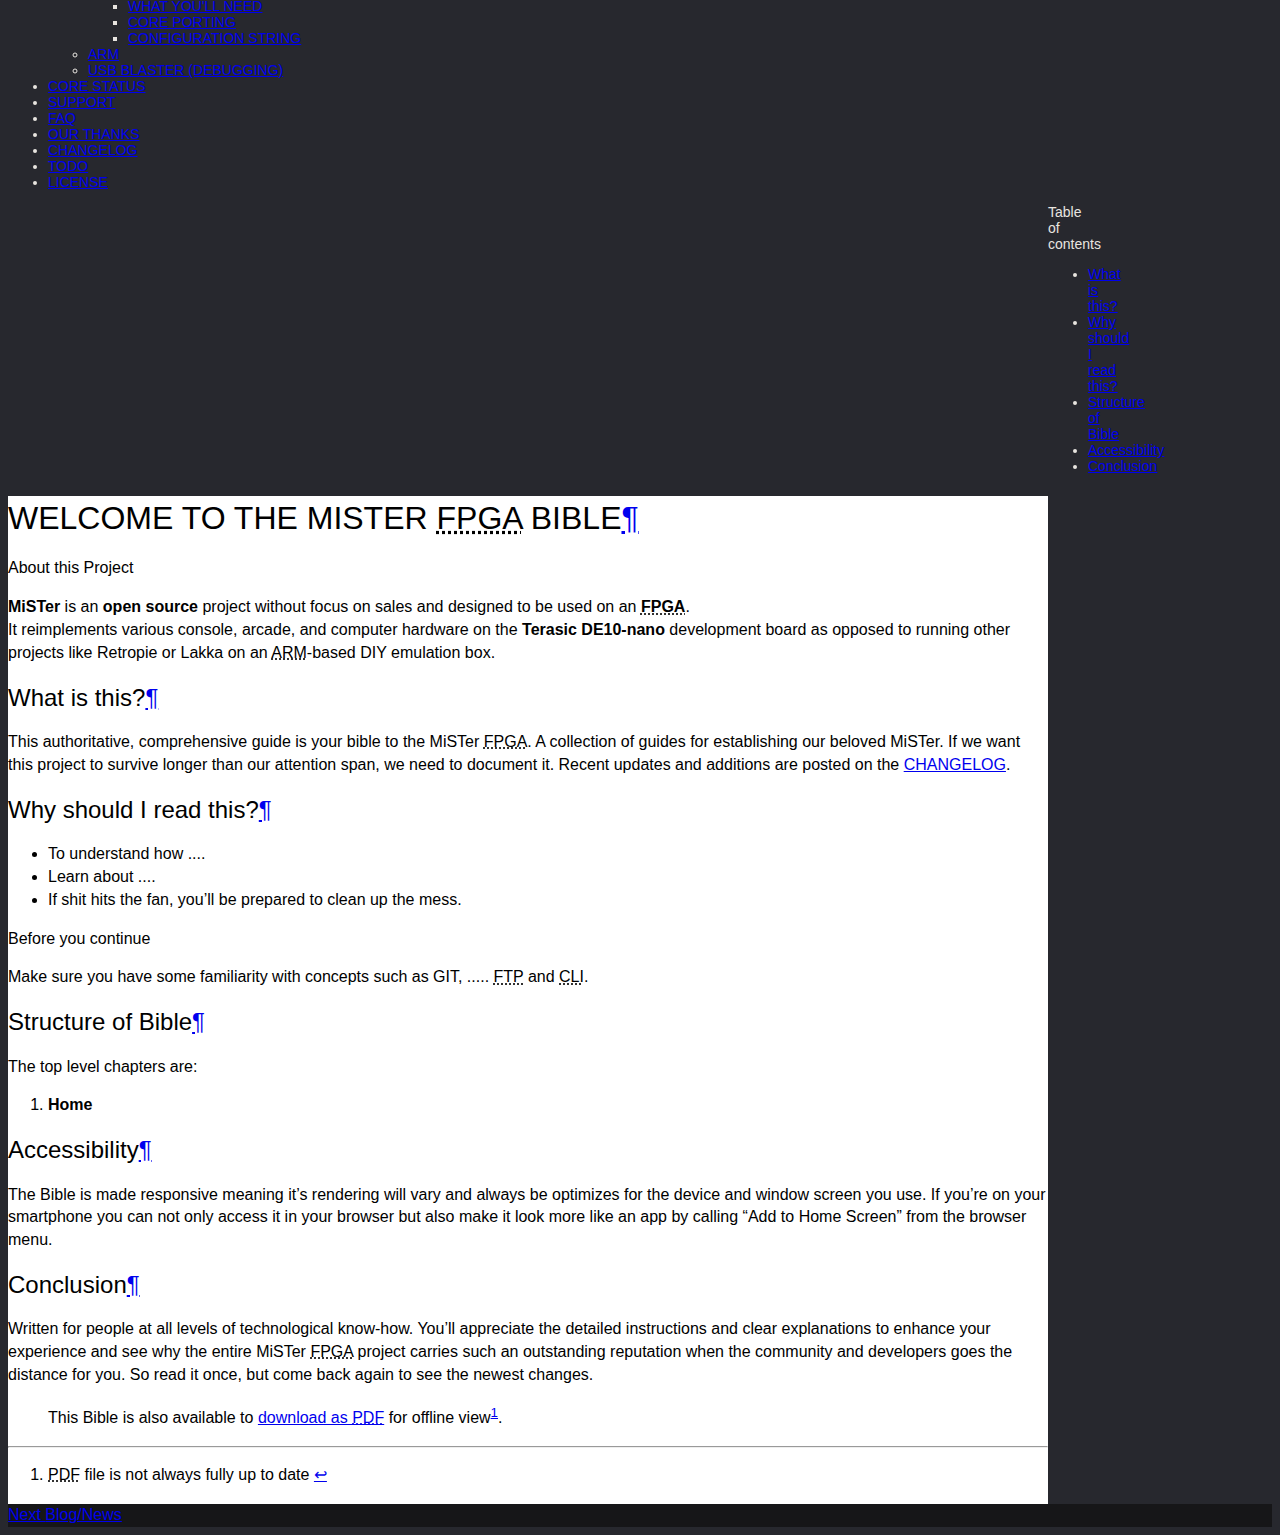
==== commit 78e15f2e: "Update index.html" ====
--- a/docs/index.html
+++ b/docs/index.html
@@ -33,7 +33,7 @@
       <link rel="shortcut icon" href="./assets/images/favicon.png">
       <meta name="generator" content="mkdocs-1.0.4, mkdocs-material-4.5.1">
     
-      <title>FPGA World</title>
+      <title>Retro 8 bits & FPGA World</title>
     
       <link rel="stylesheet" href="./assets/stylesheets/application.css">
       
@@ -74,8 +74,8 @@
       <!-- Link to home -->
       <div class="md-flex__cell md-flex__cell--shrink">
         <a href="https://maverick-shark.github.io/retro"
-            title="FPGA Worlde"
-            class="md-header-nav__button md-logo logo-header">
+            title="Retro 8 bits & FPGA Worlde"
+            class="md-header-nav__button md-logo mav-logo-header">
             <img src="./images/logo.png" />
         </a>
       </div>
@@ -92,7 +92,7 @@
             data-md-component="title">
           
             <span class="md-header-nav__topic">
-              FPGA World
+              Retro 8  bits & FPGA World
             </span>
             <span class="md-header-nav__topic">
                 M A V E R I C K
@@ -308,7 +308,7 @@
   <!-- Site title -->
   <label class="md-nav__title md-nav__title--site" for="__drawer">
     <a href="https://maverick-shark.github.io/retro"
-        title="Retro 8 bits & FPGA World" class="md-nav__button md-logo logo-nav">
+        title="Retro 8 bits & FPGA World" class="md-nav__button md-logo mav-logo-nav">
         <img src="./images/logo.png" />
     </a>
     Retro 8 bits & FPGA World
--- a/docs/css/style.css
+++ b/docs/css/style.css
@@ -0,0 +1,1295 @@
+body, input {
+	font-family:'rawline', 'Segoe UI', 'San Francisco', 'Droid Sans', 'Helvetica Neue', Helvetica, Arial, sans-serif;
+}
+
+code, kbd, pre {
+	font-family:'Source Code Pro', 'Monaco', 'Droid Sans Mono', 'Courier New', Courier, monospace;
+	font-size:90% !important;
+}
+
+.md-tabs__link {
+	text-transform: uppercase;
+	font-weight: 500;
+}
+
+.md-core-meta {
+	position:relative;
+	height:100vh;
+	max-height:250px;
+	display:flex;
+}
+
+.md-core-meta::after {
+	content:' ';
+	position:absolute;
+	top:0;
+	right:0;
+	bottom:0;
+	left:0;
+	min-height:250px;
+	background-position:center;
+	background-repeat:no-repeat;
+	background-size:cover;
+}
+
+.md-core-hero {
+	width:100%;
+	background-color:#161618;
+	color:#BDBDBD;
+	font-size:1rem;
+	overflow:hidden;
+}
+
+.md-core-hero__inner {
+	max-width:65rem;
+	margin:0;
+	padding:0.6rem 1.2rem;
+	transition:opacity .25s, -webkit-transform .4s cubic-bezier(.1, .7, .1, 1);
+	transition:transform .4s cubic-bezier(.1, .7, .1, 1), opacity .25s;
+	transition:transform .4s cubic-bezier(.1, .7, .1, 1), opacity .25s, -webkit-transform .4s cubic-bezier(.1, .7, .1, 1);
+	transition-delay:.1s;
+	font-size: 2rem;
+}
+
+.md-core-hero__inner .btn-download {
+	float: right;
+	/* position: absolute; */
+	/* right: 0; */
+	/* left: 0; */
+	/* align-content: center; */
+	/* height: 100%; */
+	/* bottom: 0; */
+	background-color: #009ac7;
+	font-size: 15px;
+	font-weight: 600;
+	text-transform: uppercase;
+	color: #FFF;
+	border-color: #044a5f;
+}
+
+.md-core-info {
+	width:100%;
+	background-color:#252525;
+	color:#BDBDBD;
+	padding:0 1.2rem 1.2rem;
+}
+
+#game-desc,
+#game-info {
+	position:relative;
+	min-height:1px;
+}
+
+#game-desc {
+	padding-right:10px;
+}
+
+#game-info {
+	padding-left:10px;
+}
+
+#game-info strong {
+	font-weight:300;
+}
+
+#game-info .row {
+	/*font-size:12px;*/
+}
+
+#game-info .row {
+	display:flex;
+	flex-wrap:wrap;
+}
+
+#game-info .row:after,
+#game-info .row:before {
+	display:table;
+	content:' ';
+}
+
+#game-info .row > [class*=col-] {
+	display:flex;
+	font-size:13px;
+	letter-spacing: .8px;
+	margin-top:15px;
+	padding-bottom:6px;
+}
+
+#game-info .row > [class*=col-].left-col {
+	border-right:1px solid #BBBEC3;
+	flex-direction:column;
+	justify-content:center;
+	word-wrap:break-word;
+}
+
+#game-info .row > [class*=col-].right-col {
+	height:100%;
+	word-wrap:break-word;
+	padding-left:10px;
+}
+
+#game-desc h3,
+#game-info h3 {
+	border-bottom:1px solid #BBBEC3;
+	font-size:20px;
+	color:#BDBDBD;
+	margin-bottom:0;
+	padding-bottom:4px;
+	text-transform:uppercase;
+}
+
+#game-desc .game-desc-content {
+	margin-top:15px;
+	font-size:14px;
+	letter-spacing: .8px;
+}
+
+body {
+	/*font-size: 14px;*/
+	line-height:1.428571429;
+	color:#E8E5E0;
+	background-color:#27282E;
+}
+
+.md-hero__inner {
+	margin:0;
+	padding:10px;
+}
+
+/*p {*/
+/*	font-weight: 300;*/
+/*	letter-spacing: .8px;*/
+/*}*/
+
+/*p {*/
+/*	display: block;*/
+/*	margin-block-start: 1em;*/
+/*	margin-block-end: 1em;*/
+/*	margin-inline-start: 0px;*/
+/*	margin-inline-end: 0px;*/
+/*}*/
+
+.md-footer-nav {
+	background-color:#161618;
+	color:#FFFFFF;
+}
+
+.md-grid {
+	max-width:65rem;
+}
+
+@media only screen and (min-width:76.25em) {
+	.md-sidebar--secondary {
+		margin-left:65rem;
+	}
+}
+
+
+/*logo*/
+.mav-logo-header,
+.mav-logo-nav a,
+.mav-logo-header a {
+	display:block;
+}
+
+.mav-logo-header img {
+	padding:0;
+	display:block;
+	width:auto;
+	height:auto;
+	max-height:24px !important;
+	image-rendering:auto;
+	z-index:2;
+	height:100% \9; /*hack: fixes ie8 logo*/
+	height:auto \9; /*hack: fixes ie8 squished logo*/
+}
+
+.mav-logo-nav img {
+	padding:0;
+	display:block;
+	width:auto;
+	height:auto;
+	max-height:100%;
+	image-rendering:auto;
+	z-index:2;
+	height:100% \9; /*hack: fixes ie8 logo*/
+	height:auto \9; /*hack: fixes ie8 squished logo*/
+}
+
+.md-nav__link[data-md-state=blur] {
+	color:rgba(255, 255, 255, .54);
+}
+
+@media only screen and (min-width:76.25em) {
+	[data-md-color-primary=blue] .md-tabs {
+		background-color:#044A5F;
+	}
+}
+
+[data-md-color-primary=blue] .md-nav__link {
+	/*font-weight: 600;*/
+	/*text-transform: uppercase;*/
+}
+
+[data-md-color-primary=blue] .md-sidebar--primary .md-nav__link {
+	text-transform:uppercase;
+}
+
+[data-md-color-primary=blue] .md-nav__link--active,
+[data-md-color-primary=blue] .md-nav__link:active {
+	color:#00C5FF;
+}
+
+[data-md-color-accent=blue] .md-nav__link:focus,
+[data-md-color-accent=blue] .md-nav__link:hover {
+	color:#00C3FF;
+}
+
+.md-content {
+	color:#000000;
+	background-color:#FFFFFF;
+	padding:0 0 0.1rem 0;
+	min-height:100%;
+}
+
+.md-nav {
+	font-size:14px;
+	line-height:normal;
+}
+
+
+/*
+Core Info Container
+ */
+.grid-container {
+	display:grid;
+	grid:auto / auto 14rem;
+	grid-gap:10px;
+}
+
+.grid-container > div {
+	padding:20px 0;
+}
+
+.md-main__inner {
+	padding-top:0;
+	padding-bottom:0;
+}
+
+.md-typeset h1 {
+	font-weight:500;
+	text-transform:uppercase;
+	margin-bottom:10px !important;
+}
+
+.md-typeset h2 {
+	margin:0.8rem 0;
+}
+
+
+.md-typeset h1, .md-typeset h2 {
+	font-weight:500;
+	/* letter-spacing: 0.8px; */
+}
+
+
+.md-typeset .md-typeset__table {
+	width:100%;
+}
+
+.marquee-container {
+	width:100%;
+	height:auto;
+}
+
+.marquee-container img {
+	width:100%;
+	height:auto;
+}
+
+th {
+	font-size:0.8rem;
+}
+
+/*.md-typeset code, .md-typeset pre {*/
+/*	background-color: rgb(222, 222, 222);*/
+/*	color: rgb(0, 0, 0);*/
+/*	font-size: 0.62rem;*/
+/*	font-style: italic;*/
+/*}*/
+
+/**
+ How to Align Images
+![my image](/img/myImage.jpg#left)
+![my image](/img/myImage.jpg#right)
+![my image](/img/myImage.jpg#center)
+ */
+img[src*='#left'] {
+	float:left;
+}
+
+img[src*='#right'] {
+	float:right;
+}
+
+img[src*='#center'] {
+	display:block;
+	margin:auto;
+}
+
+img[src*='#small'] {
+	max-width:30%;
+	height:auto;
+}
+
+.md-typeset table:not([class]) th {
+	background-color:#27282E;
+	font-weight:500;
+}
+
+p.note {
+	font-size:14px;
+	font-style:italic;
+	color:#222222;
+}
+
+[data-md-color-primary=blue] .md-hero {
+	background-color:#003A52;
+}
+
+.md-hero--expand .md-hero__inner {
+	margin:0 10px;
+	width:100%;
+	padding:10px;
+}
+
+@media only screen and (max-width:76.1875em) {
+	.md-sidebar--secondary .md-nav {
+		background-color:transparent;
+	}
+
+	.md-nav--primary .md-nav__link {
+		color:#27282E;
+	}
+
+	[data-md-color-primary=blue] .md-nav__item--nested > .md-nav__link {
+		color:#27282E;
+	}
+
+	[data-md-color-primary=blue] .md-nav__link--active,
+	[data-md-color-primary=blue] .md-nav__link:active {
+		color:#00C5FF;
+	}
+}
+
+/* Download Button */
+.mat-button .mat-button-focus-overlay, .mat-icon-button .mat-button-focus-overlay {
+	opacity:0
+}
+
+.mat-button:hover .mat-button-focus-overlay, .mat-stroked-button:hover .mat-button-focus-overlay {
+	opacity:.04
+}
+
+@media (hover:none) {
+	.mat-button:hover .mat-button-focus-overlay, .mat-stroked-button:hover .mat-button-focus-overlay {
+		opacity:0
+	}
+}
+
+.mat-button, .mat-flat-button, .mat-icon-button, .mat-stroked-button {
+	box-sizing:border-box;
+	position:relative;
+	-webkit-user-select:none;
+	-moz-user-select:none;
+	-ms-user-select:none;
+	user-select:none;
+	cursor:pointer;
+	outline:0;
+	border:none;
+	-webkit-tap-highlight-color:transparent;
+	display:inline-block;
+	white-space:nowrap;
+	text-decoration:none;
+	vertical-align:baseline;
+	text-align:center;
+	margin:0;
+	min-width:64px;
+	line-height:36px;
+	padding:0 16px;
+	border-radius:4px;
+	overflow:visible
+}
+
+.mat-button::-moz-focus-inner, .mat-flat-button::-moz-focus-inner, .mat-icon-button::-moz-focus-inner, .mat-stroked-button::-moz-focus-inner {
+	border:0
+}
+
+.mat-button[disabled], .mat-flat-button[disabled], .mat-icon-button[disabled], .mat-stroked-button[disabled] {
+	cursor:default
+}
+
+.mat-button.cdk-keyboard-focused .mat-button-focus-overlay, .mat-button.cdk-program-focused .mat-button-focus-overlay, .mat-flat-button.cdk-keyboard-focused .mat-button-focus-overlay, .mat-flat-button.cdk-program-focused .mat-button-focus-overlay, .mat-icon-button.cdk-keyboard-focused .mat-button-focus-overlay, .mat-icon-button.cdk-program-focused .mat-button-focus-overlay, .mat-stroked-button.cdk-keyboard-focused .mat-button-focus-overlay, .mat-stroked-button.cdk-program-focused .mat-button-focus-overlay {
+	opacity:.12
+}
+
+.mat-button::-moz-focus-inner, .mat-flat-button::-moz-focus-inner, .mat-icon-button::-moz-focus-inner, .mat-stroked-button::-moz-focus-inner {
+	border:0
+}
+
+.mat-raised-button {
+	box-sizing:border-box;
+	position:relative;
+	-webkit-user-select:none;
+	-moz-user-select:none;
+	-ms-user-select:none;
+	user-select:none;
+	cursor:pointer;
+	outline:0;
+	border:none;
+	-webkit-tap-highlight-color:transparent;
+	display:inline-block;
+	white-space:nowrap;
+	text-decoration:none;
+	vertical-align:baseline;
+	text-align:center;
+	margin:0;
+	min-width:64px;
+	line-height:36px;
+	padding:0 16px;
+	border-radius:4px;
+	overflow:visible;
+	transform:translate3d(0, 0, 0);
+	transition:background .4s cubic-bezier(.25, .8, .25, 1), box-shadow 280ms cubic-bezier(.4, 0, .2, 1)
+}
+
+.mat-raised-button::-moz-focus-inner {
+	border:0
+}
+
+.mat-raised-button[disabled] {
+	cursor:default
+}
+
+.mat-raised-button.cdk-keyboard-focused .mat-button-focus-overlay, .mat-raised-button.cdk-program-focused .mat-button-focus-overlay {
+	opacity:.12
+}
+
+.mat-raised-button::-moz-focus-inner {
+	border:0
+}
+
+._mat-animation-noopable.mat-raised-button {
+	transition:none;
+	animation:none
+}
+
+.mat-stroked-button {
+	border:1px solid currentColor;
+	padding:0 15px;
+	line-height:34px
+}
+
+.mat-stroked-button .mat-button-focus-overlay, .mat-stroked-button .mat-button-ripple.mat-ripple {
+	top:-1px;
+	left:-1px;
+	right:-1px;
+	bottom:-1px
+}
+
+.mat-fab {
+	box-sizing:border-box;
+	position:relative;
+	-webkit-user-select:none;
+	-moz-user-select:none;
+	-ms-user-select:none;
+	user-select:none;
+	cursor:pointer;
+	outline:0;
+	border:none;
+	-webkit-tap-highlight-color:transparent;
+	display:inline-block;
+	white-space:nowrap;
+	text-decoration:none;
+	vertical-align:baseline;
+	text-align:center;
+	margin:0;
+	min-width:64px;
+	line-height:36px;
+	padding:0 16px;
+	border-radius:4px;
+	overflow:visible;
+	transform:translate3d(0, 0, 0);
+	transition:background .4s cubic-bezier(.25, .8, .25, 1), box-shadow 280ms cubic-bezier(.4, 0, .2, 1);
+	min-width:0;
+	border-radius:50%;
+	width:56px;
+	height:56px;
+	padding:0;
+	flex-shrink:0
+}
+
+.mat-fab::-moz-focus-inner {
+	border:0
+}
+
+.mat-fab[disabled] {
+	cursor:default
+}
+
+.mat-fab.cdk-keyboard-focused .mat-button-focus-overlay, .mat-fab.cdk-program-focused .mat-button-focus-overlay {
+	opacity:.12
+}
+
+.mat-fab::-moz-focus-inner {
+	border:0
+}
+
+._mat-animation-noopable.mat-fab {
+	transition:none;
+	animation:none
+}
+
+.mat-fab .mat-button-wrapper {
+	padding:16px 0;
+	display:inline-block;
+	line-height:24px
+}
+
+.mat-mini-fab {
+	box-sizing:border-box;
+	position:relative;
+	-webkit-user-select:none;
+	-moz-user-select:none;
+	-ms-user-select:none;
+	user-select:none;
+	cursor:pointer;
+	outline:0;
+	border:none;
+	-webkit-tap-highlight-color:transparent;
+	display:inline-block;
+	white-space:nowrap;
+	text-decoration:none;
+	vertical-align:baseline;
+	text-align:center;
+	margin:0;
+	min-width:64px;
+	line-height:36px;
+	padding:0 16px;
+	border-radius:4px;
+	overflow:visible;
+	transform:translate3d(0, 0, 0);
+	transition:background .4s cubic-bezier(.25, .8, .25, 1), box-shadow 280ms cubic-bezier(.4, 0, .2, 1);
+	min-width:0;
+	border-radius:50%;
+	width:40px;
+	height:40px;
+	padding:0;
+	flex-shrink:0
+}
+
+.mat-mini-fab::-moz-focus-inner {
+	border:0
+}
+
+.mat-mini-fab[disabled] {
+	cursor:default
+}
+
+.mat-mini-fab.cdk-keyboard-focused .mat-button-focus-overlay, .mat-mini-fab.cdk-program-focused .mat-button-focus-overlay {
+	opacity:.12
+}
+
+.mat-mini-fab::-moz-focus-inner {
+	border:0
+}
+
+._mat-animation-noopable.mat-mini-fab {
+	transition:none;
+	animation:none
+}
+
+.mat-mini-fab .mat-button-wrapper {
+	padding:8px 0;
+	display:inline-block;
+	line-height:24px
+}
+
+.mat-icon-button {
+	padding:0;
+	min-width:0;
+	width:40px;
+	height:40px;
+	flex-shrink:0;
+	line-height:40px;
+	border-radius:50%
+}
+
+.mat-icon-button .mat-icon, .mat-icon-button i {
+	line-height:24px
+}
+
+.mat-button-focus-overlay, .mat-button-ripple.mat-ripple {
+	top:0;
+	left:0;
+	right:0;
+	bottom:0;
+	position:absolute;
+	pointer-events:none;
+	border-radius:inherit
+}
+
+.mat-button-ripple.mat-ripple:not(:empty) {
+	transform:translateZ(0)
+}
+
+.mat-button-focus-overlay {
+	opacity:0;
+	transition:opacity .2s cubic-bezier(.35, 0, .25, 1), background-color .2s cubic-bezier(.35, 0, .25, 1)
+}
+
+._mat-animation-noopable .mat-button-focus-overlay {
+	transition:none
+}
+
+@media (-ms-high-contrast:active) {
+	.mat-button-focus-overlay {
+		background-color:#FFFFFF
+	}
+}
+
+@media (-ms-high-contrast:black-on-white) {
+	.mat-button-focus-overlay {
+		background-color:#000000
+	}
+}
+
+.mat-button-ripple-round {
+	border-radius:50%;
+	z-index:1
+}
+
+.mat-button .mat-button-wrapper > *, .mat-fab .mat-button-wrapper > *, .mat-flat-button .mat-button-wrapper > *, .mat-icon-button .mat-button-wrapper > *, .mat-mini-fab .mat-button-wrapper > *, .mat-raised-button .mat-button-wrapper > *, .mat-stroked-button .mat-button-wrapper > * {
+	vertical-align:middle
+}
+
+.mat-form-field:not(.mat-form-field-appearance-legacy) .mat-form-field-prefix .mat-icon-button, .mat-form-field:not(.mat-form-field-appearance-legacy) .mat-form-field-suffix .mat-icon-button {
+	display:block;
+	font-size:inherit;
+	width:2.5em;
+	height:2.5em
+}
+
+@media (-ms-high-contrast:active) {
+	.mat-button, .mat-fab, .mat-flat-button, .mat-icon-button, .mat-mini-fab, .mat-raised-button {
+		outline:solid 1px
+	}
+}
+
+
+.mat-button, .mat-fab, .mat-flat-button, .mat-icon-button, .mat-mini-fab, .mat-raised-button, .mat-stroked-button {
+	font-size:14px;
+	font-weight:500
+}
+
+.mat-fab, .mat-flat-button, .mat-mini-fab, .mat-raised-button {
+	color:rgba(0, 0, 0, .87);
+	background-color:#FFFFFF
+}
+
+.mat-fab.mat-accent, .mat-fab.mat-primary, .mat-fab.mat-warn, .mat-flat-button.mat-accent, .mat-flat-button.mat-primary, .mat-flat-button.mat-warn, .mat-mini-fab.mat-accent, .mat-mini-fab.mat-primary, .mat-mini-fab.mat-warn, .mat-raised-button.mat-accent, .mat-raised-button.mat-primary, .mat-raised-button.mat-warn {
+	color:#FFFFFF
+}
+
+.mat-fab.mat-accent[disabled], .mat-fab.mat-primary[disabled], .mat-fab.mat-warn[disabled], .mat-fab[disabled][disabled], .mat-flat-button.mat-accent[disabled], .mat-flat-button.mat-primary[disabled], .mat-flat-button.mat-warn[disabled], .mat-flat-button[disabled][disabled], .mat-mini-fab.mat-accent[disabled], .mat-mini-fab.mat-primary[disabled], .mat-mini-fab.mat-warn[disabled], .mat-mini-fab[disabled][disabled], .mat-raised-button.mat-accent[disabled], .mat-raised-button.mat-primary[disabled], .mat-raised-button.mat-warn[disabled], .mat-raised-button[disabled][disabled] {
+	color:rgba(0, 0, 0, .26);
+	background-color:rgba(0, 0, 0, .12)
+}
+
+.mat-fab.mat-primary, .mat-flat-button.mat-primary, .mat-mini-fab.mat-primary, .mat-raised-button.mat-primary {
+	background-color:#3F51B5
+}
+
+.mat-fab.mat-accent, .mat-flat-button.mat-accent, .mat-mini-fab.mat-accent, .mat-raised-button.mat-accent {
+	background-color:#FF4081
+}
+
+.mat-fab.mat-warn, .mat-flat-button.mat-warn, .mat-mini-fab.mat-warn, .mat-raised-button.mat-warn {
+	background-color:#F44336
+}
+
+.mat-fab.mat-accent .mat-ripple-element, .mat-fab.mat-primary .mat-ripple-element, .mat-fab.mat-warn .mat-ripple-element, .mat-flat-button.mat-accent .mat-ripple-element, .mat-flat-button.mat-primary .mat-ripple-element, .mat-flat-button.mat-warn .mat-ripple-element, .mat-mini-fab.mat-accent .mat-ripple-element, .mat-mini-fab.mat-primary .mat-ripple-element, .mat-mini-fab.mat-warn .mat-ripple-element, .mat-raised-button.mat-accent .mat-ripple-element, .mat-raised-button.mat-primary .mat-ripple-element, .mat-raised-button.mat-warn .mat-ripple-element {
+	background-color:rgba(255, 255, 255, .1)
+}
+
+.mat-flat-button:not([class*=mat-elevation-z]), .mat-stroked-button:not([class*=mat-elevation-z]) {
+	box-shadow:0 0 0 0 rgba(0, 0, 0, .2), 0 0 0 0 rgba(0, 0, 0, .14), 0 0 0 0 rgba(0, 0, 0, .12)
+}
+
+.mat-raised-button:not([class*=mat-elevation-z]) {
+	box-shadow:0 3px 1px -2px rgba(0, 0, 0, .2), 0 2px 2px 0 rgba(0, 0, 0, .14), 0 1px 5px 0 rgba(0, 0, 0, .12)
+}
+
+.mat-raised-button:not([disabled]):active:not([class*=mat-elevation-z]) {
+	box-shadow:0 5px 5px -3px rgba(0, 0, 0, .2), 0 8px 10px 1px rgba(0, 0, 0, .14), 0 3px 14px 2px rgba(0, 0, 0, .12)
+}
+
+.mat-raised-button[disabled]:not([class*=mat-elevation-z]) {
+	box-shadow:0 0 0 0 rgba(0, 0, 0, .2), 0 0 0 0 rgba(0, 0, 0, .14), 0 0 0 0 rgba(0, 0, 0, .12)
+}
+
+
+/*
+  Definitions for the grid system, cards and containers.
+*/
+.container {
+	margin:0 auto;
+	padding:0 calc(1.5 * var(--universal-padding));
+}
+
+.row {
+	box-sizing:border-box;
+	display:flex;
+	flex:0 1 auto;
+	flex-flow:row wrap;
+}
+
+.col-sm,
+[class^='col-sm-'],
+[class^='col-sm-offset-'],
+.row[class*='cols-sm-'] > * {
+	box-sizing:border-box;
+	flex:0 0 auto;
+	padding:0 calc(var(--universal-padding) / 2);
+}
+
+.col-sm,
+.row.cols-sm > * {
+	max-width:100%;
+	flex-grow:1;
+	flex-basis:0;
+}
+
+.col-sm-1,
+.row.cols-sm-1 > * {
+	max-width:8.33333%;
+	flex-basis:8.33333%;
+}
+
+.col-sm-offset-0 {
+	margin-left:0;
+}
+
+.col-sm-2,
+.row.cols-sm-2 > * {
+	max-width:16.66667%;
+	flex-basis:16.66667%;
+}
+
+.col-sm-offset-1 {
+	margin-left:8.33333%;
+}
+
+.col-sm-3,
+.row.cols-sm-3 > * {
+	max-width:25%;
+	flex-basis:25%;
+}
+
+.col-sm-offset-2 {
+	margin-left:16.66667%;
+}
+
+.col-sm-4,
+.row.cols-sm-4 > * {
+	max-width:33.33333%;
+	flex-basis:33.33333%;
+}
+
+.col-sm-offset-3 {
+	margin-left:25%;
+}
+
+.col-sm-5,
+.row.cols-sm-5 > * {
+	max-width:41.66667%;
+	flex-basis:41.66667%;
+}
+
+.col-sm-offset-4 {
+	margin-left:33.33333%;
+}
+
+.col-sm-6,
+.row.cols-sm-6 > * {
+	max-width:50%;
+	flex-basis:50%;
+}
+
+.col-sm-offset-5 {
+	margin-left:41.66667%;
+}
+
+.col-sm-7,
+.row.cols-sm-7 > * {
+	max-width:58.33333%;
+	flex-basis:58.33333%;
+}
+
+.col-sm-offset-6 {
+	margin-left:50%;
+}
+
+.col-sm-8,
+.row.cols-sm-8 > * {
+	max-width:66.66667%;
+	flex-basis:66.66667%;
+}
+
+.col-sm-offset-7 {
+	margin-left:58.33333%;
+}
+
+.col-sm-9,
+.row.cols-sm-9 > * {
+	max-width:75%;
+	flex-basis:75%;
+}
+
+.col-sm-offset-8 {
+	margin-left:66.66667%;
+}
+
+.col-sm-10,
+.row.cols-sm-10 > * {
+	max-width:83.33333%;
+	flex-basis:83.33333%;
+}
+
+.col-sm-offset-9 {
+	margin-left:75%;
+}
+
+.col-sm-11,
+.row.cols-sm-11 > * {
+	max-width:91.66667%;
+	flex-basis:91.66667%;
+}
+
+.col-sm-offset-10 {
+	margin-left:83.33333%;
+}
+
+.col-sm-12,
+.row.cols-sm-12 > * {
+	max-width:100%;
+	flex-basis:100%;
+}
+
+.col-sm-offset-11 {
+	margin-left:91.66667%;
+}
+
+.col-sm-normal {
+	order:initial;
+}
+
+.col-sm-first {
+	order:-999;
+}
+
+.col-sm-last {
+	order:999;
+}
+
+@media screen and (min-width:768px) {
+	.col-md,
+	[class^='col-md-'],
+	[class^='col-md-offset-'],
+	.row[class*='cols-md-'] > * {
+		box-sizing:border-box;
+		flex:0 0 auto;
+		padding:0 calc(var(--universal-padding) / 2);
+	}
+
+	.col-md,
+	.row.cols-md > * {
+		max-width:100%;
+		flex-grow:1;
+		flex-basis:0;
+	}
+
+	.col-md-1,
+	.row.cols-md-1 > * {
+		max-width:8.33333%;
+		flex-basis:8.33333%;
+	}
+
+	.col-md-offset-0 {
+		margin-left:0;
+	}
+
+	.col-md-2,
+	.row.cols-md-2 > * {
+		max-width:16.66667%;
+		flex-basis:16.66667%;
+	}
+
+	.col-md-offset-1 {
+		margin-left:8.33333%;
+	}
+
+	.col-md-3,
+	.row.cols-md-3 > * {
+		max-width:25%;
+		flex-basis:25%;
+	}
+
+	.col-md-offset-2 {
+		margin-left:16.66667%;
+	}
+
+	.col-md-4,
+	.row.cols-md-4 > * {
+		max-width:33.33333%;
+		flex-basis:33.33333%;
+	}
+
+	.col-md-offset-3 {
+		margin-left:25%;
+	}
+
+	.col-md-5,
+	.row.cols-md-5 > * {
+		max-width:41.66667%;
+		flex-basis:41.66667%;
+	}
+
+	.col-md-offset-4 {
+		margin-left:33.33333%;
+	}
+
+	.col-md-6,
+	.row.cols-md-6 > * {
+		max-width:50%;
+		flex-basis:50%;
+	}
+
+	.col-md-offset-5 {
+		margin-left:41.66667%;
+	}
+
+	.col-md-7,
+	.row.cols-md-7 > * {
+		max-width:58.33333%;
+		flex-basis:58.33333%;
+	}
+
+	.col-md-offset-6 {
+		margin-left:50%;
+	}
+
+	.col-md-8,
+	.row.cols-md-8 > * {
+		max-width:66.66667%;
+		flex-basis:66.66667%;
+	}
+
+	.col-md-offset-7 {
+		margin-left:58.33333%;
+	}
+
+	.col-md-9,
+	.row.cols-md-9 > * {
+		max-width:75%;
+		flex-basis:75%;
+	}
+
+	.col-md-offset-8 {
+		margin-left:66.66667%;
+	}
+
+	.col-md-10,
+	.row.cols-md-10 > * {
+		max-width:83.33333%;
+		flex-basis:83.33333%;
+	}
+
+	.col-md-offset-9 {
+		margin-left:75%;
+	}
+
+	.col-md-11,
+	.row.cols-md-11 > * {
+		max-width:91.66667%;
+		flex-basis:91.66667%;
+	}
+
+	.col-md-offset-10 {
+		margin-left:83.33333%;
+	}
+
+	.col-md-12,
+	.row.cols-md-12 > * {
+		max-width:100%;
+		flex-basis:100%;
+	}
+
+	.col-md-offset-11 {
+		margin-left:91.66667%;
+	}
+
+	.col-md-normal {
+		order:initial;
+	}
+
+	.col-md-first {
+		order:-999;
+	}
+
+	.col-md-last {
+		order:999;
+	}
+}
+
+@media screen and (min-width:1280px) {
+	.col-lg,
+	[class^='col-lg-'],
+	[class^='col-lg-offset-'],
+	.row[class*='cols-lg-'] > * {
+		box-sizing:border-box;
+		flex:0 0 auto;
+		padding:0 calc(var(--universal-padding) / 2);
+	}
+
+	.col-lg,
+	.row.cols-lg > * {
+		max-width:100%;
+		flex-grow:1;
+		flex-basis:0;
+	}
+
+	.col-lg-1,
+	.row.cols-lg-1 > * {
+		max-width:8.33333%;
+		flex-basis:8.33333%;
+	}
+
+	.col-lg-offset-0 {
+		margin-left:0;
+	}
+
+	.col-lg-2,
+	.row.cols-lg-2 > * {
+		max-width:16.66667%;
+		flex-basis:16.66667%;
+	}
+
+	.col-lg-offset-1 {
+		margin-left:8.33333%;
+	}
+
+	.col-lg-3,
+	.row.cols-lg-3 > * {
+		max-width:25%;
+		flex-basis:25%;
+	}
+
+	.col-lg-offset-2 {
+		margin-left:16.66667%;
+	}
+
+	.col-lg-4,
+	.row.cols-lg-4 > * {
+		max-width:33.33333%;
+		flex-basis:33.33333%;
+	}
+
+	.col-lg-offset-3 {
+		margin-left:25%;
+	}
+
+	.col-lg-5,
+	.row.cols-lg-5 > * {
+		max-width:41.66667%;
+		flex-basis:41.66667%;
+	}
+
+	.col-lg-offset-4 {
+		margin-left:33.33333%;
+	}
+
+	.col-lg-6,
+	.row.cols-lg-6 > * {
+		max-width:50%;
+		flex-basis:50%;
+	}
+
+	.col-lg-offset-5 {
+		margin-left:41.66667%;
+	}
+
+	.col-lg-7,
+	.row.cols-lg-7 > * {
+		max-width:58.33333%;
+		flex-basis:58.33333%;
+	}
+
+	.col-lg-offset-6 {
+		margin-left:50%;
+	}
+
+	.col-lg-8,
+	.row.cols-lg-8 > * {
+		max-width:66.66667%;
+		flex-basis:66.66667%;
+	}
+
+	.col-lg-offset-7 {
+		margin-left:58.33333%;
+	}
+
+	.col-lg-9,
+	.row.cols-lg-9 > * {
+		max-width:75%;
+		flex-basis:75%;
+	}
+
+	.col-lg-offset-8 {
+		margin-left:66.66667%;
+	}
+
+	.col-lg-10,
+	.row.cols-lg-10 > * {
+		max-width:83.33333%;
+		flex-basis:83.33333%;
+	}
+
+	.col-lg-offset-9 {
+		margin-left:75%;
+	}
+
+	.col-lg-11,
+	.row.cols-lg-11 > * {
+		max-width:91.66667%;
+		flex-basis:91.66667%;
+	}
+
+	.col-lg-offset-10 {
+		margin-left:83.33333%;
+	}
+
+	.col-lg-12,
+	.row.cols-lg-12 > * {
+		max-width:100%;
+		flex-basis:100%;
+	}
+
+	.col-lg-offset-11 {
+		margin-left:91.66667%;
+	}
+
+	.col-lg-normal {
+		order:initial;
+	}
+
+	.col-lg-first {
+		order:-999;
+	}
+
+	.col-lg-last {
+		order:999;
+	}
+}
+
+/* Card component CSS variable definitions */
+:root {
+	--card-back-color:#111111;
+	--card-fore-color:#FDFDFD;
+	--card-border-color:#AAAAAA;
+}
+
+.card {
+	display:flex;
+	flex-direction:column;
+	justify-content:space-between;
+	align-self:center;
+	position:relative;
+	width:100%;
+	background:var(--card-back-color);
+	color:var(--card-fore-color);
+	border:0.0625rem solid var(--card-border-color);
+	border-radius:var(--universal-border-radius);
+	margin:var(--universal-margin);
+	overflow:hidden;
+}
+
+@media screen and (min-width:320px) {
+	.card {
+		max-width:320px;
+	}
+}
+
+.card > .section {
+	background:var(--card-back-color);
+	color:var(--card-fore-color);
+	box-sizing:border-box;
+	margin:0;
+	border:0;
+	border-radius:0;
+	border-bottom:0.0625rem solid var(--card-border-color);
+	padding:var(--universal-padding);
+	width:100%;
+}
+
+.card > .section.media {
+	height:200px;
+	padding:0;
+	-o-object-fit:cover;
+	object-fit:cover;
+}
+
+.card > .section:last-child {
+	border-bottom:0;
+}
+
+/*
+	 Custom elements for card elements.
+*/
+@media screen and (min-width:240px) {
+	.card.small {
+		max-width:240px;
+	}
+}
+
+@media screen and (min-width:480px) {
+	.card.large {
+		max-width:480px;
+	}
+}
+
+.card.fluid {
+	max-width:100%;
+	width:auto;
+}
+
+.card.warning {
+	--card-back-color:#FFCA28;
+	--card-fore-color:#111111;
+	--card-border-color:#E8B825;
+}
+
+.card.error {
+	--card-back-color:#B71C1C;
+	--card-fore-color:#F8F8F8;
+	--card-border-color:#A71A1A;
+}
+
+.card > .section.dark {
+	--card-back-color:#E0E0E0;
+	--card-fore-color:#111111;
+}
+
+.card > .section.double-padded {
+	padding:calc(1.5 * var(--universal-padding));
+}
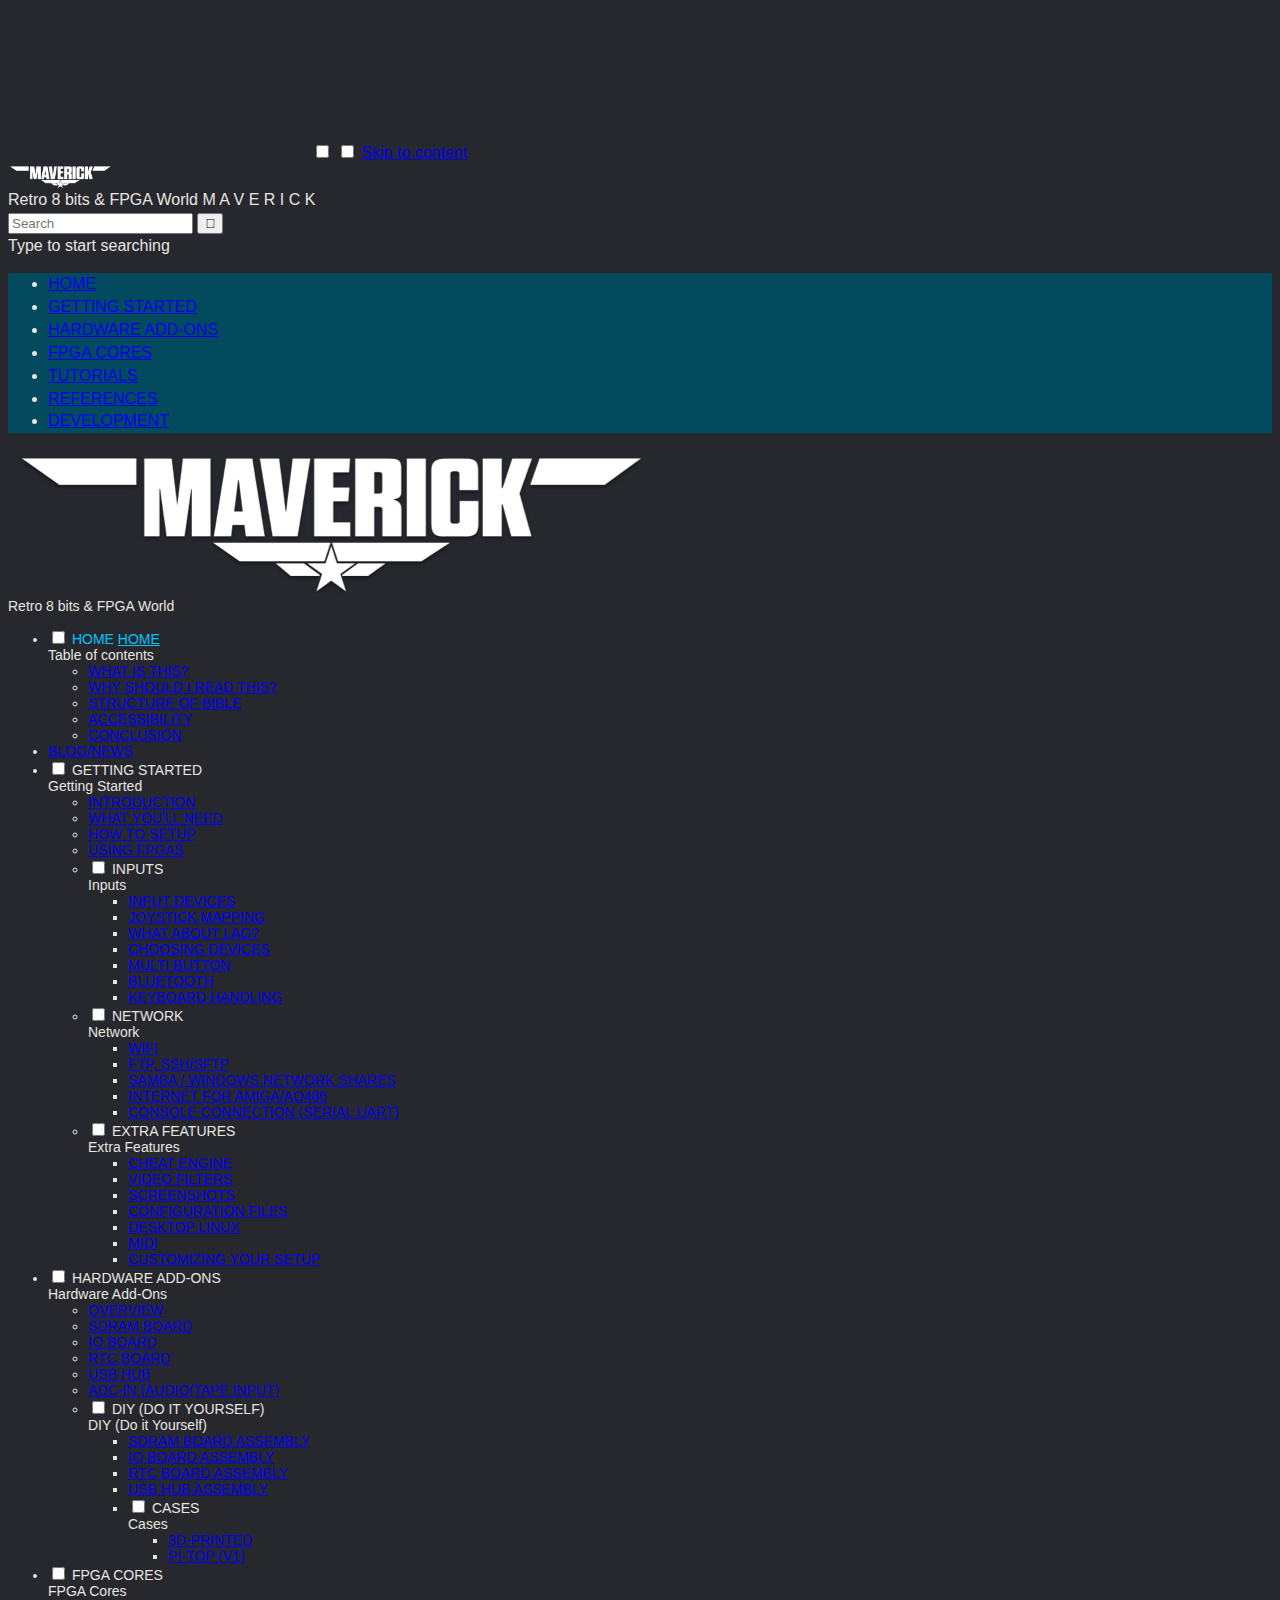
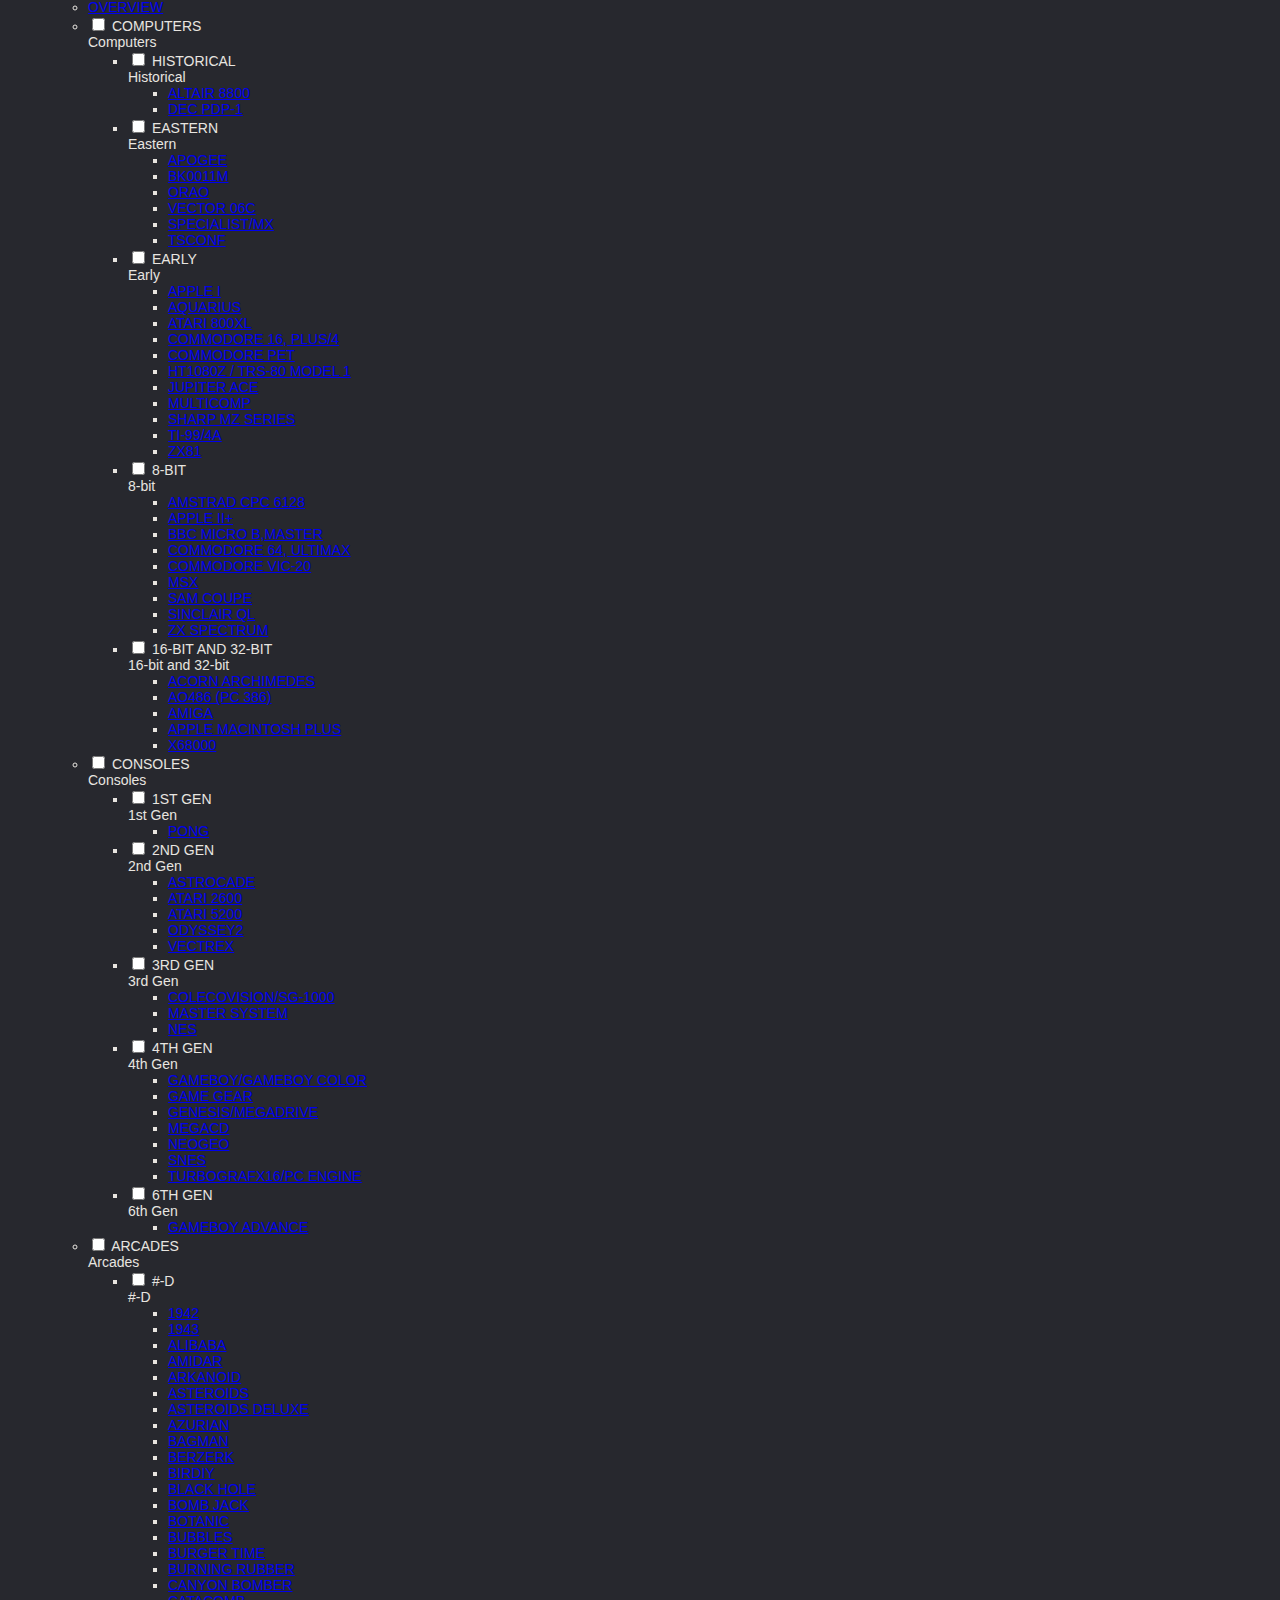
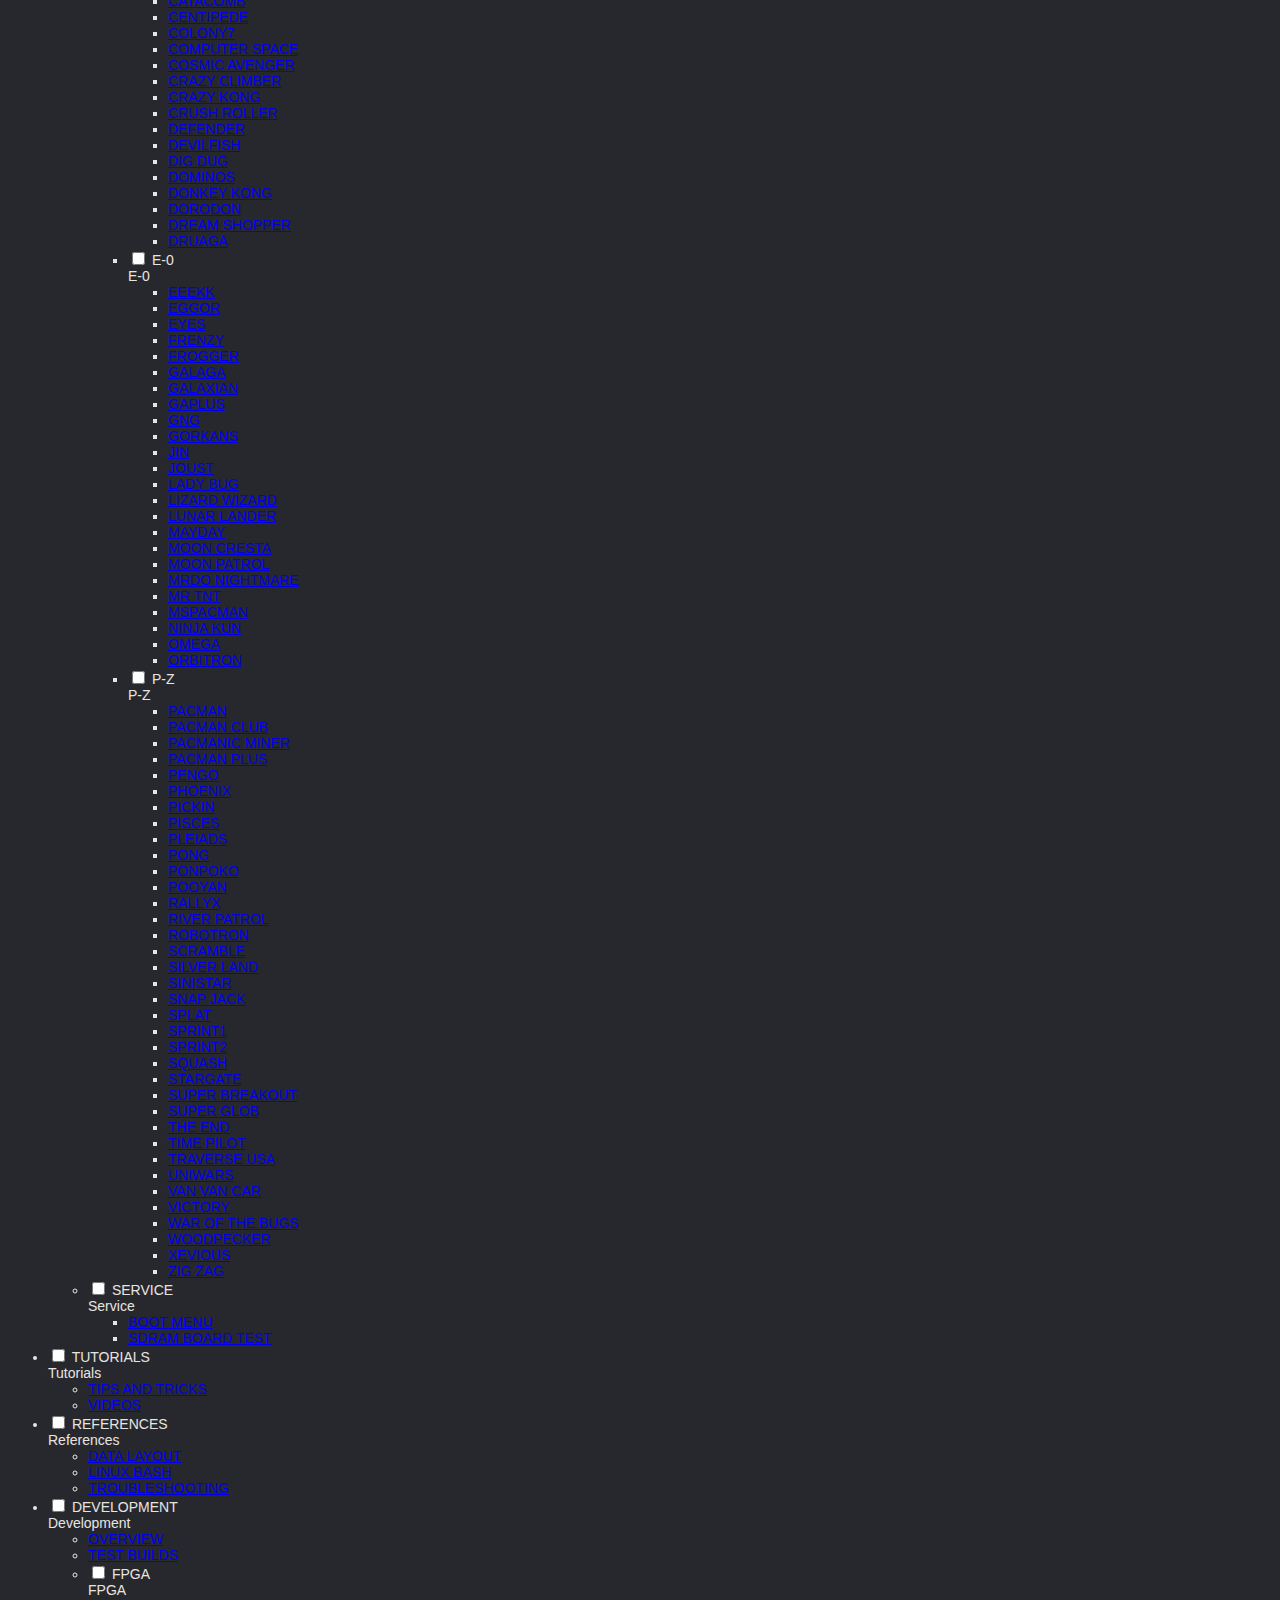
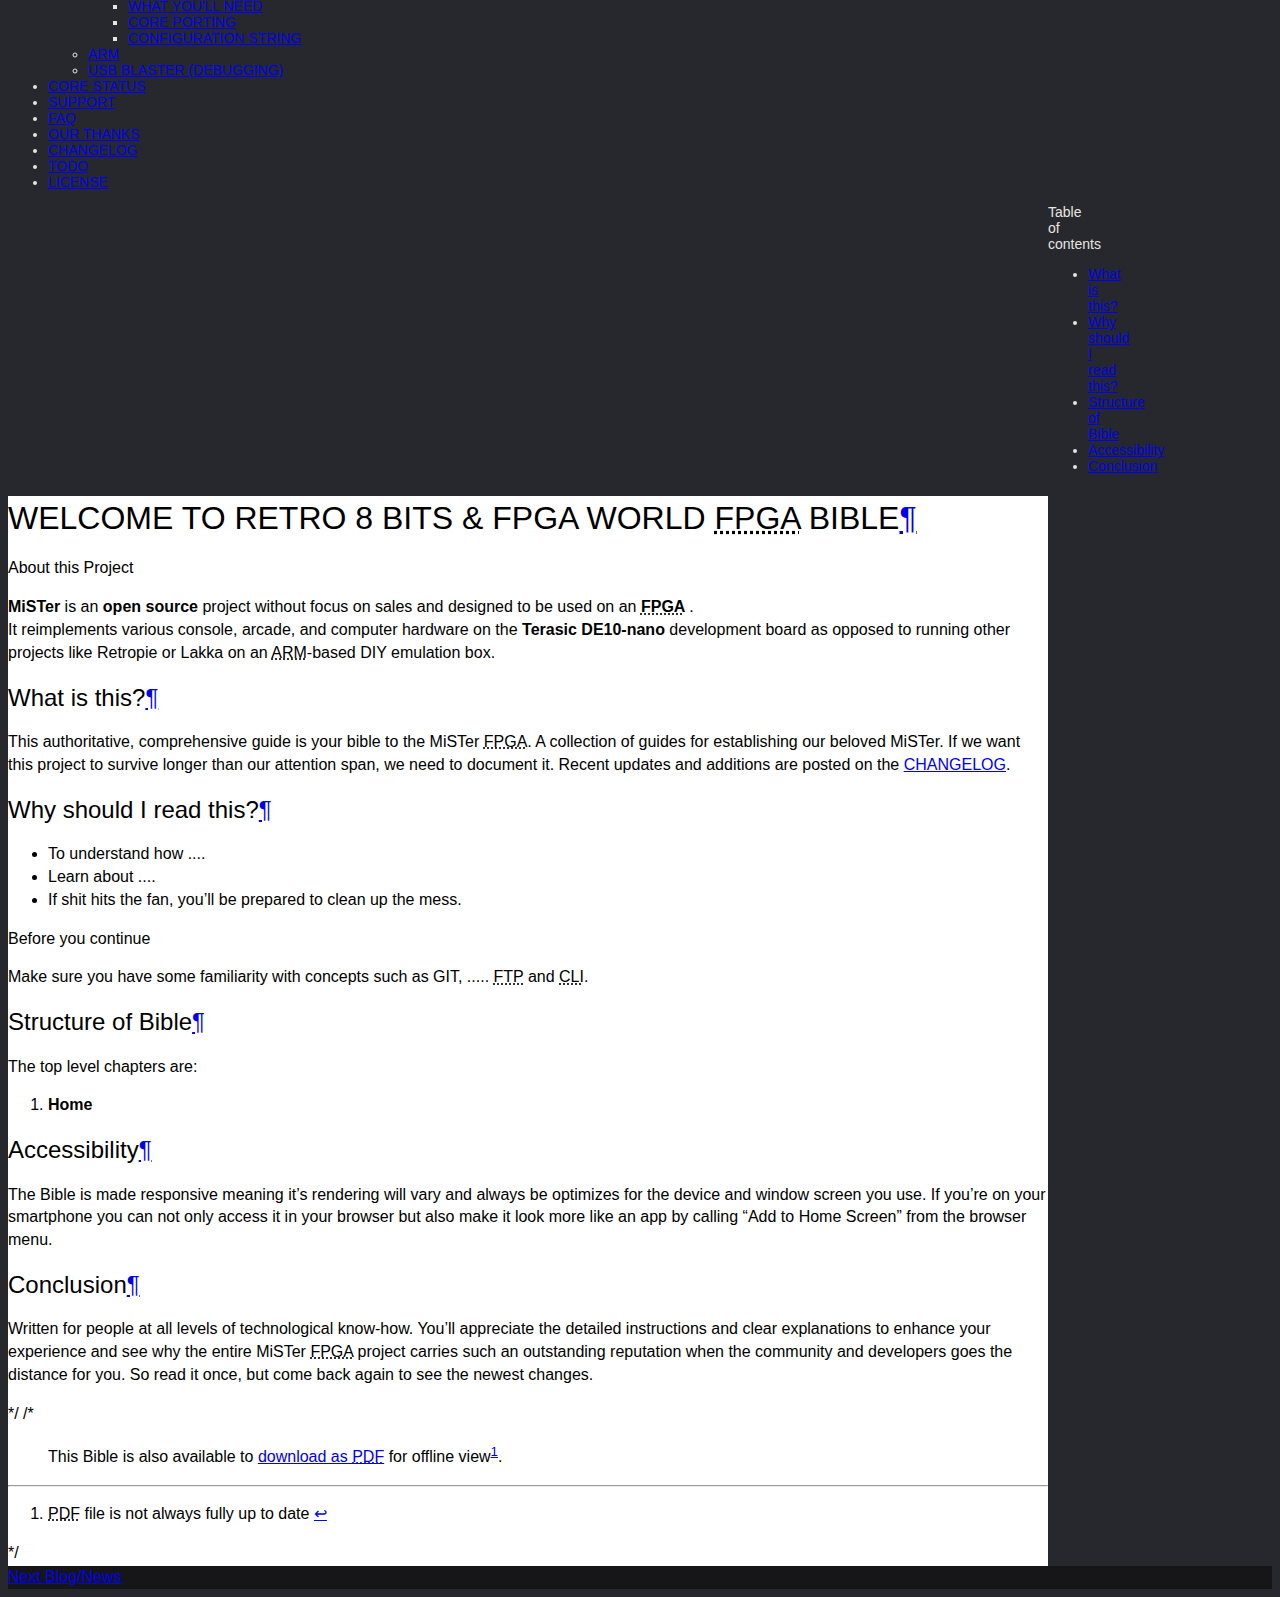
==== commit 6a1238a2: "Update index.html" ====
--- a/docs/index.html
+++ b/docs/index.html
@@ -4845,40 +4845,43 @@
             
                 
             
-            
+            <article class="md-content__inner md-typeset"> 
                 
-            
-            <article class="md-content__inner md-typeset">
-              
-                
-                
-                <h1 id="welcome-to-the-mister-fpga-bible">Welcome to the MiSTer <abbr title="Field-Programmable Gate Array">FPGA</abbr> Bible<a class="headerlink" href="#welcome-to-the-mister-fpga-bible" title="Permanent link">&para;</a></h1>
-<div class="admonition info">
-<p class="admonition-title">About this Project</p>
-<p><strong>MiSTer</strong> is an <strong>open source</strong> project without focus on sales and designed to be used on an <strong><abbr title="Field-Programmable Gate Array">FPGA</abbr></strong>.<br>
+                <h1 id="welcome-to-the-mister-fpga-bible">Welcome to Retro 8 bits & FPGA World
+			<abbr title="Field-Programmable Gate Array">FPGA</abbr> Bible<a class="headerlink" href="#welcome-to-the-mister-fpga-bible" title="Permanent link">&para;</a></h1>
+                <div class="admonition info">
+                <p class="admonition-title">About this Project</p>
+                <p><strong>MiSTer</strong> is an <strong>open source</strong> project without focus on sales and designed to be used on an <strong>
+			<abbr title="Field-Programmable Gate Array">FPGA</abbr>
+		</strong>.<br>
 It reimplements various console, arcade, and computer hardware on the <strong>Terasic DE10-nano</strong> development
 board as opposed to running other projects like Retropie or Lakka on an <abbr title="Advanced RISC Machine">ARM</abbr>-based DIY emulation box.</p>
-</div>
-<h2 id="what-is-this">What is this?<a class="headerlink" href="#what-is-this" title="Permanent link">&para;</a></h2>
-<p>This authoritative, comprehensive guide is your bible to the MiSTer <abbr title="Field-Programmable Gate Array">FPGA</abbr>.
+                </div>
+		    
+                <h2 id="what-is-this">What is this?<a class="headerlink" href="#what-is-this" title="Permanent link">&para;</a></h2>
+                <p>This authoritative, comprehensive guide is your bible to the MiSTer <abbr title="Field-Programmable Gate Array">FPGA</abbr>.
 A collection of guides for establishing our beloved MiSTer.
 If we want this project to survive longer than our attention span, we need to document it.
 Recent updates and additions are posted on the <a href="changelog/">CHANGELOG</a>.</p>
-<h2 id="why-should-i-read-this">Why should I read this?<a class="headerlink" href="#why-should-i-read-this" title="Permanent link">&para;</a></h2>
-<ul>
-<li>To understand how ....</li>
-<li>Learn about ....</li>
-<li>If shit hits the fan, you&rsquo;ll be prepared to clean up the mess.</li>
-</ul>
+                
+		<h2 id="why-should-i-read-this">Why should I read this?<a class="headerlink" href="#why-should-i-read-this" title="Permanent link">&para;</a></h2>
+                <ul>
+                   <li>To understand how ....</li>
+                   <li>Learn about ....</li>
+                   <li>If shit hits the fan, you&rsquo;ll be prepared to clean up the mess.</li>
+                </ul>
+		    
 <div class="admonition tip">
 <p class="admonition-title">Before you continue</p>
 <p>Make sure you have some familiarity with concepts such as GIT, ..... <abbr title="File Transfer Protocol">FTP</abbr> and <abbr title="Command Line Interface">CLI</abbr>.</p>
 </div>
+		    
 <h2 id="structure-of-bible">Structure of Bible<a class="headerlink" href="#structure-of-bible" title="Permanent link">&para;</a></h2>
 <p>The top level chapters are:</p>
 <ol>
 <li><strong>Home</strong></li>
 </ol>
+		    
 <h2 id="accessibility">Accessibility<a class="headerlink" href="#accessibility" title="Permanent link">&para;</a></h2>
 <p>The Bible is made responsive meaning it&rsquo;s rendering will vary and always be optimizes for the device and window screen you use.
 If you&rsquo;re on your smartphone you can not only access it in your browser but also make it look more
@@ -4888,57 +4891,52 @@
 and clear explanations to enhance your experience and see why the entire MiSTer <abbr title="Field-Programmable Gate Array">FPGA</abbr> project carries
 such an outstanding reputation when the community and developers goes the distance for you.
 So read it once, but come back again to see the newest changes.</p>
+*/
+
+/*
 <blockquote>
 <p>This Bible is also available to <a href="#">download as <abbr title="Portable Document Format">PDF</abbr></a> for offline view<sup id="fnref:1"><a class="footnote-ref" href="#fn:1">1</a></sup>.</p>
 </blockquote>
+		    
 <div class="footnote">
 <hr />
-<ol>
-<li id="fn:1">
-<p><abbr title="Portable Document Format">PDF</abbr> file is not always fully up to date&#160;<a class="footnote-backref" href="#fnref:1" title="Jump back to footnote 1 in the text">&#8617;</a></p>
-</li>
-</ol>
+   <ol>
+      <li id="fn:1">
+         <p><abbr title="Portable Document Format">PDF</abbr> file is not always fully up to date&#160;<a class="footnote-backref" href="#fnref:1" title="Jump back to footnote 1 in the text">&#8617;</a></p>
+      </li>
+   </ol>
 </div>
-                
-                  
-                
-              
+*/
+
+		    
             </article>
           </div>
         </div>
       </main>
-      
-        
-<footer class="md-footer">
-	
-	<div class="md-footer-nav">
-		<nav class="md-footer-nav__inner md-grid">
-			 
-			<a href="blog/2019/" title="Blog/News" class="md-flex md-footer-nav__link md-footer-nav__link--next" rel="next">
-				<div class="md-flex__cell md-flex__cell--stretch md-footer-nav__title">
-              <span class="md-flex__ellipsis">
-                <span class="md-footer-nav__direction">
-                  Next
-                </span>
-                Blog/News
-              </span>
-				</div>
-				<div class="md-flex__cell md-flex__cell--shrink">
-					<i class="md-icon md-icon--arrow-forward md-footer-nav__button"></i>
-				</div>
-			</a>
-			
-		</nav>
-	</div>
-	
-</footer>
-      
-    </div>
-    
+          
+      <footer class="md-footer">
+         <div class="md-footer-nav">
+            <nav class="md-footer-nav__inner md-grid">
+               <a href="blog/2019/" title="Blog/News" class="md-flex md-footer-nav__link md-footer-nav__link--next" rel="next">
+                  <div class="md-flex__cell md-flex__cell--stretch md-footer-nav__title">
+                    <span class="md-flex__ellipsis">
+                      <span class="md-footer-nav__direction">
+                        Next
+                       </span>
+                         Blog/News
+                    </span>
+	          </div>
+	          <div class="md-flex__cell md-flex__cell--shrink">
+	   	      <i class="md-icon md-icon--arrow-forward md-footer-nav__button"></i>
+	          </div>
+	       </a>	
+            </nav>
+         </div>
+      </footer>
+      
+      </div>
       <script src="assets/javascripts/application.js"></script>
-      
       <script>app.initialize({version:"1.0.4",url:{base:"."}})</script>
-      
-    
+	  
   </body>
 </html>
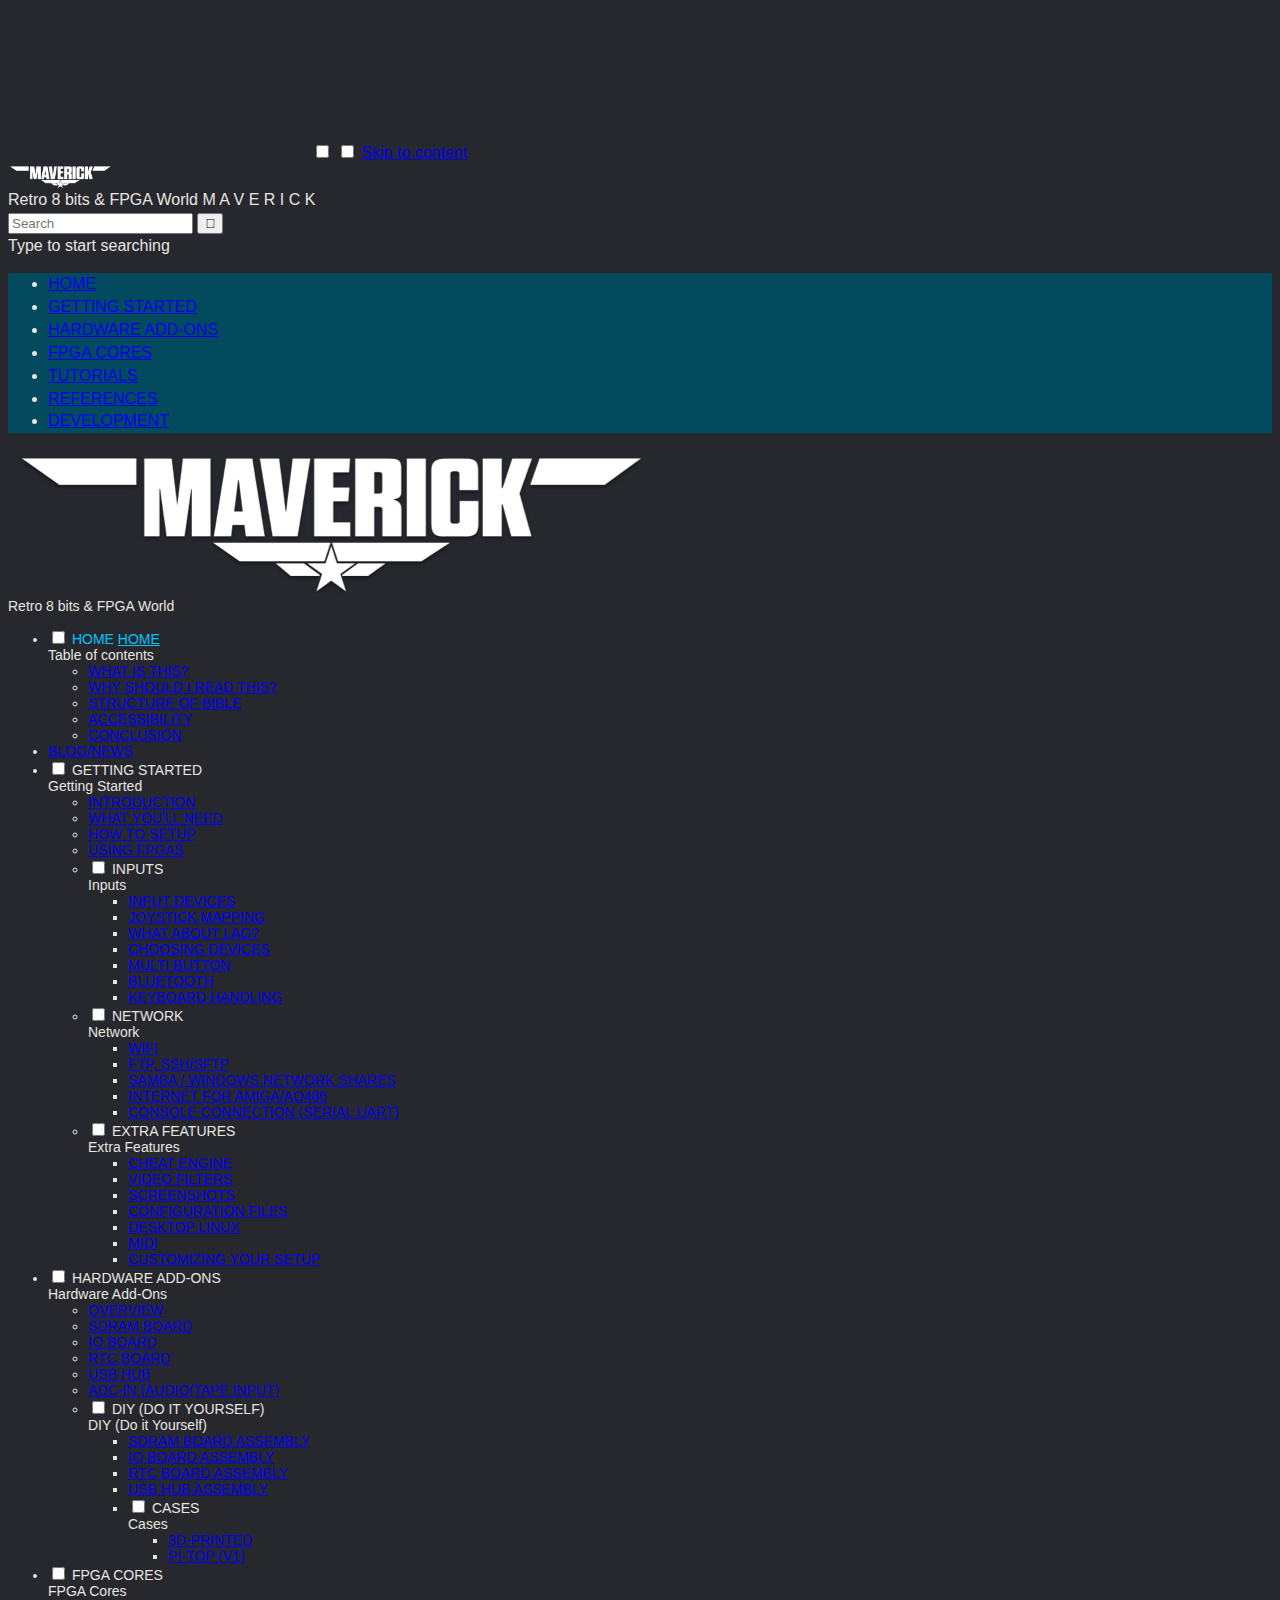
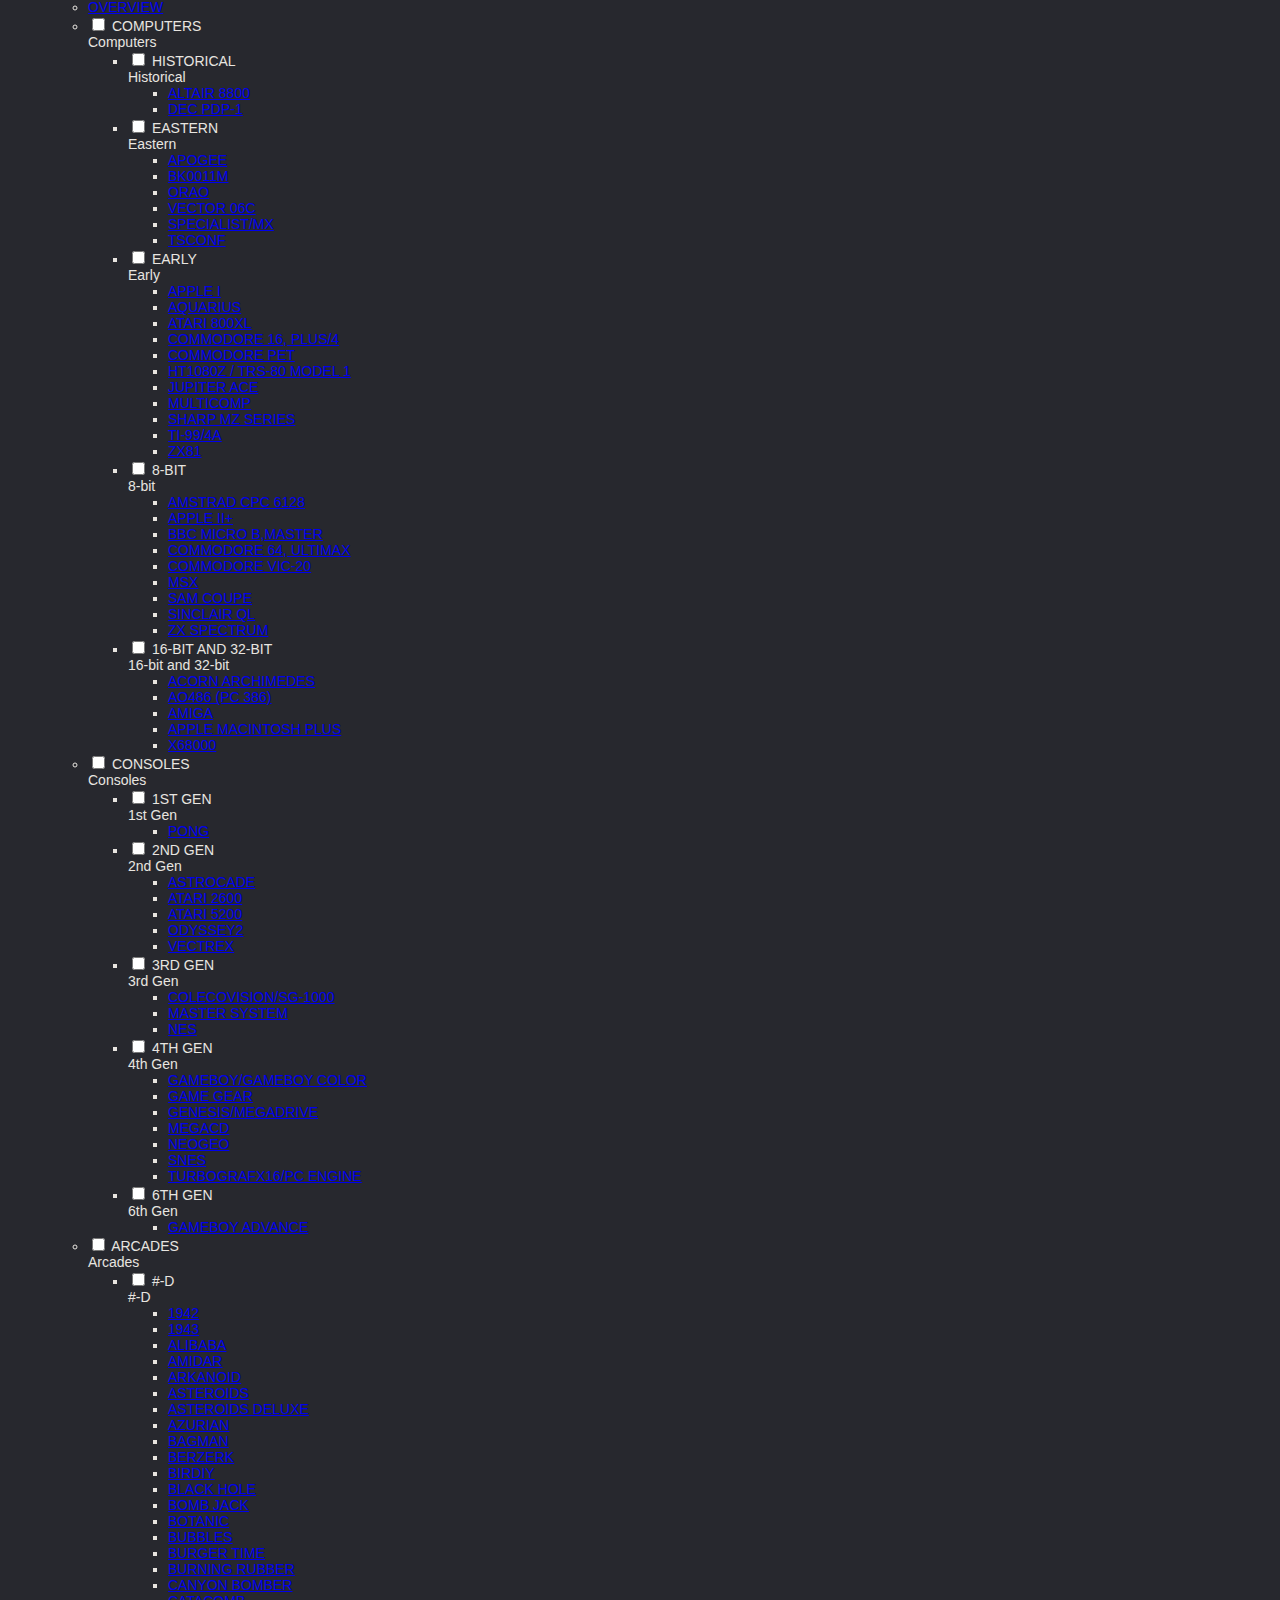
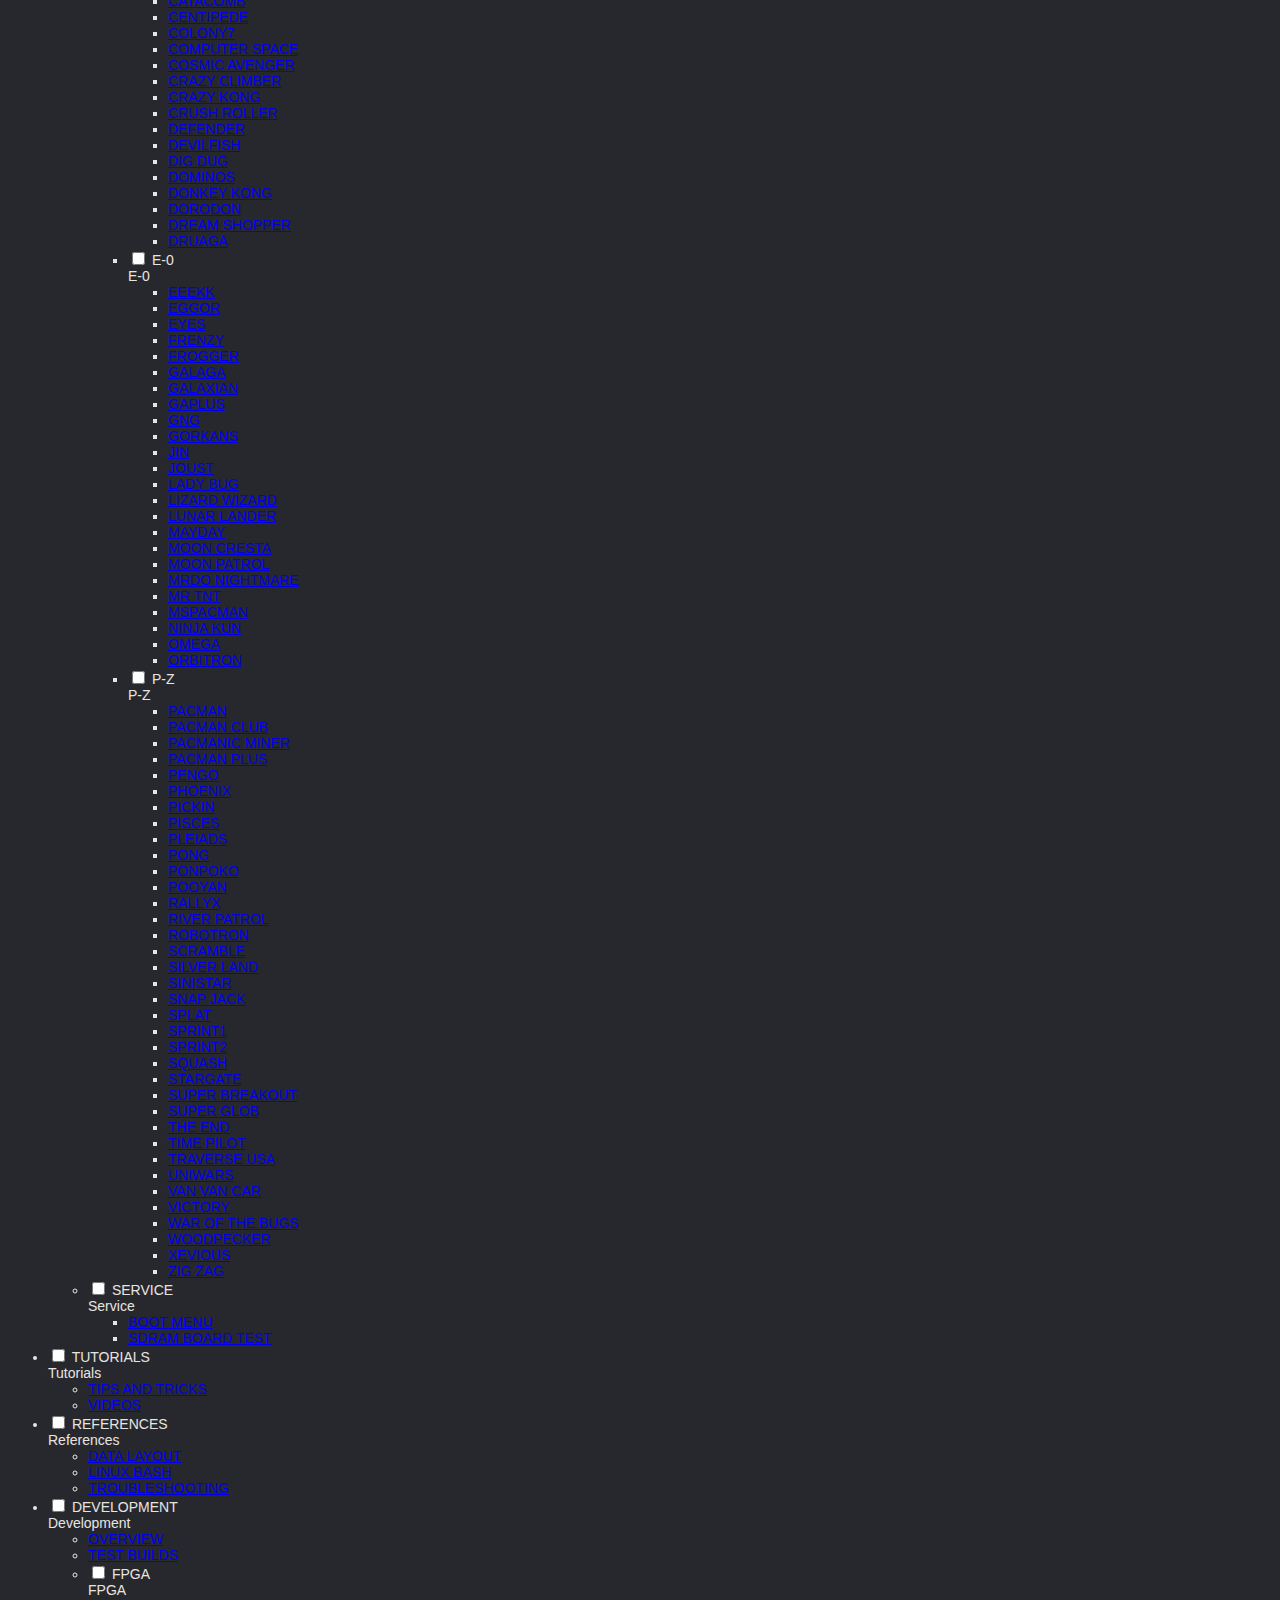
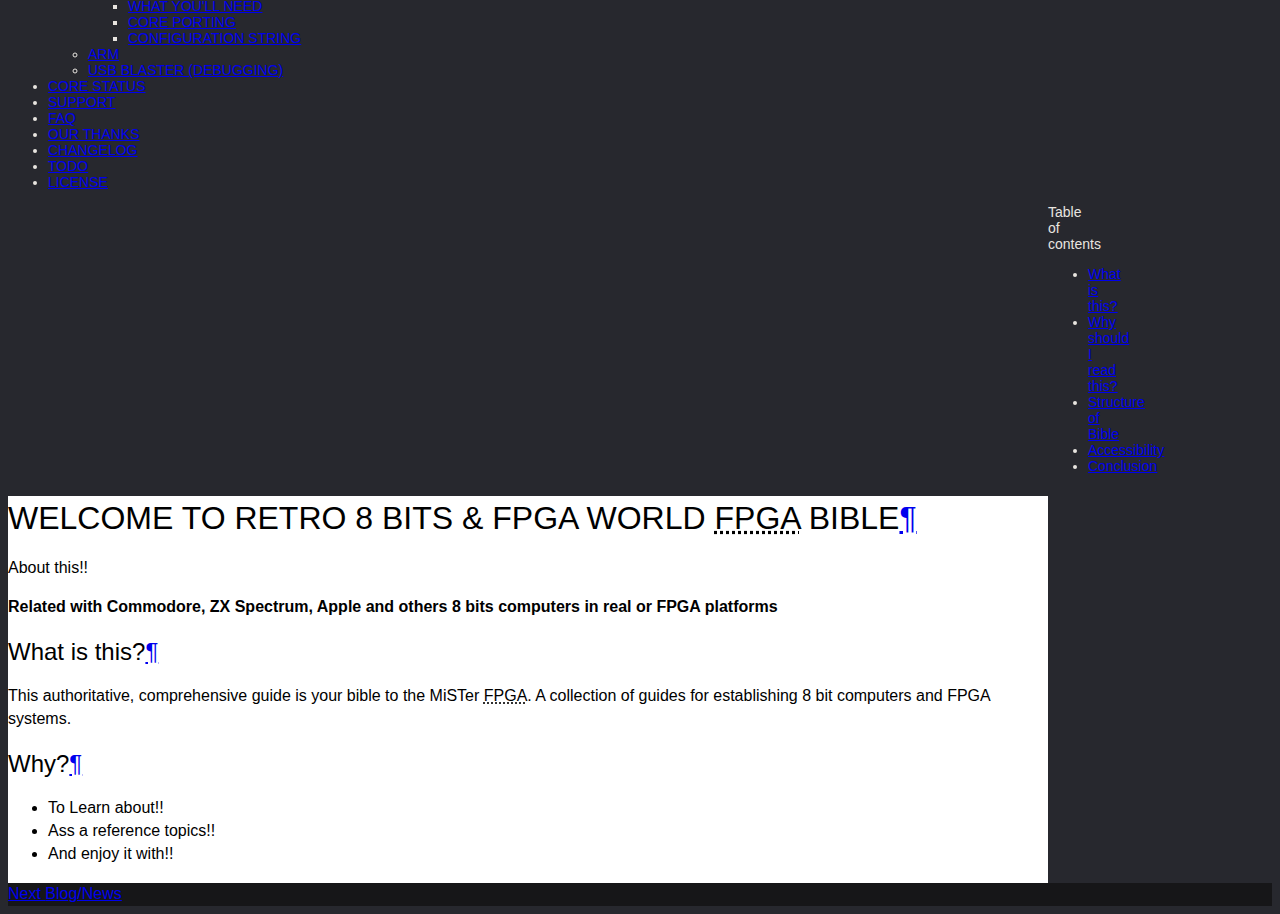
==== commit 065a5d8e: "Update index.html" ====
--- a/docs/index.html
+++ b/docs/index.html
@@ -4847,41 +4847,41 @@
             
             <article class="md-content__inner md-typeset"> 
                 
-                <h1 id="welcome-to-the-mister-fpga-bible">Welcome to Retro 8 bits & FPGA World
+                <h1 id="welcome-retro">Welcome to Retro 8 bits & FPGA World
 			<abbr title="Field-Programmable Gate Array">FPGA</abbr> Bible<a class="headerlink" href="#welcome-to-the-mister-fpga-bible" title="Permanent link">&para;</a></h1>
-                <div class="admonition info">
-                <p class="admonition-title">About this Project</p>
-                <p><strong>MiSTer</strong> is an <strong>open source</strong> project without focus on sales and designed to be used on an <strong>
-			<abbr title="Field-Programmable Gate Array">FPGA</abbr>
-		</strong>.<br>
-It reimplements various console, arcade, and computer hardware on the <strong>Terasic DE10-nano</strong> development
-board as opposed to running other projects like Retropie or Lakka on an <abbr title="Advanced RISC Machine">ARM</abbr>-based DIY emulation box.</p>
-                </div>
+
+		    <div class="admonition info">
+                        <p class="admonition-title">About this!!</p>
+                        <p><strong>Related with Commodore, ZX Spectrum, Apple and others 8 bits computers in real or FPGA platforms</strong></p>
+                    </div>
 		    
                 <h2 id="what-is-this">What is this?<a class="headerlink" href="#what-is-this" title="Permanent link">&para;</a></h2>
                 <p>This authoritative, comprehensive guide is your bible to the MiSTer <abbr title="Field-Programmable Gate Array">FPGA</abbr>.
-A collection of guides for establishing our beloved MiSTer.
-If we want this project to survive longer than our attention span, we need to document it.
-Recent updates and additions are posted on the <a href="changelog/">CHANGELOG</a>.</p>
-                
-		<h2 id="why-should-i-read-this">Why should I read this?<a class="headerlink" href="#why-should-i-read-this" title="Permanent link">&para;</a></h2>
+                A collection of guides for establishing 8 bit computers and FPGA systems.
+          
+		<h2 id="why-should-i-read-this">Why?<a class="headerlink" href="#why-should-i-read-this" title="Permanent link">&para;</a></h2>
                 <ul>
-                   <li>To understand how ....</li>
-                   <li>Learn about ....</li>
-                   <li>If shit hits the fan, you&rsquo;ll be prepared to clean up the mess.</li>
+                   <li>To Learn about!!</li>
+                   <li>Ass a reference topics!!</li>
+                   <li>And enjoy it with!!</li>
                 </ul>
-		    
+
+<!--
 <div class="admonition tip">
 <p class="admonition-title">Before you continue</p>
 <p>Make sure you have some familiarity with concepts such as GIT, ..... <abbr title="File Transfer Protocol">FTP</abbr> and <abbr title="Command Line Interface">CLI</abbr>.</p>
 </div>
-		    
+-->
+
+<!--
 <h2 id="structure-of-bible">Structure of Bible<a class="headerlink" href="#structure-of-bible" title="Permanent link">&para;</a></h2>
 <p>The top level chapters are:</p>
 <ol>
 <li><strong>Home</strong></li>
 </ol>
-		    
+-->
+
+<!--
 <h2 id="accessibility">Accessibility<a class="headerlink" href="#accessibility" title="Permanent link">&para;</a></h2>
 <p>The Bible is made responsive meaning it&rsquo;s rendering will vary and always be optimizes for the device and window screen you use.
 If you&rsquo;re on your smartphone you can not only access it in your browser but also make it look more
@@ -4891,9 +4891,9 @@
 and clear explanations to enhance your experience and see why the entire MiSTer <abbr title="Field-Programmable Gate Array">FPGA</abbr> project carries
 such an outstanding reputation when the community and developers goes the distance for you.
 So read it once, but come back again to see the newest changes.</p>
-*/
-
-/*
+-->
+
+<!-- 
 <blockquote>
 <p>This Bible is also available to <a href="#">download as <abbr title="Portable Document Format">PDF</abbr></a> for offline view<sup id="fnref:1"><a class="footnote-ref" href="#fn:1">1</a></sup>.</p>
 </blockquote>
@@ -4906,7 +4906,7 @@
       </li>
    </ol>
 </div>
-*/
+-->
 
 		    
             </article>
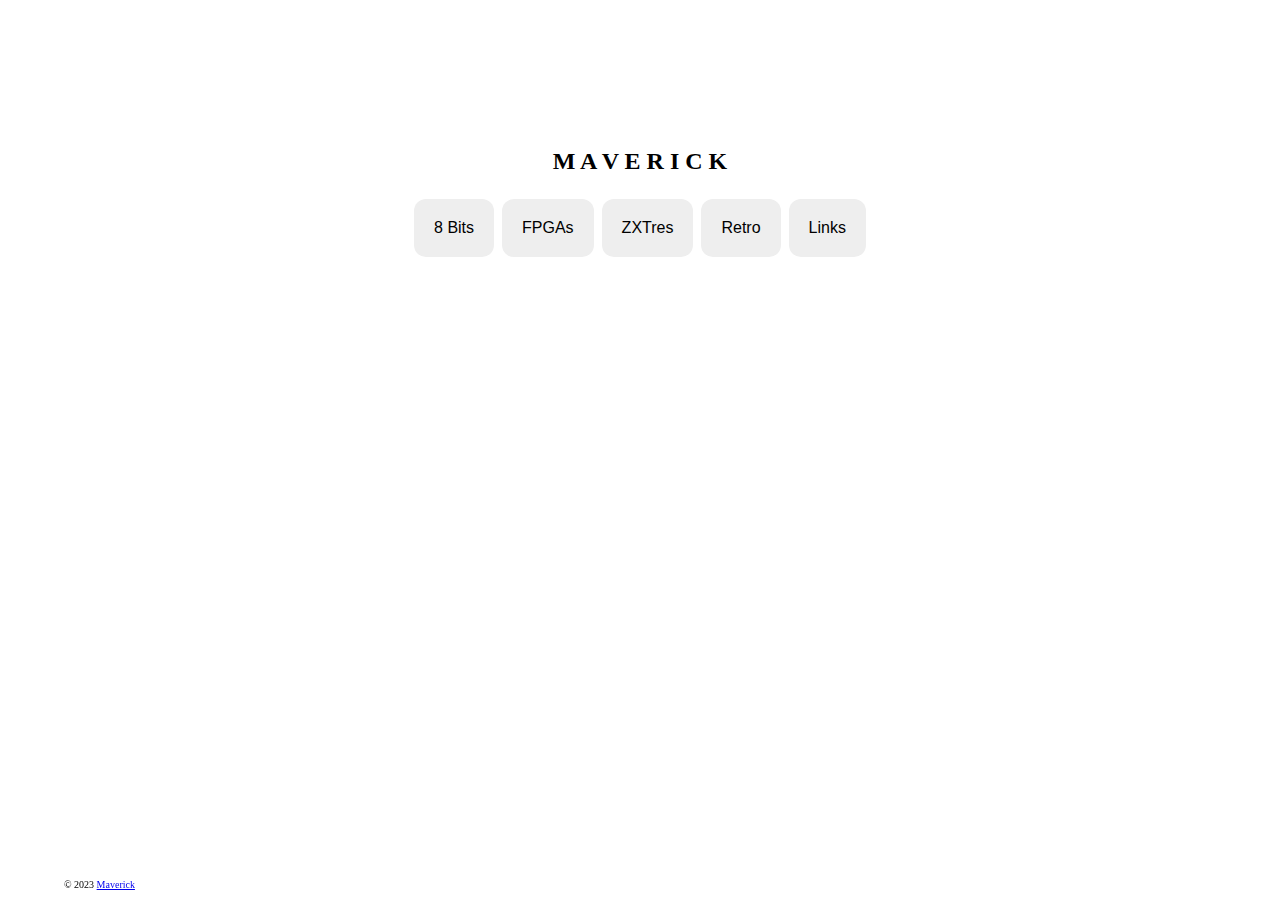
==== commit 095a2991: "Update index.html" ====
--- a/docs/index.html
+++ b/docs/index.html
@@ -1,4942 +1,81 @@
+<!DOCTYPE HTML>
+<!--
+    Copyright (c) 22023 Maverick!!
+    Free under the Creative Commons Attribution-NonCommercial 3.0 Unported (http://creativecommons.org/licenses/by-nc/3.0/es/)
+-->
+<html>
 
-<!doctype html>
-<html lang="en" class="no-js">
-  <head>
-    
-      <meta charset="utf-8">
-      <meta name="viewport" content="width=device-width,initial-scale=1">
-      <meta http-equiv="x-ua-compatible" content="ie=edge">
-      <meta name="description" content="Retro 8 bits, FPGA World and other topics!!">
+<head>
+    <title>Maverick</title>
+    <link rel="icon" type="image/png" href="/favicon.png">
+    <link rel="icon" type="image/png" sizes="256x256" href="/favicon-256x256.png">
+    <link rel="apple-touch-icon" sizes="180x180" href="/apple-icon-180x180.png">
+    <meta name="msapplication-TileImage" content="/ms-icon-310x310.png">
+    <meta charset="utf-8" />
 
-      <link rel="canonical" href="https://github.com/Maverick-Shark/retro/">
-      
-      <meta name="author" content="M">
-    
-      <meta name="lang:clipboard.copy" content="Copy to clipboard">
-      
-      <meta name="lang:clipboard.copied" content="Copied to clipboard">
-      
-      <meta name="lang:search.language" content="en">
-      
-      <meta name="lang:search.pipeline.stopwords" content="True">
-      
-      <meta name="lang:search.pipeline.trimmer" content="True">
-      
-      <meta name="lang:search.result.none" content="No matching documents">
-      
-      <meta name="lang:search.result.one" content="1 matching document">
-      
-      <meta name="lang:search.result.other" content="# matching documents">
-      
-      <meta name="lang:search.tokenizer" content="[\s\-\.]+">
-      
-      <link rel="shortcut icon" href="./assets/images/favicon.png">
-      <meta name="generator" content="mkdocs-1.0.4, mkdocs-material-4.5.1">
-    
-      <title>Retro 8 bits & FPGA World</title>
-    
-      <link rel="stylesheet" href="./assets/stylesheets/application.css">
-      
-      <link rel="stylesheet" href="./assets/stylesheets/application-palette.css">
+    <style>
+        .button {
+            background-color: #eeeeee;
+            /* Green */
+            border: none;
+            color: black;
+            padding: 20px;
+            text-align: center;
+            text-decoration: none;
+            display: inline-block;
+            font-size: 16px;
+            margin: 4px 2px;
+            cursor: pointer;
+            border-radius: 12px;
+            transition-duration: 0.4s;
+        }
 
-      <meta name="theme-color" content="#260000">
+        .button:hover {
+            background-color: #cccccc;
+            /* Green */
+            color: black;
+        }
 
-      <script src="./assets/javascripts/modernizr.js"></script>
-    
-     <link rel="stylesheet" href="./assets/fonts/rawline.css">
-     <link rel="stylesheet" href="./assets/fonts/material-icons.css">
-     <link rel="stylesheet" href="./css/style.css">
+        .button:active {
+            background-color: #777777;
+        }
 
-  </head>
- 
-  <body dir="ltr" data-md-color-primary="blue" data-md-color-accent="blue">
-  
-    <svg class="md-svg">
-      <defs>
+        .language {
+            position: fixed;
+            top: 0;
+            width: 100%;
+            height: 25px;
+            z-index: 901;
+            /* background: #fff; */
+        }
 
-      </defs>
-    </svg>
-    <input class="md-toggle" data-md-toggle="drawer" type="checkbox" id="__drawer" autocomplete="off">
-    <input class="md-toggle" data-md-toggle="search" type="checkbox" id="__search" autocomplete="off">
-    <label class="md-overlay" data-md-component="overlay" for="__drawer"></label>
-    
-      <a href="#welcome-to-fpga-world" tabindex="1" class="md-skip">
-        Skip to content
-      </a>
-    
-      <!-- Application header -->
-  <header class="md-header" data-md-component="header">
+        .copyright {
+            bottom: 0%;
+            width: 100%;
+            position: fixed;
+        }
+    </style>
+</head>
 
-  <!-- Top-level navigation -->
-  <nav class="md-header-nav md-grid">
-    <div class="md-flex">
+<body style="margin:5%;height:50%;padding-top:5%;">
 
-      <!-- Link to home -->
-      <div class="md-flex__cell md-flex__cell--shrink">
-        <a href="https://maverick-shark.github.io/retro"
-            title="Retro 8 bits & FPGA Worlde"
-            class="md-header-nav__button md-logo mav-logo-header">
-            <img src="./images/logo.png" />
-        </a>
-      </div>
+    <h2 style="text-align:center">
+        M A V E R I C K
+    </h2>
 
-      <!-- Button to toggle drawer -->
-      <div class="md-flex__cell md-flex__cell--shrink">
-        <label class="md-icon md-icon--menu md-header-nav__button"
-            for="__drawer"></label>
-      </div>
+    <p style="text-align:center">
+        <button class="button" onclick="location.href='./main.html'">8 Bits</button>
+        <button class="button" onclick="location.href='./main_fpga.html'">FPGAs</button>
+        <button class="button" onclick="location.href='./ZXTRES.adoc'">ZXTres</button>
+        <button class="button" onclick="location.href='./main_test.html'">Retro</button>
+        <button class="button" onclick="location.href='./links.html'">Links</button>
+    </p>
 
-      <!-- Header title -->
-      <div class="md-flex__cell md-flex__cell--stretch">
-        <div class="md-flex__ellipsis md-header-nav__title"
-            data-md-component="title">
-          
-            <span class="md-header-nav__topic">
-              Retro 8  bits & FPGA World
-            </span>
-            <span class="md-header-nav__topic">
-                M A V E R I C K
-            </span>
-          
-        </div>
-      </div>
+    <div class="copyright">
+        <p style="text-align:left; font-size:x-small">
+            &copy; 2023 <a href="https://github.com/maverick-shark/retro">Maverick</a><br />
+        </p>
+    </div>
+</body>
 
-      <!-- Button to open search dialogue -->
-      <div class="md-flex__cell md-flex__cell--shrink">
-        
-          <label class="md-icon md-icon--search md-header-nav__button"
-              for="__search"></label>
-
-          <!-- Search interface -->
-          
-<!-- Search interface -->
-<div class="md-search" data-md-component="search" role="dialog">
-	<label class="md-search__overlay" for="__search"></label>
-	<div class="md-search__inner" role="search">
-		<form class="md-search__form" name="search">
-			<input type="text" class="md-search__input" name="query"
-				   placeholder="Search"
-				   autocapitalize="off" autocorrect="off" autocomplete="off"
-				   spellcheck="false" data-md-component="query"
-				   data-md-state="active"/> <label class="md-icon md-search__icon" for="__search"></label>
-			<button type="reset" class="md-icon md-search__icon"data-md-component="reset" tabindex="-1">&#xE5CD;<!-- close --></button>
-		</form>
-		<div class="md-search__output">
-			<div class="md-search__scrollwrap" data-md-scrollfix>
-				<div class="md-search-result" data-md-component="result">
-					<div class="md-search-result__meta">
-						Type to start searching
-					</div>
-					<ol class="md-search-result__list"></ol>
-				</div>
-			</div>
-		</div>
-	</div>
-</div>
-        
-      </div>
-
-      <!-- Repository containing source -->
-      
-    </div>
-  </nav>
-</header>
-    
-    <div class="md-container">
-      
-        <!-- Determine class according to level -->
-
-
-<!-- Tabs with outline -->
-<nav class="md-tabs" data-md-component="tabs">
-  <div class="md-tabs__inner md-grid">
-    <ul class="md-tabs__list">
-      
-        <!-- Home page -->
-
-  <li class="md-tabs__item">
-    
-      <a href="." class="md-tabs__link md-tabs__link--active">
-        Home
-      </a>
-    
-  </li>
-
-<!-- Main navigation item with nested items -->
-
-      
-        <!-- Home page -->
-
-      
-        <!-- Home page -->
-
-  
-
-  <!-- Recurse, if the first item has nested items -->
-  
-    <li class="md-tabs__item">
-      
-        <a href="getting-started/introduction/"
-            class="md-tabs__link">
-          Getting Started
-        </a>
-      
-    </li>
-  
-
-      
-        <!-- Home page -->
-
-  
-
-  <!-- Recurse, if the first item has nested items -->
-  
-    <li class="md-tabs__item">
-      
-        <a href="hardware/introduction/"
-            class="md-tabs__link">
-          Hardware Add-Ons
-        </a>
-      
-    </li>
-  
-
-      
-        <!-- Home page -->
-
-  
-
-  <!-- Recurse, if the first item has nested items -->
-  
-    <li class="md-tabs__item">
-      
-        <a href="cores/overview/"
-            class="md-tabs__link">
-          FPGA Cores
-        </a>
-      
-    </li>
-  
-
-      
-        <!-- Home page -->
-
-  
-
-  <!-- Recurse, if the first item has nested items -->
-  
-    <li class="md-tabs__item">
-      
-        <a href="tutorials/tips-tricks/"
-            class="md-tabs__link">
-          Tutorials
-        </a>
-      
-    </li>
-  
-
-      
-        <!-- Home page -->
-
-  
-
-  <!-- Recurse, if the first item has nested items -->
-  
-    <li class="md-tabs__item">
-      
-        <a href="references/data-layout/"
-            class="md-tabs__link">
-          References
-        </a>
-      
-    </li>
-  
-
-      
-        <!-- Home page -->
-
-  
-
-  <!-- Recurse, if the first item has nested items -->
-  
-    <li class="md-tabs__item">
-      
-        <a href="development/introduction/"
-            class="md-tabs__link">
-          Development
-        </a>
-      
-    </li>
-  
-
-      
-        <!-- Home page -->
-
-      
-        <!-- Home page -->
-
-      
-        <!-- Home page -->
-
-      
-        <!-- Home page -->
-
-      
-        <!-- Home page -->
-
-      
-        <!-- Home page -->
-
-      
-        <!-- Home page -->
-
-      
-    </ul>
-  </div>
-</nav>
-      
-      <main class="md-main" role="main">
-        <div class="md-main__inner md-grid" data-md-component="container">
-          
-            
-              <div class="md-sidebar md-sidebar--primary" data-md-component="navigation">
-                <div class="md-sidebar__scrollwrap">
-                  <div class="md-sidebar__inner">
-                    <!-- Main navigation -->
-<nav class="md-nav md-nav--primary" data-md-level="0">
-
-  <!-- Site title -->
-  <label class="md-nav__title md-nav__title--site" for="__drawer">
-    <a href="https://maverick-shark.github.io/retro"
-        title="Retro 8 bits & FPGA World" class="md-nav__button md-logo mav-logo-nav">
-        <img src="./images/logo.png" />
-    </a>
-    Retro 8 bits & FPGA World
-  </label>
-
-  <!-- Repository containing source -->
-  
-  <!-- Render item list -->
-  <ul class="md-nav__list" data-md-scrollfix>
-      
-      <!-- Determine class according to level -->
-
-<!-- Main navigation item with nested items -->
-
-  <li class="md-nav__item md-nav__item--active">
-
-    <!-- Active checkbox expands items contained within nested section -->
-    <input class="md-toggle md-nav__toggle" data-md-toggle="toc"
-        type="checkbox" id="__toc" />
-
-    <!-- Hack: see partials/toc.html for more information -->
-
-    <!-- Render table of contents, if not empty -->
-    
-      <label class="md-nav__link md-nav__link--active" for="__toc">
-        Home
-      </label>
-    
-    <a href="." title="Home"
-        class="md-nav__link md-nav__link--active">
-      Home
-    </a>
-
-    <!-- Show table of contents -->
-    
-      
-
-<!-- Table of contents -->
-<nav class="md-nav md-nav--secondary">
-  
-  <!--
-    Hack: check whether the content contains a h1 headline. If it does, the
-    top-level anchor must be skipped, since it would be redundant to the link
-    to the current page that is located just above the anchor. Therefore we
-    directly continue with the children of the anchor.
-  -->
-  
-    
-  
-
-  <!-- Render item list -->
-  
-    <label class="md-nav__title" for="__toc">Table of contents</label>
-    <ul class="md-nav__list" data-md-scrollfix>
-      
-        <!-- Table of contents item -->
-<li class="md-nav__item">
-	<a href="#what-is-this" class="md-nav__link">
-		What is this?
-	</a>
-	
-	<!-- Render nested item list -->
-	
-</li>
-      
-        <!-- Table of contents item -->
-<li class="md-nav__item">
-	<a href="#why-should-i-read-this" class="md-nav__link">
-		Why should I read this?
-	</a>
-	
-	<!-- Render nested item list -->
-	
-</li>
-      
-        <!-- Table of contents item -->
-<li class="md-nav__item">
-	<a href="#structure-of-bible" class="md-nav__link">
-		Structure of Bible
-	</a>
-	
-	<!-- Render nested item list -->
-	
-</li>
-      
-        <!-- Table of contents item -->
-<li class="md-nav__item">
-	<a href="#accessibility" class="md-nav__link">
-		Accessibility
-	</a>
-	
-	<!-- Render nested item list -->
-	
-</li>
-      
-        <!-- Table of contents item -->
-<li class="md-nav__item">
-	<a href="#conclusion" class="md-nav__link">
-		Conclusion
-	</a>
-	
-	<!-- Render nested item list -->
-	
-</li>
-      
-
-      <!-- Source files -->
-      
-		
-    </ul>
-  
-</nav>
-    
-  </li>
-
-<!-- Main navigation item -->
-
-    
-      
-      
-      <!-- Determine class according to level -->
-
-
-
-<!-- Main navigation item with nested items -->
-
-  <li class="md-nav__item">
-    <a href="blog/2019/" title="Blog/News"
-        class="md-nav__link">
-      Blog/News
-    </a>
-  </li>
-
-    
-      
-      
-      <!-- Determine class according to level -->
-
-
-
-<!-- Main navigation item with nested items -->
-
-  <li class="md-nav__item md-nav__item--nested">
-
-    <!-- Active checkbox expands items contained within nested section -->
-	  
-    
-      <input class="md-toggle md-nav__toggle" data-md-toggle="nav-3"
-          type="checkbox" id="nav-3" />
-    
-
-    <!-- Expand active pages -->
-    <label class="md-nav__link" for="nav-3">
-      Getting Started
-    </label>
-    <nav class="md-nav" data-md-component="collapsible"
-        data-md-level="1">
-      <label class="md-nav__title" for="nav-3">
-        Getting Started
-      </label>
-      <ul class="md-nav__list" data-md-scrollfix>
-
-        <!-- Render nested item list -->
-        
-        
-          
-          
-          <!-- Determine class according to level -->
-
-
-
-<!-- Main navigation item with nested items -->
-
-  <li class="md-nav__item">
-    <a href="getting-started/introduction/" title="Introduction"
-        class="md-nav__link">
-      Introduction
-    </a>
-  </li>
-
-        
-          
-          
-          <!-- Determine class according to level -->
-
-
-
-<!-- Main navigation item with nested items -->
-
-  <li class="md-nav__item">
-    <a href="getting-started/what-you-need/" title="What you'll need"
-        class="md-nav__link">
-      What you'll need
-    </a>
-  </li>
-
-        
-          
-          
-          <!-- Determine class according to level -->
-
-
-
-<!-- Main navigation item with nested items -->
-
-  <li class="md-nav__item">
-    <a href="getting-started/how-to-setup/" title="How to Setup"
-        class="md-nav__link">
-      How to Setup
-    </a>
-  </li>
-          
-          <!-- Determine class according to level -->
-
-<!-- Main navigation item with nested items -->
-
-  <li class="md-nav__item">
-    <a href="getting-started/how-to-use/" title="Using FPGAs"
-        class="md-nav__link">
-      Using FPGAs
-    </a>
-  </li>
-
-          <!-- Determine class according to level -->
-
-<!-- Main navigation item with nested items -->
-
-  <li class="md-nav__item md-nav__item--nested">
-
-    <!-- Active checkbox expands items contained within nested section -->
-	  
-      <input class="md-toggle md-nav__toggle" data-md-toggle="nav-3-5"
-          type="checkbox" id="nav-3-5" />
-
-    <!-- Expand active pages -->
-    <label class="md-nav__link" for="nav-3-5">
-      Inputs
-    </label>
-    <nav class="md-nav" data-md-component="collapsible"
-        data-md-level="2">
-      <label class="md-nav__title" for="nav-3-5">
-        Inputs
-      </label>
-      <ul class="md-nav__list" data-md-scrollfix>
-
-        <!-- Render nested item list -->
-        
-        
-          
-          
-          <!-- Determine class according to level -->
-
-
-
-<!-- Main navigation item with nested items -->
-
-  <li class="md-nav__item">
-    <a href="getting-started/inputs/input-devices/" title="Input Devices"
-        class="md-nav__link">
-      Input Devices
-    </a>
-  </li>
-
-        
-          
-          
-          <!-- Determine class according to level -->
-
-
-
-<!-- Main navigation item with nested items -->
-
-  <li class="md-nav__item">
-    <a href="getting-started/inputs/joystick-mapping/" title="Joystick Mapping"
-        class="md-nav__link">
-      Joystick Mapping
-    </a>
-  </li>
-
-        
-          
-          
-          <!-- Determine class according to level -->
-
-
-
-<!-- Main navigation item with nested items -->
-
-  <li class="md-nav__item">
-    <a href="getting-started/inputs/lag-explained/" title="What About Lag?"
-        class="md-nav__link">
-      What About Lag?
-    </a>
-  </li>
-
-        
-          
-          
-          <!-- Determine class according to level -->
-
-
-
-<!-- Main navigation item with nested items -->
-
-  <li class="md-nav__item">
-    <a href="getting-started/inputs/choosing-input-devices/" title="Choosing Devices"
-        class="md-nav__link">
-      Choosing Devices
-    </a>
-  </li>
-
-        
-          
-          
-          <!-- Determine class according to level -->
-
-
-
-<!-- Main navigation item with nested items -->
-
-  <li class="md-nav__item">
-    <a href="getting-started/inputs/multi-button-mapping/" title="Multi Button"
-        class="md-nav__link">
-      Multi Button
-    </a>
-  </li>
-
-        
-          
-          
-          <!-- Determine class according to level -->
-
-
-
-<!-- Main navigation item with nested items -->
-
-  <li class="md-nav__item">
-    <a href="getting-started/inputs/bluetooth/" title="Bluetooth"
-        class="md-nav__link">
-      Bluetooth
-    </a>
-  </li>
-
-        
-          
-          
-          <!-- Determine class according to level -->
-
-
-
-<!-- Main navigation item with nested items -->
-
-  <li class="md-nav__item">
-    <a href="getting-started/inputs/keyboard-handling/" title="Keyboard Handling"
-        class="md-nav__link">
-      Keyboard Handling
-    </a>
-  </li>
-
-        
-      </ul>
-    </nav>
-  </li>
-
-<!-- Currently active page -->
-
-        
-          
-          
-          <!-- Determine class according to level -->
-
-
-
-<!-- Main navigation item with nested items -->
-
-  <li class="md-nav__item md-nav__item--nested">
-
-    <!-- Active checkbox expands items contained within nested section -->
-	  
-    
-      <input class="md-toggle md-nav__toggle" data-md-toggle="nav-3-6"
-          type="checkbox" id="nav-3-6" />
-    
-
-    <!-- Expand active pages -->
-    <label class="md-nav__link" for="nav-3-6">
-      Network
-    </label>
-    <nav class="md-nav" data-md-component="collapsible"
-        data-md-level="2">
-      <label class="md-nav__title" for="nav-3-6">
-        Network
-      </label>
-      <ul class="md-nav__list" data-md-scrollfix>
-
-        <!-- Render nested item list -->
-        
-        
-          
-          
-          <!-- Determine class according to level -->
-
-
-
-<!-- Main navigation item with nested items -->
-
-  <li class="md-nav__item">
-    <a href="getting-started/network/wifi-setup/" title="WiFi"
-        class="md-nav__link">
-      WiFi
-    </a>
-  </li>
-
-        
-          
-          
-          <!-- Determine class according to level -->
-
-
-
-<!-- Main navigation item with nested items -->
-
-  <li class="md-nav__item">
-    <a href="getting-started/network/network-access/" title="FTP, SSH/SFTP"
-        class="md-nav__link">
-      FTP, SSH/SFTP
-    </a>
-  </li>
-
-        
-          
-          
-          <!-- Determine class according to level -->
-
-
-
-<!-- Main navigation item with nested items -->
-
-  <li class="md-nav__item">
-    <a href="getting-started/network/samba/" title="Samba / Windows Network Shares"
-        class="md-nav__link">
-      Samba / Windows Network Shares
-    </a>
-  </li>
-
-        
-          
-          
-          <!-- Determine class according to level -->
-
-
-
-<!-- Main navigation item with nested items -->
-
-  <li class="md-nav__item">
-    <a href="getting-started/network/internet-supported-cores/" title="Internet for Amiga/ao486"
-        class="md-nav__link">
-      Internet for Amiga/ao486
-    </a>
-  </li>
-
-        
-          
-          
-          <!-- Determine class according to level -->
-
-
-
-<!-- Main navigation item with nested items -->
-
-  <li class="md-nav__item">
-    <a href="getting-started/network/console-connection/" title="Console connection (Serial UART)"
-        class="md-nav__link">
-      Console connection (Serial UART)
-    </a>
-  </li>
-
-        
-      </ul>
-    </nav>
-  </li>
-
-<!-- Currently active page -->
-
-        
-          
-          
-          <!-- Determine class according to level -->
-
-
-
-<!-- Main navigation item with nested items -->
-
-  <li class="md-nav__item md-nav__item--nested">
-
-    <!-- Active checkbox expands items contained within nested section -->
-	  
-    
-      <input class="md-toggle md-nav__toggle" data-md-toggle="nav-3-7"
-          type="checkbox" id="nav-3-7" />
-    
-
-    <!-- Expand active pages -->
-    <label class="md-nav__link" for="nav-3-7">
-      Extra Features
-    </label>
-    <nav class="md-nav" data-md-component="collapsible"
-        data-md-level="2">
-      <label class="md-nav__title" for="nav-3-7">
-        Extra Features
-      </label>
-      <ul class="md-nav__list" data-md-scrollfix>
-
-        <!-- Render nested item list -->
-        
-        
-          
-          
-          <!-- Determine class according to level -->
-
-
-
-<!-- Main navigation item with nested items -->
-
-  <li class="md-nav__item">
-    <a href="getting-started/extras/cheat-engine/" title="Cheat Engine"
-        class="md-nav__link">
-      Cheat Engine
-    </a>
-  </li>
-
-        
-          
-          
-          <!-- Determine class according to level -->
-
-
-
-<!-- Main navigation item with nested items -->
-
-  <li class="md-nav__item">
-    <a href="getting-started/extras/video-filters/" title="Video Filters"
-        class="md-nav__link">
-      Video Filters
-    </a>
-  </li>
-
-        
-          
-          
-          <!-- Determine class according to level -->
-
-
-
-<!-- Main navigation item with nested items -->
-
-  <li class="md-nav__item">
-    <a href="getting-started/extras/screenshots/" title="Screenshots"
-        class="md-nav__link">
-      Screenshots
-    </a>
-  </li>
-
-        
-          
-          
-          <!-- Determine class according to level -->
-
-
-
-<!-- Main navigation item with nested items -->
-
-  <li class="md-nav__item">
-    <a href="getting-started/extras/configuration-files/" title="Configuration Files"
-        class="md-nav__link">
-      Configuration Files
-    </a>
-  </li>
-
-        
-          
-          
-          <!-- Determine class according to level -->
-
-
-
-<!-- Main navigation item with nested items -->
-
-  <li class="md-nav__item">
-    <a href="getting-started/extras/desktop-linux/" title="Desktop Linux"
-        class="md-nav__link">
-      Desktop Linux
-    </a>
-  </li>
-
-        
-          
-          
-          <!-- Determine class according to level -->
-
-
-
-<!-- Main navigation item with nested items -->
-
-  <li class="md-nav__item">
-    <a href="getting-started/extras/usb-midi/" title="MIDI"
-        class="md-nav__link">
-      MIDI
-    </a>
-  </li>
-
-        
-          
-          
-          <!-- Determine class according to level -->
-
-
-
-<!-- Main navigation item with nested items -->
-
-  <li class="md-nav__item">
-    <a href="getting-started/extras/customizing/" title="Customizing your setup"
-        class="md-nav__link">
-      Customizing your setup
-    </a>
-  </li>
-
-        
-      </ul>
-    </nav>
-  </li>
-
-<!-- Currently active page -->
-
-        
-      </ul>
-    </nav>
-  </li>
-
-<!-- Currently active page -->
-
-    
-      
-      
-      <!-- Determine class according to level -->
-
-
-
-<!-- Main navigation item with nested items -->
-
-  <li class="md-nav__item md-nav__item--nested">
-
-    <!-- Active checkbox expands items contained within nested section -->
-	  
-    
-      <input class="md-toggle md-nav__toggle" data-md-toggle="nav-4"
-          type="checkbox" id="nav-4" />
-    
-
-    <!-- Expand active pages -->
-    <label class="md-nav__link" for="nav-4">
-      Hardware Add-Ons
-    </label>
-    <nav class="md-nav" data-md-component="collapsible"
-        data-md-level="1">
-      <label class="md-nav__title" for="nav-4">
-        Hardware Add-Ons
-      </label>
-      <ul class="md-nav__list" data-md-scrollfix>
-
-        <!-- Render nested item list -->
-        
-        
-          
-          
-          <!-- Determine class according to level -->
-
-
-
-<!-- Main navigation item with nested items -->
-
-  <li class="md-nav__item">
-    <a href="hardware/introduction/" title="Overview"
-        class="md-nav__link">
-      Overview
-    </a>
-  </li>
-
-        
-          
-          
-          <!-- Determine class according to level -->
-
-
-
-<!-- Main navigation item with nested items -->
-
-  <li class="md-nav__item">
-    <a href="hardware/sdram-board/" title="SDRAM Board"
-        class="md-nav__link">
-      SDRAM Board
-    </a>
-  </li>
-
-        
-          
-          
-          <!-- Determine class according to level -->
-
-
-
-<!-- Main navigation item with nested items -->
-
-  <li class="md-nav__item">
-    <a href="hardware/io-board/" title="IO Board"
-        class="md-nav__link">
-      IO Board
-    </a>
-  </li>
-
-        
-          
-          
-          <!-- Determine class according to level -->
-
-
-
-<!-- Main navigation item with nested items -->
-
-  <li class="md-nav__item">
-    <a href="hardware/rtc-board/" title="RTC Board"
-        class="md-nav__link">
-      RTC Board
-    </a>
-  </li>
-
-        
-          
-          
-          <!-- Determine class according to level -->
-
-
-
-<!-- Main navigation item with nested items -->
-
-  <li class="md-nav__item">
-    <a href="hardware/usb-hub-board/" title="USB Hub"
-        class="md-nav__link">
-      USB Hub
-    </a>
-  </li>
-
-        
-          
-          
-          <!-- Determine class according to level -->
-
-
-
-<!-- Main navigation item with nested items -->
-
-  <li class="md-nav__item">
-    <a href="hardware/adc-in/" title="ADC-in (Audio/Tape input)"
-        class="md-nav__link">
-      ADC-in (Audio/Tape input)
-    </a>
-  </li>
-
-        
-          
-          
-          <!-- Determine class according to level -->
-
-
-
-<!-- Main navigation item with nested items -->
-
-  <li class="md-nav__item md-nav__item--nested">
-
-    <!-- Active checkbox expands items contained within nested section -->
-	  
-    
-      <input class="md-toggle md-nav__toggle" data-md-toggle="nav-4-7"
-          type="checkbox" id="nav-4-7" />
-    
-
-    <!-- Expand active pages -->
-    <label class="md-nav__link" for="nav-4-7">
-      DIY (Do it Yourself)
-    </label>
-    <nav class="md-nav" data-md-component="collapsible"
-        data-md-level="2">
-      <label class="md-nav__title" for="nav-4-7">
-        DIY (Do it Yourself)
-      </label>
-      <ul class="md-nav__list" data-md-scrollfix>
-
-        <!-- Render nested item list -->
-        
-        
-          
-          
-          <!-- Determine class according to level -->
-
-
-
-<!-- Main navigation item with nested items -->
-
-  <li class="md-nav__item">
-    <a href="hardware/assembly/sdram-board-assembly/" title="SDRAM Board Assembly"
-        class="md-nav__link">
-      SDRAM Board Assembly
-    </a>
-  </li>
-
-        
-          
-          
-          <!-- Determine class according to level -->
-
-
-
-<!-- Main navigation item with nested items -->
-
-  <li class="md-nav__item">
-    <a href="hardware/assembly/io-board-assembly/" title="IO Board Assembly"
-        class="md-nav__link">
-      IO Board Assembly
-    </a>
-  </li>
-
-        
-          
-          
-          <!-- Determine class according to level -->
-
-
-
-<!-- Main navigation item with nested items -->
-
-  <li class="md-nav__item">
-    <a href="hardware/assembly/rtc-board-assembly/" title="RTC board Assembly"
-        class="md-nav__link">
-      RTC board Assembly
-    </a>
-  </li>
-
-        
-          
-          
-          <!-- Determine class according to level -->
-
-
-
-<!-- Main navigation item with nested items -->
-
-  <li class="md-nav__item">
-    <a href="hardware/assembly/usb-hub-assembly/" title="USB Hub Assembly"
-        class="md-nav__link">
-      USB Hub Assembly
-    </a>
-  </li>
-
-        
-          
-          
-          <!-- Determine class according to level -->
-
-
-
-<!-- Main navigation item with nested items -->
-
-  <li class="md-nav__item md-nav__item--nested">
-
-    <!-- Active checkbox expands items contained within nested section -->
-	  
-    
-      <input class="md-toggle md-nav__toggle" data-md-toggle="nav-4-7-5"
-          type="checkbox" id="nav-4-7-5" />
-    
-
-    <!-- Expand active pages -->
-    <label class="md-nav__link" for="nav-4-7-5">
-      Cases
-    </label>
-    <nav class="md-nav" data-md-component="collapsible"
-        data-md-level="3">
-      <label class="md-nav__title" for="nav-4-7-5">
-        Cases
-      </label>
-      <ul class="md-nav__list" data-md-scrollfix>
-
-        <!-- Render nested item list -->
-        
-        
-          
-          
-          <!-- Determine class according to level -->
-
-
-
-<!-- Main navigation item with nested items -->
-
-  <li class="md-nav__item">
-    <a href="hardware/assembly/mister-case/" title="3D-printed"
-        class="md-nav__link">
-      3D-printed
-    </a>
-  </li>
-
-        
-          
-          
-          <!-- Determine class according to level -->
-
-
-
-<!-- Main navigation item with nested items -->
-
-  <li class="md-nav__item">
-    <a href="hardware/assembly/pi-top-v1/" title="Pi-Top (v1)"
-        class="md-nav__link">
-      Pi-Top (v1)
-    </a>
-  </li>
-
-        
-      </ul>
-    </nav>
-  </li>
-
-<!-- Currently active page -->
-
-        
-      </ul>
-    </nav>
-  </li>
-
-<!-- Currently active page -->
-
-        
-      </ul>
-    </nav>
-  </li>
-
-<!-- Currently active page -->
-
-    
-      
-      
-      <!-- Determine class according to level -->
-
-
-
-<!-- Main navigation item with nested items -->
-
-  <li class="md-nav__item md-nav__item--nested">
-
-    <!-- Active checkbox expands items contained within nested section -->
-	  
-    
-      <input class="md-toggle md-nav__toggle" data-md-toggle="nav-5"
-          type="checkbox" id="nav-5" />
-    
-
-    <!-- Expand active pages -->
-    <label class="md-nav__link" for="nav-5">
-      FPGA Cores
-    </label>
-    <nav class="md-nav" data-md-component="collapsible"
-        data-md-level="1">
-      <label class="md-nav__title" for="nav-5">
-        FPGA Cores
-      </label>
-      <ul class="md-nav__list" data-md-scrollfix>
-
-        <!-- Render nested item list -->
-        
-        
-          
-          
-          <!-- Determine class according to level -->
-
-
-
-<!-- Main navigation item with nested items -->
-
-  <li class="md-nav__item">
-    <a href="cores/overview/" title="Overview"
-        class="md-nav__link">
-      Overview
-    </a>
-  </li>
-
-        
-          
-          
-          <!-- Determine class according to level -->
-
-
-
-<!-- Main navigation item with nested items -->
-
-  <li class="md-nav__item md-nav__item--nested">
-
-    <!-- Active checkbox expands items contained within nested section -->
-	  
-    
-      <input class="md-toggle md-nav__toggle" data-md-toggle="nav-5-2"
-          type="checkbox" id="nav-5-2" />
-    
-
-    <!-- Expand active pages -->
-    <label class="md-nav__link" for="nav-5-2">
-      Computers
-    </label>
-    <nav class="md-nav" data-md-component="collapsible"
-        data-md-level="2">
-      <label class="md-nav__title" for="nav-5-2">
-        Computers
-      </label>
-      <ul class="md-nav__list" data-md-scrollfix>
-
-        <!-- Render nested item list -->
-        
-        
-          
-          
-          <!-- Determine class according to level -->
-
-
-
-<!-- Main navigation item with nested items -->
-
-  <li class="md-nav__item md-nav__item--nested">
-
-    <!-- Active checkbox expands items contained within nested section -->
-	  
-    
-      <input class="md-toggle md-nav__toggle" data-md-toggle="nav-5-2-1"
-          type="checkbox" id="nav-5-2-1" />
-    
-
-    <!-- Expand active pages -->
-    <label class="md-nav__link" for="nav-5-2-1">
-      Historical
-    </label>
-    <nav class="md-nav" data-md-component="collapsible"
-        data-md-level="3">
-      <label class="md-nav__title" for="nav-5-2-1">
-        Historical
-      </label>
-      <ul class="md-nav__list" data-md-scrollfix>
-
-        <!-- Render nested item list -->
-        
-        
-          
-          
-          <!-- Determine class according to level -->
-
-
-
-<!-- Main navigation item with nested items -->
-
-  <li class="md-nav__item">
-    <a href="cores/computers/historical/altair8800/" title="Altair 8800"
-        class="md-nav__link">
-      Altair 8800
-    </a>
-  </li>
-
-        
-          
-          
-          <!-- Determine class according to level -->
-
-
-
-<!-- Main navigation item with nested items -->
-
-  <li class="md-nav__item">
-    <a href="cores/computers/historical/pdp1/" title="DEC PDP-1"
-        class="md-nav__link">
-      DEC PDP-1
-    </a>
-  </li>
-
-        
-      </ul>
-    </nav>
-  </li>
-
-<!-- Currently active page -->
-
-        
-          
-          
-          <!-- Determine class according to level -->
-
-
-
-<!-- Main navigation item with nested items -->
-
-  <li class="md-nav__item md-nav__item--nested">
-
-    <!-- Active checkbox expands items contained within nested section -->
-	  
-    
-      <input class="md-toggle md-nav__toggle" data-md-toggle="nav-5-2-2"
-          type="checkbox" id="nav-5-2-2" />
-    
-
-    <!-- Expand active pages -->
-    <label class="md-nav__link" for="nav-5-2-2">
-      Eastern
-    </label>
-    <nav class="md-nav" data-md-component="collapsible"
-        data-md-level="3">
-      <label class="md-nav__title" for="nav-5-2-2">
-        Eastern
-      </label>
-      <ul class="md-nav__list" data-md-scrollfix>
-
-        <!-- Render nested item list -->
-        
-        
-          
-          
-          <!-- Determine class according to level -->
-
-
-
-<!-- Main navigation item with nested items -->
-
-  <li class="md-nav__item">
-    <a href="cores/computers/eastern/apogee/" title="Apogee"
-        class="md-nav__link">
-      Apogee
-    </a>
-  </li>
-
-        
-          
-          
-          <!-- Determine class according to level -->
-
-
-
-<!-- Main navigation item with nested items -->
-
-  <li class="md-nav__item">
-    <a href="cores/computers/eastern/bk0011m/" title="BK0011M"
-        class="md-nav__link">
-      BK0011M
-    </a>
-  </li>
-
-        
-          
-          
-          <!-- Determine class according to level -->
-
-
-
-<!-- Main navigation item with nested items -->
-
-  <li class="md-nav__item">
-    <a href="cores/computers/eastern/orao/" title="Orao"
-        class="md-nav__link">
-      Orao
-    </a>
-  </li>
-
-        
-          
-          
-          <!-- Determine class according to level -->
-
-
-
-<!-- Main navigation item with nested items -->
-
-  <li class="md-nav__item">
-    <a href="cores/computers/eastern/specialist/" title="Vector 06C"
-        class="md-nav__link">
-      Vector 06C
-    </a>
-  </li>
-
-        
-          
-          
-          <!-- Determine class according to level -->
-
-
-
-<!-- Main navigation item with nested items -->
-
-  <li class="md-nav__item">
-    <a href="cores/computers/eastern/tsconf/" title="Specialist/MX"
-        class="md-nav__link">
-      Specialist/MX
-    </a>
-  </li>
-
-        
-          
-          
-          <!-- Determine class according to level -->
-
-
-
-<!-- Main navigation item with nested items -->
-
-  <li class="md-nav__item">
-    <a href="cores/computers/eastern/vector-06c/" title="TSConf"
-        class="md-nav__link">
-      TSConf
-    </a>
-  </li>
-
-        
-      </ul>
-    </nav>
-  </li>
-
-<!-- Currently active page -->
-
-        
-          
-          
-          <!-- Determine class according to level -->
-
-
-
-<!-- Main navigation item with nested items -->
-
-  <li class="md-nav__item md-nav__item--nested">
-
-    <!-- Active checkbox expands items contained within nested section -->
-	  
-    
-      <input class="md-toggle md-nav__toggle" data-md-toggle="nav-5-2-3"
-          type="checkbox" id="nav-5-2-3" />
-    
-
-    <!-- Expand active pages -->
-    <label class="md-nav__link" for="nav-5-2-3">
-      Early
-    </label>
-    <nav class="md-nav" data-md-component="collapsible"
-        data-md-level="3">
-      <label class="md-nav__title" for="nav-5-2-3">
-        Early
-      </label>
-      <ul class="md-nav__list" data-md-scrollfix>
-
-        <!-- Render nested item list -->
-        
-        
-          
-          
-          <!-- Determine class according to level -->
-
-
-
-<!-- Main navigation item with nested items -->
-
-  <li class="md-nav__item">
-    <a href="cores/computers/early/apple-i/" title="Apple I"
-        class="md-nav__link">
-      Apple I
-    </a>
-  </li>
-
-        
-          
-          
-          <!-- Determine class according to level -->
-
-
-
-<!-- Main navigation item with nested items -->
-
-  <li class="md-nav__item">
-    <a href="cores/computers/early/aquarius/" title="Aquarius"
-        class="md-nav__link">
-      Aquarius
-    </a>
-  </li>
-
-        
-          
-          
-          <!-- Determine class according to level -->
-
-
-
-<!-- Main navigation item with nested items -->
-
-  <li class="md-nav__item">
-    <a href="cores/computers/early/atari800/" title="Atari 800XL"
-        class="md-nav__link">
-      Atari 800XL
-    </a>
-  </li>
-
-        
-          
-          
-          <!-- Determine class according to level -->
-
-
-
-<!-- Main navigation item with nested items -->
-
-  <li class="md-nav__item">
-    <a href="cores/computers/early/c16/" title="Commodore 16, Plus/4"
-        class="md-nav__link">
-      Commodore 16, Plus/4
-    </a>
-  </li>
-
-        
-          
-          
-          <!-- Determine class according to level -->
-
-
-
-<!-- Main navigation item with nested items -->
-
-  <li class="md-nav__item">
-    <a href="cores/computers/early/pet2001/" title="Commodore PET"
-        class="md-nav__link">
-      Commodore PET
-    </a>
-  </li>
-
-        
-          
-          
-          <!-- Determine class according to level -->
-
-
-
-<!-- Main navigation item with nested items -->
-
-  <li class="md-nav__item">
-    <a href="cores/computers/early/ht1080z/" title="ht1080z / TRS-80 Model 1"
-        class="md-nav__link">
-      ht1080z / TRS-80 Model 1
-    </a>
-  </li>
-
-        
-          
-          
-          <!-- Determine class according to level -->
-
-
-
-<!-- Main navigation item with nested items -->
-
-  <li class="md-nav__item">
-    <a href="cores/computers/early/jupiter/" title="Jupiter Ace"
-        class="md-nav__link">
-      Jupiter Ace
-    </a>
-  </li>
-
-        
-          
-          
-          <!-- Determine class according to level -->
-
-
-
-<!-- Main navigation item with nested items -->
-
-  <li class="md-nav__item">
-    <a href="cores/computers/early/multicomp/" title="MultiComp"
-        class="md-nav__link">
-      MultiComp
-    </a>
-  </li>
-
-        
-          
-          
-          <!-- Determine class according to level -->
-
-
-
-<!-- Main navigation item with nested items -->
-
-  <li class="md-nav__item">
-    <a href="cores/computers/early/sharpmz/" title="Sharp MZ Series"
-        class="md-nav__link">
-      Sharp MZ Series
-    </a>
-  </li>
-
-        
-          
-          
-          <!-- Determine class according to level -->
-
-
-
-<!-- Main navigation item with nested items -->
-
-  <li class="md-nav__item">
-    <a href="cores/computers/early/ti-99_4a/" title="TI-99/4A"
-        class="md-nav__link">
-      TI-99/4A
-    </a>
-  </li>
-
-        
-          
-          
-          <!-- Determine class according to level -->
-
-
-
-<!-- Main navigation item with nested items -->
-
-  <li class="md-nav__item">
-    <a href="cores/computers/early/zx81/" title="ZX81"
-        class="md-nav__link">
-      ZX81
-    </a>
-  </li>
-
-        
-      </ul>
-    </nav>
-  </li>
-
-<!-- Currently active page -->
-
-        
-          
-          
-          <!-- Determine class according to level -->
-
-
-
-<!-- Main navigation item with nested items -->
-
-  <li class="md-nav__item md-nav__item--nested">
-
-    <!-- Active checkbox expands items contained within nested section -->
-	  
-    
-      <input class="md-toggle md-nav__toggle" data-md-toggle="nav-5-2-4"
-          type="checkbox" id="nav-5-2-4" />
-    
-
-    <!-- Expand active pages -->
-    <label class="md-nav__link" for="nav-5-2-4">
-      8-bit
-    </label>
-    <nav class="md-nav" data-md-component="collapsible"
-        data-md-level="3">
-      <label class="md-nav__title" for="nav-5-2-4">
-        8-bit
-      </label>
-      <ul class="md-nav__list" data-md-scrollfix>
-
-        <!-- Render nested item list -->
-        
-        
-          
-          
-          <!-- Determine class according to level -->
-
-
-
-<!-- Main navigation item with nested items -->
-
-  <li class="md-nav__item">
-    <a href="cores/computers/8-bit/amstrad/" title="Amstrad CPC 6128"
-        class="md-nav__link">
-      Amstrad CPC 6128
-    </a>
-  </li>
-
-        
-          
-          
-          <!-- Determine class according to level -->
-
-
-
-<!-- Main navigation item with nested items -->
-
-  <li class="md-nav__item">
-    <a href="cores/computers/8-bit/apple-ii/" title="Apple II+"
-        class="md-nav__link">
-      Apple II+
-    </a>
-  </li>
-
-        
-          
-          
-          <!-- Determine class according to level -->
-
-
-
-<!-- Main navigation item with nested items -->
-
-  <li class="md-nav__item">
-    <a href="cores/computers/8-bit/bbcmicro/" title="BBC Micro B,Master"
-        class="md-nav__link">
-      BBC Micro B,Master
-    </a>
-  </li>
-
-        
-          
-          
-          <!-- Determine class according to level -->
-
-
-
-<!-- Main navigation item with nested items -->
-
-  <li class="md-nav__item">
-    <a href="cores/computers/8-bit/c64/" title="Commodore 64, Ultimax"
-        class="md-nav__link">
-      Commodore 64, Ultimax
-    </a>
-  </li>
-
-        
-          
-          
-          <!-- Determine class according to level -->
-
-
-
-<!-- Main navigation item with nested items -->
-
-  <li class="md-nav__item">
-    <a href="cores/computers/8-bit/vic20/" title="Commodore VIC-20"
-        class="md-nav__link">
-      Commodore VIC-20
-    </a>
-  </li>
-
-        
-          
-          
-          <!-- Determine class according to level -->
-
-
-
-<!-- Main navigation item with nested items -->
-
-  <li class="md-nav__item">
-    <a href="cores/computers/8-bit/msx/" title="MSX"
-        class="md-nav__link">
-      MSX
-    </a>
-  </li>
-
-        
-          
-          
-          <!-- Determine class according to level -->
-
-
-
-<!-- Main navigation item with nested items -->
-
-  <li class="md-nav__item">
-    <a href="cores/computers/8-bit/sam-coupe/" title="SAM Coupe"
-        class="md-nav__link">
-      SAM Coupe
-    </a>
-  </li>
-
-        
-          
-          
-          <!-- Determine class according to level -->
-
-
-
-<!-- Main navigation item with nested items -->
-
-  <li class="md-nav__item">
-    <a href="cores/computers/8-bit/ql/" title="Sinclair QL"
-        class="md-nav__link">
-      Sinclair QL
-    </a>
-  </li>
-
-        
-          
-          
-          <!-- Determine class according to level -->
-
-
-
-<!-- Main navigation item with nested items -->
-
-  <li class="md-nav__item">
-    <a href="cores/computers/8-bit/zx-spectrum/" title="ZX Spectrum"
-        class="md-nav__link">
-      ZX Spectrum
-    </a>
-  </li>
-
-        
-      </ul>
-    </nav>
-  </li>
-
-<!-- Currently active page -->
-
-        
-          
-          
-          <!-- Determine class according to level -->
-
-
-
-<!-- Main navigation item with nested items -->
-
-  <li class="md-nav__item md-nav__item--nested">
-
-    <!-- Active checkbox expands items contained within nested section -->
-	  
-    
-      <input class="md-toggle md-nav__toggle" data-md-toggle="nav-5-2-5"
-          type="checkbox" id="nav-5-2-5" />
-    
-
-    <!-- Expand active pages -->
-    <label class="md-nav__link" for="nav-5-2-5">
-      16-bit and 32-bit
-    </label>
-    <nav class="md-nav" data-md-component="collapsible"
-        data-md-level="3">
-      <label class="md-nav__title" for="nav-5-2-5">
-        16-bit and 32-bit
-      </label>
-      <ul class="md-nav__list" data-md-scrollfix>
-
-        <!-- Render nested item list -->
-        
-        
-          
-          
-          <!-- Determine class according to level -->
-
-
-
-<!-- Main navigation item with nested items -->
-
-  <li class="md-nav__item">
-    <a href="cores/computers/16-32-bit/archie/" title="Acorn Archimedes"
-        class="md-nav__link">
-      Acorn Archimedes
-    </a>
-  </li>
-
-        
-          
-          
-          <!-- Determine class according to level -->
-
-
-
-<!-- Main navigation item with nested items -->
-
-  <li class="md-nav__item">
-    <a href="cores/computers/16-32-bit/ao486/" title="ao486 (PC 386)"
-        class="md-nav__link">
-      ao486 (PC 386)
-    </a>
-  </li>
-
-        
-          
-          
-          <!-- Determine class according to level -->
-
-
-
-<!-- Main navigation item with nested items -->
-
-  <li class="md-nav__item">
-    <a href="cores/computers/16-32-bit/minimig-aga/" title="Amiga"
-        class="md-nav__link">
-      Amiga
-    </a>
-  </li>
-
-        
-          
-          
-          <!-- Determine class according to level -->
-
-
-
-<!-- Main navigation item with nested items -->
-
-  <li class="md-nav__item">
-    <a href="cores/computers/16-32-bit/macplus/" title="Apple Macintosh Plus"
-        class="md-nav__link">
-      Apple Macintosh Plus
-    </a>
-  </li>
-
-        
-          
-          
-          <!-- Determine class according to level -->
-
-
-
-<!-- Main navigation item with nested items -->
-
-  <li class="md-nav__item">
-    <a href="cores/computers/16-32-bit/x68000/" title="X68000"
-        class="md-nav__link">
-      X68000
-    </a>
-  </li>
-
-        
-      </ul>
-    </nav>
-  </li>
-
-<!-- Currently active page -->
-
-        
-      </ul>
-    </nav>
-  </li>
-
-<!-- Currently active page -->
-
-        
-          
-          
-          <!-- Determine class according to level -->
-
-
-
-<!-- Main navigation item with nested items -->
-
-  <li class="md-nav__item md-nav__item--nested">
-
-    <!-- Active checkbox expands items contained within nested section -->
-	  
-    
-      <input class="md-toggle md-nav__toggle" data-md-toggle="nav-5-3"
-          type="checkbox" id="nav-5-3" />
-    
-
-    <!-- Expand active pages -->
-    <label class="md-nav__link" for="nav-5-3">
-      Consoles
-    </label>
-    <nav class="md-nav" data-md-component="collapsible"
-        data-md-level="2">
-      <label class="md-nav__title" for="nav-5-3">
-        Consoles
-      </label>
-      <ul class="md-nav__list" data-md-scrollfix>
-
-        <!-- Render nested item list -->
-        
-        
-          
-          
-          <!-- Determine class according to level -->
-
-
-
-<!-- Main navigation item with nested items -->
-
-  <li class="md-nav__item md-nav__item--nested">
-
-    <!-- Active checkbox expands items contained within nested section -->
-	  
-    
-      <input class="md-toggle md-nav__toggle" data-md-toggle="nav-5-3-1"
-          type="checkbox" id="nav-5-3-1" />
-    
-
-    <!-- Expand active pages -->
-    <label class="md-nav__link" for="nav-5-3-1">
-      1st Gen
-    </label>
-    <nav class="md-nav" data-md-component="collapsible"
-        data-md-level="3">
-      <label class="md-nav__title" for="nav-5-3-1">
-        1st Gen
-      </label>
-      <ul class="md-nav__list" data-md-scrollfix>
-
-        <!-- Render nested item list -->
-        
-        
-          
-          
-          <!-- Determine class according to level -->
-
-
-
-<!-- Main navigation item with nested items -->
-
-  <li class="md-nav__item">
-    <a href="cores/arcades/pong/" title="Pong"
-        class="md-nav__link">
-      Pong
-    </a>
-  </li>
-
-        
-      </ul>
-    </nav>
-  </li>
-
-<!-- Currently active page -->
-
-        
-          
-          
-          <!-- Determine class according to level -->
-
-
-
-<!-- Main navigation item with nested items -->
-
-  <li class="md-nav__item md-nav__item--nested">
-
-    <!-- Active checkbox expands items contained within nested section -->
-	  
-    
-      <input class="md-toggle md-nav__toggle" data-md-toggle="nav-5-3-2"
-          type="checkbox" id="nav-5-3-2" />
-    
-
-    <!-- Expand active pages -->
-    <label class="md-nav__link" for="nav-5-3-2">
-      2nd Gen
-    </label>
-    <nav class="md-nav" data-md-component="collapsible"
-        data-md-level="3">
-      <label class="md-nav__title" for="nav-5-3-2">
-        2nd Gen
-      </label>
-      <ul class="md-nav__list" data-md-scrollfix>
-
-        <!-- Render nested item list -->
-        
-        
-          
-          
-          <!-- Determine class according to level -->
-
-
-
-<!-- Main navigation item with nested items -->
-
-  <li class="md-nav__item">
-    <a href="cores/consoles/2nd-gen/astrocade/" title="Astrocade"
-        class="md-nav__link">
-      Astrocade
-    </a>
-  </li>
-
-        
-          
-          
-          <!-- Determine class according to level -->
-
-
-
-<!-- Main navigation item with nested items -->
-
-  <li class="md-nav__item">
-    <a href="cores/consoles/2nd-gen/atari2600/" title="Atari 2600"
-        class="md-nav__link">
-      Atari 2600
-    </a>
-  </li>
-
-        
-          
-          
-          <!-- Determine class according to level -->
-
-
-
-<!-- Main navigation item with nested items -->
-
-  <li class="md-nav__item">
-    <a href="cores/consoles/2nd-gen/atari5200/" title="Atari 5200"
-        class="md-nav__link">
-      Atari 5200
-    </a>
-  </li>
-
-        
-          
-          
-          <!-- Determine class according to level -->
-
-
-
-<!-- Main navigation item with nested items -->
-
-  <li class="md-nav__item">
-    <a href="cores/consoles/2nd-gen/odyssey2/" title="Odyssey2"
-        class="md-nav__link">
-      Odyssey2
-    </a>
-  </li>
-
-        
-          
-          
-          <!-- Determine class according to level -->
-
-
-
-<!-- Main navigation item with nested items -->
-
-  <li class="md-nav__item">
-    <a href="cores/consoles/2nd-gen/vectrex/" title="Vectrex"
-        class="md-nav__link">
-      Vectrex
-    </a>
-  </li>
-
-        
-      </ul>
-    </nav>
-  </li>
-
-<!-- Currently active page -->
-
-        
-          
-          
-          <!-- Determine class according to level -->
-
-
-
-<!-- Main navigation item with nested items -->
-
-  <li class="md-nav__item md-nav__item--nested">
-
-    <!-- Active checkbox expands items contained within nested section -->
-	  
-    
-      <input class="md-toggle md-nav__toggle" data-md-toggle="nav-5-3-3"
-          type="checkbox" id="nav-5-3-3" />
-    
-
-    <!-- Expand active pages -->
-    <label class="md-nav__link" for="nav-5-3-3">
-      3rd Gen
-    </label>
-    <nav class="md-nav" data-md-component="collapsible"
-        data-md-level="3">
-      <label class="md-nav__title" for="nav-5-3-3">
-        3rd Gen
-      </label>
-      <ul class="md-nav__list" data-md-scrollfix>
-
-        <!-- Render nested item list -->
-        
-        
-          
-          
-          <!-- Determine class according to level -->
-
-
-
-<!-- Main navigation item with nested items -->
-
-  <li class="md-nav__item">
-    <a href="cores/consoles/3rd-gen/colecovision/" title="ColecoVision/SG-1000"
-        class="md-nav__link">
-      ColecoVision/SG-1000
-    </a>
-  </li>
-
-        
-          
-          
-          <!-- Determine class according to level -->
-
-
-
-<!-- Main navigation item with nested items -->
-
-  <li class="md-nav__item">
-    <a href="cores/consoles/3rd-gen/sms/" title="Master System"
-        class="md-nav__link">
-      Master System
-    </a>
-  </li>
-
-        
-          
-          
-          <!-- Determine class according to level -->
-
-
-
-<!-- Main navigation item with nested items -->
-
-  <li class="md-nav__item">
-    <a href="cores/consoles/3rd-gen/nes/" title="NES"
-        class="md-nav__link">
-      NES
-    </a>
-  </li>
-
-        
-      </ul>
-    </nav>
-  </li>
-
-<!-- Currently active page -->
-
-        
-          
-          
-          <!-- Determine class according to level -->
-
-
-
-<!-- Main navigation item with nested items -->
-
-  <li class="md-nav__item md-nav__item--nested">
-
-    <!-- Active checkbox expands items contained within nested section -->
-	  
-    
-      <input class="md-toggle md-nav__toggle" data-md-toggle="nav-5-3-4"
-          type="checkbox" id="nav-5-3-4" />
-    
-
-    <!-- Expand active pages -->
-    <label class="md-nav__link" for="nav-5-3-4">
-      4th Gen
-    </label>
-    <nav class="md-nav" data-md-component="collapsible"
-        data-md-level="3">
-      <label class="md-nav__title" for="nav-5-3-4">
-        4th Gen
-      </label>
-      <ul class="md-nav__list" data-md-scrollfix>
-
-        <!-- Render nested item list -->
-        
-        
-          
-          
-          <!-- Determine class according to level -->
-
-
-
-<!-- Main navigation item with nested items -->
-
-  <li class="md-nav__item">
-    <a href="cores/consoles/4th-gen/gameboy/" title="Gameboy/Gameboy Color"
-        class="md-nav__link">
-      Gameboy/Gameboy Color
-    </a>
-  </li>
-
-        
-          
-          
-          <!-- Determine class according to level -->
-
-
-
-<!-- Main navigation item with nested items -->
-
-  <li class="md-nav__item">
-    <a href="cores/consoles/3rd-gen/sms/" title="Game Gear"
-        class="md-nav__link">
-      Game Gear
-    </a>
-  </li>
-
-        
-          
-          
-          <!-- Determine class according to level -->
-
-
-
-<!-- Main navigation item with nested items -->
-
-  <li class="md-nav__item">
-    <a href="cores/consoles/4th-gen/genesis/" title="Genesis/Megadrive"
-        class="md-nav__link">
-      Genesis/Megadrive
-    </a>
-  </li>
-
-        
-          
-          
-          <!-- Determine class according to level -->
-
-
-
-<!-- Main navigation item with nested items -->
-
-  <li class="md-nav__item">
-    <a href="cores/consoles/4th-gen/megacd/" title="MegaCD"
-        class="md-nav__link">
-      MegaCD
-    </a>
-  </li>
-
-        
-          
-          
-          <!-- Determine class according to level -->
-
-
-
-<!-- Main navigation item with nested items -->
-
-  <li class="md-nav__item">
-    <a href="cores/consoles/4th-gen/neogeo/" title="NeoGeo"
-        class="md-nav__link">
-      NeoGeo
-    </a>
-  </li>
-
-        
-          
-          
-          <!-- Determine class according to level -->
-
-
-
-<!-- Main navigation item with nested items -->
-
-  <li class="md-nav__item">
-    <a href="cores/consoles/4th-gen/snes/" title="SNES"
-        class="md-nav__link">
-      SNES
-    </a>
-  </li>
-
-        
-          
-          
-          <!-- Determine class according to level -->
-
-
-
-<!-- Main navigation item with nested items -->
-
-  <li class="md-nav__item">
-    <a href="cores/consoles/4th-gen/turbografx16/" title="TurboGrafx16/PC Engine"
-        class="md-nav__link">
-      TurboGrafx16/PC Engine
-    </a>
-  </li>
-
-        
-      </ul>
-    </nav>
-  </li>
-
-<!-- Currently active page -->
-
-        
-          
-          
-          <!-- Determine class according to level -->
-
-
-
-<!-- Main navigation item with nested items -->
-
-  <li class="md-nav__item md-nav__item--nested">
-
-    <!-- Active checkbox expands items contained within nested section -->
-	  
-    
-      <input class="md-toggle md-nav__toggle" data-md-toggle="nav-5-3-5"
-          type="checkbox" id="nav-5-3-5" />
-    
-
-    <!-- Expand active pages -->
-    <label class="md-nav__link" for="nav-5-3-5">
-      6th Gen
-    </label>
-    <nav class="md-nav" data-md-component="collapsible"
-        data-md-level="3">
-      <label class="md-nav__title" for="nav-5-3-5">
-        6th Gen
-      </label>
-      <ul class="md-nav__list" data-md-scrollfix>
-
-        <!-- Render nested item list -->
-        
-        
-          
-          
-          <!-- Determine class according to level -->
-
-
-
-<!-- Main navigation item with nested items -->
-
-  <li class="md-nav__item">
-    <a href="cores/consoles/6th-gen/gba/" title="Gameboy Advance"
-        class="md-nav__link">
-      Gameboy Advance
-    </a>
-  </li>
-
-        
-      </ul>
-    </nav>
-  </li>
-
-<!-- Currently active page -->
-
-        
-      </ul>
-    </nav>
-  </li>
-
-<!-- Currently active page -->
-
-        
-          
-          
-          <!-- Determine class according to level -->
-
-
-
-<!-- Main navigation item with nested items -->
-
-  <li class="md-nav__item md-nav__item--nested">
-
-    <!-- Active checkbox expands items contained within nested section -->
-	  
-    
-      <input class="md-toggle md-nav__toggle" data-md-toggle="nav-5-4"
-          type="checkbox" id="nav-5-4" />
-    
-
-    <!-- Expand active pages -->
-    <label class="md-nav__link" for="nav-5-4">
-      Arcades
-    </label>
-    <nav class="md-nav" data-md-component="collapsible"
-        data-md-level="2">
-      <label class="md-nav__title" for="nav-5-4">
-        Arcades
-      </label>
-      <ul class="md-nav__list" data-md-scrollfix>
-
-        <!-- Render nested item list -->
-        
-        
-          
-          
-          <!-- Determine class according to level -->
-
-
-
-<!-- Main navigation item with nested items -->
-
-  <li class="md-nav__item md-nav__item--nested">
-
-    <!-- Active checkbox expands items contained within nested section -->
-	  
-    
-      <input class="md-toggle md-nav__toggle" data-md-toggle="nav-5-4-1"
-          type="checkbox" id="nav-5-4-1" />
-    
-
-    <!-- Expand active pages -->
-    <label class="md-nav__link" for="nav-5-4-1">
-      #-D
-    </label>
-    <nav class="md-nav" data-md-component="collapsible"
-        data-md-level="3">
-      <label class="md-nav__title" for="nav-5-4-1">
-        #-D
-      </label>
-      <ul class="md-nav__list" data-md-scrollfix>
-
-        <!-- Render nested item list -->
-        
-        
-          
-          
-          <!-- Determine class according to level -->
-
-
-
-<!-- Main navigation item with nested items -->
-
-  <li class="md-nav__item">
-    <a href="cores/arcades/1942/" title="1942"
-        class="md-nav__link">
-      1942
-    </a>
-  </li>
-
-        
-          
-          
-          <!-- Determine class according to level -->
-
-
-
-<!-- Main navigation item with nested items -->
-
-  <li class="md-nav__item">
-    <a href="cores/arcades/1943/" title="1943"
-        class="md-nav__link">
-      1943
-    </a>
-  </li>
-
-        
-          
-          
-          <!-- Determine class according to level -->
-
-
-
-<!-- Main navigation item with nested items -->
-
-  <li class="md-nav__item">
-    <a href="cores/arcades/alibaba/" title="Alibaba"
-        class="md-nav__link">
-      Alibaba
-    </a>
-  </li>
-
-        
-          
-          
-          <!-- Determine class according to level -->
-
-
-
-<!-- Main navigation item with nested items -->
-
-  <li class="md-nav__item">
-    <a href="cores/arcades/amidar/" title="Amidar"
-        class="md-nav__link">
-      Amidar
-    </a>
-  </li>
-
-        
-          
-          
-          <!-- Determine class according to level -->
-
-
-
-<!-- Main navigation item with nested items -->
-
-  <li class="md-nav__item">
-    <a href="cores/arcades/arkanoid/" title="Arkanoid"
-        class="md-nav__link">
-      Arkanoid
-    </a>
-  </li>
-
-        
-          
-          
-          <!-- Determine class according to level -->
-
-
-
-<!-- Main navigation item with nested items -->
-
-  <li class="md-nav__item">
-    <a href="cores/arcades/asteroids/" title="Asteroids"
-        class="md-nav__link">
-      Asteroids
-    </a>
-  </li>
-
-        
-          
-          
-          <!-- Determine class according to level -->
-
-
-
-<!-- Main navigation item with nested items -->
-
-  <li class="md-nav__item">
-    <a href="cores/arcades/asteroidsdeluxe/" title="Asteroids Deluxe"
-        class="md-nav__link">
-      Asteroids Deluxe
-    </a>
-  </li>
-
-        
-          
-          
-          <!-- Determine class according to level -->
-
-
-
-<!-- Main navigation item with nested items -->
-
-  <li class="md-nav__item">
-    <a href="cores/arcades/azurian/" title="Azurian"
-        class="md-nav__link">
-      Azurian
-    </a>
-  </li>
-
-        
-          
-          
-          <!-- Determine class according to level -->
-
-
-
-<!-- Main navigation item with nested items -->
-
-  <li class="md-nav__item">
-    <a href="cores/arcades/bagman/" title="Bagman"
-        class="md-nav__link">
-      Bagman
-    </a>
-  </li>
-
-        
-          
-          
-          <!-- Determine class according to level -->
-
-
-
-<!-- Main navigation item with nested items -->
-
-  <li class="md-nav__item">
-    <a href="cores/arcades/berzerk/" title="Berzerk"
-        class="md-nav__link">
-      Berzerk
-    </a>
-  </li>
-
-        
-          
-          
-          <!-- Determine class according to level -->
-
-
-
-<!-- Main navigation item with nested items -->
-
-  <li class="md-nav__item">
-    <a href="cores/arcades/birdiy/" title="Birdiy"
-        class="md-nav__link">
-      Birdiy
-    </a>
-  </li>
-
-        
-          
-          
-          <!-- Determine class according to level -->
-
-
-
-<!-- Main navigation item with nested items -->
-
-  <li class="md-nav__item">
-    <a href="cores/arcades/blackhole/" title="Black Hole"
-        class="md-nav__link">
-      Black Hole
-    </a>
-  </li>
-
-        
-          
-          
-          <!-- Determine class according to level -->
-
-
-
-<!-- Main navigation item with nested items -->
-
-  <li class="md-nav__item">
-    <a href="cores/arcades/bombjack/" title="Bomb Jack"
-        class="md-nav__link">
-      Bomb Jack
-    </a>
-  </li>
-
-        
-          
-          
-          <!-- Determine class according to level -->
-
-
-
-<!-- Main navigation item with nested items -->
-
-  <li class="md-nav__item">
-    <a href="cores/arcades/botanic/" title="Botanic"
-        class="md-nav__link">
-      Botanic
-    </a>
-  </li>
-
-        
-          
-          
-          <!-- Determine class according to level -->
-
-
-
-<!-- Main navigation item with nested items -->
-
-  <li class="md-nav__item">
-    <a href="cores/arcades/bubbles/" title="Bubbles"
-        class="md-nav__link">
-      Bubbles
-    </a>
-  </li>
-
-        
-          
-          
-          <!-- Determine class according to level -->
-
-
-
-<!-- Main navigation item with nested items -->
-
-  <li class="md-nav__item">
-    <a href="cores/arcades/burgertime/" title="Burger Time"
-        class="md-nav__link">
-      Burger Time
-    </a>
-  </li>
-
-        
-          
-          
-          <!-- Determine class according to level -->
-
-
-
-<!-- Main navigation item with nested items -->
-
-  <li class="md-nav__item">
-    <a href="cores/arcades/burningrubber/" title="Burning Rubber"
-        class="md-nav__link">
-      Burning Rubber
-    </a>
-  </li>
-
-        
-          
-          
-          <!-- Determine class according to level -->
-
-
-
-<!-- Main navigation item with nested items -->
-
-  <li class="md-nav__item">
-    <a href="cores/arcades/canyonbomber/" title="Canyon Bomber"
-        class="md-nav__link">
-      Canyon Bomber
-    </a>
-  </li>
-
-        
-          
-          
-          <!-- Determine class according to level -->
-
-
-
-<!-- Main navigation item with nested items -->
-
-  <li class="md-nav__item">
-    <a href="cores/arcades/catacomb/" title="Catacomb"
-        class="md-nav__link">
-      Catacomb
-    </a>
-  </li>
-
-        
-          
-          
-          <!-- Determine class according to level -->
-
-
-
-<!-- Main navigation item with nested items -->
-
-  <li class="md-nav__item">
-    <a href="cores/arcades/centipede/" title="Centipede"
-        class="md-nav__link">
-      Centipede
-    </a>
-  </li>
-
-        
-          
-          
-          <!-- Determine class according to level -->
-
-
-
-<!-- Main navigation item with nested items -->
-
-  <li class="md-nav__item">
-    <a href="cores/arcades/colony7/" title="Colony7"
-        class="md-nav__link">
-      Colony7
-    </a>
-  </li>
-
-        
-          
-          
-          <!-- Determine class according to level -->
-
-
-
-<!-- Main navigation item with nested items -->
-
-  <li class="md-nav__item">
-    <a href="cores/arcades/computerspace/" title="Computer Space"
-        class="md-nav__link">
-      Computer Space
-    </a>
-  </li>
-
-        
-          
-          
-          <!-- Determine class according to level -->
-
-
-
-<!-- Main navigation item with nested items -->
-
-  <li class="md-nav__item">
-    <a href="cores/arcades/cosmicavenger/" title="Cosmic Avenger"
-        class="md-nav__link">
-      Cosmic Avenger
-    </a>
-  </li>
-
-        
-          
-          
-          <!-- Determine class according to level -->
-
-
-
-<!-- Main navigation item with nested items -->
-
-  <li class="md-nav__item">
-    <a href="cores/arcades/crazyclimber/" title="Crazy Climber"
-        class="md-nav__link">
-      Crazy Climber
-    </a>
-  </li>
-
-        
-          
-          
-          <!-- Determine class according to level -->
-
-
-
-<!-- Main navigation item with nested items -->
-
-  <li class="md-nav__item">
-    <a href="cores/arcades/crazykong/" title="Crazy Kong"
-        class="md-nav__link">
-      Crazy Kong
-    </a>
-  </li>
-
-        
-          
-          
-          <!-- Determine class according to level -->
-
-
-
-<!-- Main navigation item with nested items -->
-
-  <li class="md-nav__item">
-    <a href="cores/arcades/crushroller/" title="Crush Roller"
-        class="md-nav__link">
-      Crush Roller
-    </a>
-  </li>
-
-        
-          
-          
-          <!-- Determine class according to level -->
-
-
-
-<!-- Main navigation item with nested items -->
-
-  <li class="md-nav__item">
-    <a href="cores/arcades/defender/" title="Defender"
-        class="md-nav__link">
-      Defender
-    </a>
-  </li>
-
-        
-          
-          
-          <!-- Determine class according to level -->
-
-
-
-<!-- Main navigation item with nested items -->
-
-  <li class="md-nav__item">
-    <a href="cores/arcades/devilfish/" title="Devilfish"
-        class="md-nav__link">
-      Devilfish
-    </a>
-  </li>
-
-        
-          
-          
-          <!-- Determine class according to level -->
-
-
-
-<!-- Main navigation item with nested items -->
-
-  <li class="md-nav__item">
-    <a href="cores/arcades/digdug/" title="Dig Dug"
-        class="md-nav__link">
-      Dig Dug
-    </a>
-  </li>
-
-        
-          
-          
-          <!-- Determine class according to level -->
-
-
-
-<!-- Main navigation item with nested items -->
-
-  <li class="md-nav__item">
-    <a href="cores/arcades/dominos/" title="Dominos"
-        class="md-nav__link">
-      Dominos
-    </a>
-  </li>
-
-        
-          
-          
-          <!-- Determine class according to level -->
-
-
-
-<!-- Main navigation item with nested items -->
-
-  <li class="md-nav__item">
-    <a href="cores/arcades/donkeykong/" title="Donkey Kong"
-        class="md-nav__link">
-      Donkey Kong
-    </a>
-  </li>
-
-        
-          
-          
-          <!-- Determine class according to level -->
-
-
-
-<!-- Main navigation item with nested items -->
-
-  <li class="md-nav__item">
-    <a href="cores/arcades/dorodon/" title="Dorodon"
-        class="md-nav__link">
-      Dorodon
-    </a>
-  </li>
-
-        
-          
-          
-          <!-- Determine class according to level -->
-
-
-
-<!-- Main navigation item with nested items -->
-
-  <li class="md-nav__item">
-    <a href="cores/arcades/dreamshopper/" title="Dream Shopper"
-        class="md-nav__link">
-      Dream Shopper
-    </a>
-  </li>
-
-        
-          
-          
-          <!-- Determine class according to level -->
-
-
-
-<!-- Main navigation item with nested items -->
-
-  <li class="md-nav__item">
-    <a href="cores/arcades/druaga/" title="Druaga"
-        class="md-nav__link">
-      Druaga
-    </a>
-  </li>
-
-        
-      </ul>
-    </nav>
-  </li>
-
-<!-- Currently active page -->
-
-        
-          
-          
-          <!-- Determine class according to level -->
-
-
-
-<!-- Main navigation item with nested items -->
-
-  <li class="md-nav__item md-nav__item--nested">
-
-    <!-- Active checkbox expands items contained within nested section -->
-	  
-    
-      <input class="md-toggle md-nav__toggle" data-md-toggle="nav-5-4-2"
-          type="checkbox" id="nav-5-4-2" />
-    
-
-    <!-- Expand active pages -->
-    <label class="md-nav__link" for="nav-5-4-2">
-      E-0
-    </label>
-    <nav class="md-nav" data-md-component="collapsible"
-        data-md-level="3">
-      <label class="md-nav__title" for="nav-5-4-2">
-        E-0
-      </label>
-      <ul class="md-nav__list" data-md-scrollfix>
-
-        <!-- Render nested item list -->
-        
-        
-          
-          
-          <!-- Determine class according to level -->
-
-
-
-<!-- Main navigation item with nested items -->
-
-  <li class="md-nav__item">
-    <a href="cores/arcades/eeekk/" title="Eeekk"
-        class="md-nav__link">
-      Eeekk
-    </a>
-  </li>
-
-        
-          
-          
-          <!-- Determine class according to level -->
-
-
-
-<!-- Main navigation item with nested items -->
-
-  <li class="md-nav__item">
-    <a href="cores/arcades/eggor/" title="Eggor"
-        class="md-nav__link">
-      Eggor
-    </a>
-  </li>
-
-        
-          
-          
-          <!-- Determine class according to level -->
-
-
-
-<!-- Main navigation item with nested items -->
-
-  <li class="md-nav__item">
-    <a href="cores/arcades/eyes/" title="Eyes"
-        class="md-nav__link">
-      Eyes
-    </a>
-  </li>
-
-        
-          
-          
-          <!-- Determine class according to level -->
-
-
-
-<!-- Main navigation item with nested items -->
-
-  <li class="md-nav__item">
-    <a href="cores/arcades/frenzy/" title="Frenzy"
-        class="md-nav__link">
-      Frenzy
-    </a>
-  </li>
-
-        
-          
-          
-          <!-- Determine class according to level -->
-
-
-
-<!-- Main navigation item with nested items -->
-
-  <li class="md-nav__item">
-    <a href="cores/arcades/frogger/" title="Frogger"
-        class="md-nav__link">
-      Frogger
-    </a>
-  </li>
-
-        
-          
-          
-          <!-- Determine class according to level -->
-
-
-
-<!-- Main navigation item with nested items -->
-
-  <li class="md-nav__item">
-    <a href="cores/arcades/galaga/" title="Galaga"
-        class="md-nav__link">
-      Galaga
-    </a>
-  </li>
-
-        
-          
-          
-          <!-- Determine class according to level -->
-
-
-
-<!-- Main navigation item with nested items -->
-
-  <li class="md-nav__item">
-    <a href="cores/arcades/galaxian/" title="Galaxian"
-        class="md-nav__link">
-      Galaxian
-    </a>
-  </li>
-
-        
-          
-          
-          <!-- Determine class according to level -->
-
-
-
-<!-- Main navigation item with nested items -->
-
-  <li class="md-nav__item">
-    <a href="cores/arcades/gaplus/" title="Gaplus"
-        class="md-nav__link">
-      Gaplus
-    </a>
-  </li>
-
-        
-          
-          
-          <!-- Determine class according to level -->
-
-
-
-<!-- Main navigation item with nested items -->
-
-  <li class="md-nav__item">
-    <a href="cores/arcades/gng/" title="GnG"
-        class="md-nav__link">
-      GnG
-    </a>
-  </li>
-
-        
-          
-          
-          <!-- Determine class according to level -->
-
-
-
-<!-- Main navigation item with nested items -->
-
-  <li class="md-nav__item">
-    <a href="cores/arcades/gorkans/" title="Gorkans"
-        class="md-nav__link">
-      Gorkans
-    </a>
-  </li>
-
-        
-          
-          
-          <!-- Determine class according to level -->
-
-
-
-<!-- Main navigation item with nested items -->
-
-  <li class="md-nav__item">
-    <a href="cores/arcades/jin/" title="Jin"
-        class="md-nav__link">
-      Jin
-    </a>
-  </li>
-
-        
-          
-          
-          <!-- Determine class according to level -->
-
-
-
-<!-- Main navigation item with nested items -->
-
-  <li class="md-nav__item">
-    <a href="cores/arcades/joust/" title="Joust"
-        class="md-nav__link">
-      Joust
-    </a>
-  </li>
-
-        
-          
-          
-          <!-- Determine class according to level -->
-
-
-
-<!-- Main navigation item with nested items -->
-
-  <li class="md-nav__item">
-    <a href="cores/arcades/ladybug/" title="Lady Bug"
-        class="md-nav__link">
-      Lady Bug
-    </a>
-  </li>
-
-        
-          
-          
-          <!-- Determine class according to level -->
-
-
-
-<!-- Main navigation item with nested items -->
-
-  <li class="md-nav__item">
-    <a href="cores/arcades/lizardwizard/" title="Lizard Wizard"
-        class="md-nav__link">
-      Lizard Wizard
-    </a>
-  </li>
-
-        
-          
-          
-          <!-- Determine class according to level -->
-
-
-
-<!-- Main navigation item with nested items -->
-
-  <li class="md-nav__item">
-    <a href="cores/arcades/lunarlander/" title="Lunar Lander"
-        class="md-nav__link">
-      Lunar Lander
-    </a>
-  </li>
-
-        
-          
-          
-          <!-- Determine class according to level -->
-
-
-
-<!-- Main navigation item with nested items -->
-
-  <li class="md-nav__item">
-    <a href="cores/arcades/mayday/" title="Mayday"
-        class="md-nav__link">
-      Mayday
-    </a>
-  </li>
-
-        
-          
-          
-          <!-- Determine class according to level -->
-
-
-
-<!-- Main navigation item with nested items -->
-
-  <li class="md-nav__item">
-    <a href="cores/arcades/mooncresta/" title="Moon Cresta"
-        class="md-nav__link">
-      Moon Cresta
-    </a>
-  </li>
-
-        
-          
-          
-          <!-- Determine class according to level -->
-
-
-
-<!-- Main navigation item with nested items -->
-
-  <li class="md-nav__item">
-    <a href="cores/arcades/moonpatrol/" title="Moon Patrol"
-        class="md-nav__link">
-      Moon Patrol
-    </a>
-  </li>
-
-        
-          
-          
-          <!-- Determine class according to level -->
-
-
-
-<!-- Main navigation item with nested items -->
-
-  <li class="md-nav__item">
-    <a href="cores/arcades/mrdonightmare/" title="MrDo Nightmare"
-        class="md-nav__link">
-      MrDo Nightmare
-    </a>
-  </li>
-
-        
-          
-          
-          <!-- Determine class according to level -->
-
-
-
-<!-- Main navigation item with nested items -->
-
-  <li class="md-nav__item">
-    <a href="cores/arcades/mrtnt/" title="Mr TNT"
-        class="md-nav__link">
-      Mr TNT
-    </a>
-  </li>
-
-        
-          
-          
-          <!-- Determine class according to level -->
-
-
-
-<!-- Main navigation item with nested items -->
-
-  <li class="md-nav__item">
-    <a href="cores/arcades/mspacman/" title="MsPacman"
-        class="md-nav__link">
-      MsPacman
-    </a>
-  </li>
-
-        
-          
-          
-          <!-- Determine class according to level -->
-
-
-
-<!-- Main navigation item with nested items -->
-
-  <li class="md-nav__item">
-    <a href="cores/arcades/ninjakun/" title="Ninja Kun"
-        class="md-nav__link">
-      Ninja Kun
-    </a>
-  </li>
-
-        
-          
-          
-          <!-- Determine class according to level -->
-
-
-
-<!-- Main navigation item with nested items -->
-
-  <li class="md-nav__item">
-    <a href="cores/arcades/omega/" title="Omega"
-        class="md-nav__link">
-      Omega
-    </a>
-  </li>
-
-        
-          
-          
-          <!-- Determine class according to level -->
-
-
-
-<!-- Main navigation item with nested items -->
-
-  <li class="md-nav__item">
-    <a href="cores/arcades/orbitron/" title="Orbitron"
-        class="md-nav__link">
-      Orbitron
-    </a>
-  </li>
-
-        
-      </ul>
-    </nav>
-  </li>
-
-<!-- Currently active page -->
-
-        
-          
-          
-          <!-- Determine class according to level -->
-
-
-
-<!-- Main navigation item with nested items -->
-
-  <li class="md-nav__item md-nav__item--nested">
-
-    <!-- Active checkbox expands items contained within nested section -->
-	  
-    
-      <input class="md-toggle md-nav__toggle" data-md-toggle="nav-5-4-3"
-          type="checkbox" id="nav-5-4-3" />
-    
-
-    <!-- Expand active pages -->
-    <label class="md-nav__link" for="nav-5-4-3">
-      P-Z
-    </label>
-    <nav class="md-nav" data-md-component="collapsible"
-        data-md-level="3">
-      <label class="md-nav__title" for="nav-5-4-3">
-        P-Z
-      </label>
-      <ul class="md-nav__list" data-md-scrollfix>
-
-        <!-- Render nested item list -->
-        
-        
-          
-          
-          <!-- Determine class according to level -->
-
-
-
-<!-- Main navigation item with nested items -->
-
-  <li class="md-nav__item">
-    <a href="cores/arcades/pacman/" title="Pacman"
-        class="md-nav__link">
-      Pacman
-    </a>
-  </li>
-
-        
-          
-          
-          <!-- Determine class according to level -->
-
-
-
-<!-- Main navigation item with nested items -->
-
-  <li class="md-nav__item">
-    <a href="cores/arcades/pacmanclub/" title="Pacman Club"
-        class="md-nav__link">
-      Pacman Club
-    </a>
-  </li>
-
-        
-          
-          
-          <!-- Determine class according to level -->
-
-
-
-<!-- Main navigation item with nested items -->
-
-  <li class="md-nav__item">
-    <a href="cores/arcades/pacmanicminer/" title="Pacmanic Miner"
-        class="md-nav__link">
-      Pacmanic Miner
-    </a>
-  </li>
-
-        
-          
-          
-          <!-- Determine class according to level -->
-
-
-
-<!-- Main navigation item with nested items -->
-
-  <li class="md-nav__item">
-    <a href="cores/arcades/pacmanplus/" title="Pacman Plus"
-        class="md-nav__link">
-      Pacman Plus
-    </a>
-  </li>
-
-        
-          
-          
-          <!-- Determine class according to level -->
-
-
-
-<!-- Main navigation item with nested items -->
-
-  <li class="md-nav__item">
-    <a href="cores/arcades/pengo/" title="Pengo"
-        class="md-nav__link">
-      Pengo
-    </a>
-  </li>
-
-        
-          
-          
-          <!-- Determine class according to level -->
-
-
-
-<!-- Main navigation item with nested items -->
-
-  <li class="md-nav__item">
-    <a href="cores/arcades/phoenix/" title="Phoenix"
-        class="md-nav__link">
-      Phoenix
-    </a>
-  </li>
-
-        
-          
-          
-          <!-- Determine class according to level -->
-
-
-
-<!-- Main navigation item with nested items -->
-
-  <li class="md-nav__item">
-    <a href="cores/arcades/pickin/" title="Pickin"
-        class="md-nav__link">
-      Pickin
-    </a>
-  </li>
-
-        
-          
-          
-          <!-- Determine class according to level -->
-
-
-
-<!-- Main navigation item with nested items -->
-
-  <li class="md-nav__item">
-    <a href="cores/arcades/pisces/" title="Pisces"
-        class="md-nav__link">
-      Pisces
-    </a>
-  </li>
-
-        
-          
-          
-          <!-- Determine class according to level -->
-
-
-
-<!-- Main navigation item with nested items -->
-
-  <li class="md-nav__item">
-    <a href="cores/arcades/pleiads/" title="Pleiads"
-        class="md-nav__link">
-      Pleiads
-    </a>
-  </li>
-
-        
-          
-          
-          <!-- Determine class according to level -->
-
-
-
-<!-- Main navigation item with nested items -->
-
-  <li class="md-nav__item">
-    <a href="cores/arcades/pong/" title="Pong"
-        class="md-nav__link">
-      Pong
-    </a>
-  </li>
-
-        
-          
-          
-          <!-- Determine class according to level -->
-
-
-
-<!-- Main navigation item with nested items -->
-
-  <li class="md-nav__item">
-    <a href="cores/arcades/ponpoko/" title="Ponpoko"
-        class="md-nav__link">
-      Ponpoko
-    </a>
-  </li>
-
-        
-          
-          
-          <!-- Determine class according to level -->
-
-
-
-<!-- Main navigation item with nested items -->
-
-  <li class="md-nav__item">
-    <a href="cores/arcades/pooyan/" title="Pooyan"
-        class="md-nav__link">
-      Pooyan
-    </a>
-  </li>
-
-        
-          
-          
-          <!-- Determine class according to level -->
-
-
-
-<!-- Main navigation item with nested items -->
-
-  <li class="md-nav__item">
-    <a href="cores/arcades/rallyx/" title="RallyX"
-        class="md-nav__link">
-      RallyX
-    </a>
-  </li>
-
-        
-          
-          
-          <!-- Determine class according to level -->
-
-
-
-<!-- Main navigation item with nested items -->
-
-  <li class="md-nav__item">
-    <a href="cores/arcades/riverpatrol/" title="River Patrol"
-        class="md-nav__link">
-      River Patrol
-    </a>
-  </li>
-
-        
-          
-          
-          <!-- Determine class according to level -->
-
-
-
-<!-- Main navigation item with nested items -->
-
-  <li class="md-nav__item">
-    <a href="cores/arcades/robotron/" title="Robotron"
-        class="md-nav__link">
-      Robotron
-    </a>
-  </li>
-
-        
-          
-          
-          <!-- Determine class according to level -->
-
-
-
-<!-- Main navigation item with nested items -->
-
-  <li class="md-nav__item">
-    <a href="cores/arcades/scramble/" title="Scramble"
-        class="md-nav__link">
-      Scramble
-    </a>
-  </li>
-
-        
-          
-          
-          <!-- Determine class according to level -->
-
-
-
-<!-- Main navigation item with nested items -->
-
-  <li class="md-nav__item">
-    <a href="cores/arcades/silverland/" title="Silver Land"
-        class="md-nav__link">
-      Silver Land
-    </a>
-  </li>
-
-        
-          
-          
-          <!-- Determine class according to level -->
-
-
-
-<!-- Main navigation item with nested items -->
-
-  <li class="md-nav__item">
-    <a href="cores/arcades/sinistar/" title="Sinistar"
-        class="md-nav__link">
-      Sinistar
-    </a>
-  </li>
-
-        
-          
-          
-          <!-- Determine class according to level -->
-
-
-
-<!-- Main navigation item with nested items -->
-
-  <li class="md-nav__item">
-    <a href="cores/arcades/snapjack/" title="Snap Jack"
-        class="md-nav__link">
-      Snap Jack
-    </a>
-  </li>
-
-        
-          
-          
-          <!-- Determine class according to level -->
-
-
-
-<!-- Main navigation item with nested items -->
-
-  <li class="md-nav__item">
-    <a href="cores/arcades/splat/" title="Splat"
-        class="md-nav__link">
-      Splat
-    </a>
-  </li>
-
-        
-          
-          
-          <!-- Determine class according to level -->
-
-
-
-<!-- Main navigation item with nested items -->
-
-  <li class="md-nav__item">
-    <a href="cores/arcades/sprint1/" title="Sprint1"
-        class="md-nav__link">
-      Sprint1
-    </a>
-  </li>
-
-        
-          
-          
-          <!-- Determine class according to level -->
-
-
-
-<!-- Main navigation item with nested items -->
-
-  <li class="md-nav__item">
-    <a href="cores/arcades/sprint2/" title="Sprint2"
-        class="md-nav__link">
-      Sprint2
-    </a>
-  </li>
-
-        
-          
-          
-          <!-- Determine class according to level -->
-
-
-
-<!-- Main navigation item with nested items -->
-
-  <li class="md-nav__item">
-    <a href="cores/arcades/squash/" title="Squash"
-        class="md-nav__link">
-      Squash
-    </a>
-  </li>
-
-        
-          
-          
-          <!-- Determine class according to level -->
-
-
-
-<!-- Main navigation item with nested items -->
-
-  <li class="md-nav__item">
-    <a href="cores/arcades/stargate/" title="Stargate"
-        class="md-nav__link">
-      Stargate
-    </a>
-  </li>
-
-        
-          
-          
-          <!-- Determine class according to level -->
-
-
-
-<!-- Main navigation item with nested items -->
-
-  <li class="md-nav__item">
-    <a href="cores/arcades/superbreakout/" title="Super Breakout"
-        class="md-nav__link">
-      Super Breakout
-    </a>
-  </li>
-
-        
-          
-          
-          <!-- Determine class according to level -->
-
-
-
-<!-- Main navigation item with nested items -->
-
-  <li class="md-nav__item">
-    <a href="cores/arcades/superglob/" title="Super Glob"
-        class="md-nav__link">
-      Super Glob
-    </a>
-  </li>
-
-        
-          
-          
-          <!-- Determine class according to level -->
-
-
-
-<!-- Main navigation item with nested items -->
-
-  <li class="md-nav__item">
-    <a href="cores/arcades/theend/" title="The End"
-        class="md-nav__link">
-      The End
-    </a>
-  </li>
-
-        
-          
-          
-          <!-- Determine class according to level -->
-
-
-
-<!-- Main navigation item with nested items -->
-
-  <li class="md-nav__item">
-    <a href="cores/arcades/timepilot/" title="Time Pilot"
-        class="md-nav__link">
-      Time Pilot
-    </a>
-  </li>
-
-        
-          
-          
-          <!-- Determine class according to level -->
-
-
-
-<!-- Main navigation item with nested items -->
-
-  <li class="md-nav__item">
-    <a href="cores/arcades/traverseusa/" title="Traverse USA"
-        class="md-nav__link">
-      Traverse USA
-    </a>
-  </li>
-
-        
-          
-          
-          <!-- Determine class according to level -->
-
-
-
-<!-- Main navigation item with nested items -->
-
-  <li class="md-nav__item">
-    <a href="cores/arcades/uniwars/" title="Uniwars"
-        class="md-nav__link">
-      Uniwars
-    </a>
-  </li>
-
-        
-          
-          
-          <!-- Determine class according to level -->
-
-
-
-<!-- Main navigation item with nested items -->
-
-  <li class="md-nav__item">
-    <a href="cores/arcades/vanvancar/" title="Van Van Car"
-        class="md-nav__link">
-      Van Van Car
-    </a>
-  </li>
-
-        
-          
-          
-          <!-- Determine class according to level -->
-
-
-
-<!-- Main navigation item with nested items -->
-
-  <li class="md-nav__item">
-    <a href="cores/arcades/victory/" title="Victory"
-        class="md-nav__link">
-      Victory
-    </a>
-  </li>
-
-        
-          
-          
-          <!-- Determine class according to level -->
-
-
-
-<!-- Main navigation item with nested items -->
-
-  <li class="md-nav__item">
-    <a href="cores/arcades/warofthebugs/" title="War Of The Bugs"
-        class="md-nav__link">
-      War Of The Bugs
-    </a>
-  </li>
-
-        
-          
-          
-          <!-- Determine class according to level -->
-
-
-
-<!-- Main navigation item with nested items -->
-
-  <li class="md-nav__item">
-    <a href="cores/arcades/woodpecker/" title="Woodpecker"
-        class="md-nav__link">
-      Woodpecker
-    </a>
-  </li>
-
-        
-          
-          
-          <!-- Determine class according to level -->
-
-
-
-<!-- Main navigation item with nested items -->
-
-  <li class="md-nav__item">
-    <a href="cores/arcades/xevious/" title="Xevious"
-        class="md-nav__link">
-      Xevious
-    </a>
-  </li>
-
-        
-          
-          
-          <!-- Determine class according to level -->
-
-
-
-<!-- Main navigation item with nested items -->
-
-  <li class="md-nav__item">
-    <a href="cores/arcades/zigzag/" title="Zig Zag"
-        class="md-nav__link">
-      Zig Zag
-    </a>
-  </li>
-
-        
-      </ul>
-    </nav>
-  </li>
-
-<!-- Currently active page -->
-
-        
-      </ul>
-    </nav>
-  </li>
-
-<!-- Currently active page -->
-
-        
-          
-          
-          <!-- Determine class according to level -->
-
-
-
-<!-- Main navigation item with nested items -->
-
-  <li class="md-nav__item md-nav__item--nested">
-
-    <!-- Active checkbox expands items contained within nested section -->
-	  
-    
-      <input class="md-toggle md-nav__toggle" data-md-toggle="nav-5-5"
-          type="checkbox" id="nav-5-5" />
-    
-
-    <!-- Expand active pages -->
-    <label class="md-nav__link" for="nav-5-5">
-      Service
-    </label>
-    <nav class="md-nav" data-md-component="collapsible"
-        data-md-level="2">
-      <label class="md-nav__title" for="nav-5-5">
-        Service
-      </label>
-      <ul class="md-nav__list" data-md-scrollfix>
-
-        <!-- Render nested item list -->
-        
-        
-          
-          
-          <!-- Determine class according to level -->
-
-
-
-<!-- Main navigation item with nested items -->
-
-  <li class="md-nav__item">
-    <a href="cores/service/boot-menu/" title="Boot Menu"
-        class="md-nav__link">
-      Boot Menu
-    </a>
-  </li>
-
-        
-          
-          
-          <!-- Determine class according to level -->
-
-
-
-<!-- Main navigation item with nested items -->
-
-  <li class="md-nav__item">
-    <a href="cores/service/sdram-board-test/" title="SDRAM board test"
-        class="md-nav__link">
-      SDRAM board test
-    </a>
-  </li>
-
-        
-      </ul>
-    </nav>
-  </li>
-
-<!-- Currently active page -->
-
-        
-      </ul>
-    </nav>
-  </li>
-
-<!-- Currently active page -->
-
-    
-      
-      
-      <!-- Determine class according to level -->
-
-
-
-<!-- Main navigation item with nested items -->
-
-  <li class="md-nav__item md-nav__item--nested">
-
-    <!-- Active checkbox expands items contained within nested section -->
-	  
-    
-      <input class="md-toggle md-nav__toggle" data-md-toggle="nav-6"
-          type="checkbox" id="nav-6" />
-    
-
-    <!-- Expand active pages -->
-    <label class="md-nav__link" for="nav-6">
-      Tutorials
-    </label>
-    <nav class="md-nav" data-md-component="collapsible"
-        data-md-level="1">
-      <label class="md-nav__title" for="nav-6">
-        Tutorials
-      </label>
-      <ul class="md-nav__list" data-md-scrollfix>
-
-        <!-- Render nested item list -->
-        
-        
-          
-          
-          <!-- Determine class according to level -->
-
-
-
-<!-- Main navigation item with nested items -->
-
-  <li class="md-nav__item">
-    <a href="tutorials/tips-tricks/" title="Tips and Tricks"
-        class="md-nav__link">
-      Tips and Tricks
-    </a>
-  </li>
-
-        
-          
-          
-          <!-- Determine class according to level -->
-
-
-
-<!-- Main navigation item with nested items -->
-
-  <li class="md-nav__item">
-    <a href="tutorials/videos/" title="Videos"
-        class="md-nav__link">
-      Videos
-    </a>
-  </li>
-
-        
-      </ul>
-    </nav>
-  </li>
-
-<!-- Currently active page -->
-
-    
-      
-      
-      <!-- Determine class according to level -->
-
-
-
-<!-- Main navigation item with nested items -->
-
-  <li class="md-nav__item md-nav__item--nested">
-
-    <!-- Active checkbox expands items contained within nested section -->
-	  
-    
-      <input class="md-toggle md-nav__toggle" data-md-toggle="nav-7"
-          type="checkbox" id="nav-7" />
-    
-
-    <!-- Expand active pages -->
-    <label class="md-nav__link" for="nav-7">
-      References
-    </label>
-    <nav class="md-nav" data-md-component="collapsible"
-        data-md-level="1">
-      <label class="md-nav__title" for="nav-7">
-        References
-      </label>
-      <ul class="md-nav__list" data-md-scrollfix>
-
-        <!-- Render nested item list -->
-        
-        
-          
-          
-          <!-- Determine class according to level -->
-
-
-
-<!-- Main navigation item with nested items -->
-
-  <li class="md-nav__item">
-    <a href="references/data-layout/" title="Data Layout"
-        class="md-nav__link">
-      Data Layout
-    </a>
-  </li>
-
-        
-          
-          
-          <!-- Determine class according to level -->
-
-
-
-<!-- Main navigation item with nested items -->
-
-  <li class="md-nav__item">
-    <a href="references/bash/" title="Linux Bash"
-        class="md-nav__link">
-      Linux Bash
-    </a>
-  </li>
-
-        
-          
-          
-          <!-- Determine class according to level -->
-
-
-
-<!-- Main navigation item with nested items -->
-
-  <li class="md-nav__item">
-    <a href="references/troubleshooting/" title="Troubleshooting"
-        class="md-nav__link">
-      Troubleshooting
-    </a>
-  </li>
-
-        
-      </ul>
-    </nav>
-  </li>
-
-<!-- Currently active page -->
-
-    
-      
-      
-      <!-- Determine class according to level -->
-
-
-
-<!-- Main navigation item with nested items -->
-
-  <li class="md-nav__item md-nav__item--nested">
-
-    <!-- Active checkbox expands items contained within nested section -->
-	  
-    
-      <input class="md-toggle md-nav__toggle" data-md-toggle="nav-8"
-          type="checkbox" id="nav-8" />
-    
-
-    <!-- Expand active pages -->
-    <label class="md-nav__link" for="nav-8">
-      Development
-    </label>
-    <nav class="md-nav" data-md-component="collapsible"
-        data-md-level="1">
-      <label class="md-nav__title" for="nav-8">
-        Development
-      </label>
-      <ul class="md-nav__list" data-md-scrollfix>
-
-        <!-- Render nested item list -->
-        
-        
-          
-          
-          <!-- Determine class according to level -->
-
-
-
-<!-- Main navigation item with nested items -->
-
-  <li class="md-nav__item">
-    <a href="development/introduction/" title="Overview"
-        class="md-nav__link">
-      Overview
-    </a>
-  </li>
-
-        
-          
-          
-          <!-- Determine class according to level -->
-
-
-
-<!-- Main navigation item with nested items -->
-
-  <li class="md-nav__item">
-    <a href="development/test-builds/" title="Test Builds"
-        class="md-nav__link">
-      Test Builds
-    </a>
-  </li>
-
-        
-          
-          
-          <!-- Determine class according to level -->
-
-
-
-<!-- Main navigation item with nested items -->
-
-  <li class="md-nav__item md-nav__item--nested">
-
-    <!-- Active checkbox expands items contained within nested section -->
-	  
-    
-      <input class="md-toggle md-nav__toggle" data-md-toggle="nav-8-3"
-          type="checkbox" id="nav-8-3" />
-    
-
-    <!-- Expand active pages -->
-    <label class="md-nav__link" for="nav-8-3">
-      FPGA
-    </label>
-    <nav class="md-nav" data-md-component="collapsible"
-        data-md-level="2">
-      <label class="md-nav__title" for="nav-8-3">
-        FPGA
-      </label>
-      <ul class="md-nav__list" data-md-scrollfix>
-
-        <!-- Render nested item list -->
-        
-        
-          
-          
-          <!-- Determine class according to level -->
-
-
-
-<!-- Main navigation item with nested items -->
-
-  <li class="md-nav__item">
-    <a href="development/fpga/" title="What You'll need"
-        class="md-nav__link">
-      What You'll need
-    </a>
-  </li>
-
-        
-          
-          
-          <!-- Determine class according to level -->
-
-
-
-<!-- Main navigation item with nested items -->
-
-  <li class="md-nav__item">
-    <a href="development/core-porting/" title="Core Porting"
-        class="md-nav__link">
-      Core Porting
-    </a>
-  </li>
-
-        
-          
-          
-          <!-- Determine class according to level -->
-
-
-
-<!-- Main navigation item with nested items -->
-
-  <li class="md-nav__item">
-    <a href="development/configuration-string/" title="Configuration String"
-        class="md-nav__link">
-      Configuration String
-    </a>
-  </li>
-
-        
-      </ul>
-    </nav>
-  </li>
-
-<!-- Currently active page -->
-
-        
-          
-          
-          <!-- Determine class according to level -->
-
-
-
-<!-- Main navigation item with nested items -->
-
-  <li class="md-nav__item">
-    <a href="development/arm/" title="ARM"
-        class="md-nav__link">
-      ARM
-    </a>
-  </li>
-
-        
-          
-          
-          <!-- Determine class according to level -->
-
-
-
-<!-- Main navigation item with nested items -->
-
-  <li class="md-nav__item">
-    <a href="development/usb-blaster/" title="USB Blaster (Debugging)"
-        class="md-nav__link">
-      USB Blaster (Debugging)
-    </a>
-  </li>
-
-        
-      </ul>
-    </nav>
-  </li>
-
-<!-- Currently active page -->
-
-    
-      
-      
-      <!-- Determine class according to level -->
-
-
-
-<!-- Main navigation item with nested items -->
-
-  <li class="md-nav__item">
-    <a href="core-status/" title="Core Status"
-        class="md-nav__link">
-      Core Status
-    </a>
-  </li>
-
-    
-      
-      
-      <!-- Determine class according to level -->
-
-
-
-<!-- Main navigation item with nested items -->
-
-  <li class="md-nav__item">
-    <a href="support/" title="Support"
-        class="md-nav__link">
-      Support
-    </a>
-  </li>
-
-    
-      
-      
-      <!-- Determine class according to level -->
-
-
-
-<!-- Main navigation item with nested items -->
-
-  <li class="md-nav__item">
-    <a href="faq/" title="FAQ"
-        class="md-nav__link">
-      FAQ
-    </a>
-  </li>
-
-    
-      
-      
-      <!-- Determine class according to level -->
-
-
-
-<!-- Main navigation item with nested items -->
-
-  <li class="md-nav__item">
-    <a href="our-thanks/" title="Our Thanks"
-        class="md-nav__link">
-      Our Thanks
-    </a>
-  </li>
-
-    
-      
-      
-      <!-- Determine class according to level -->
-
-
-
-<!-- Main navigation item with nested items -->
-
-  <li class="md-nav__item">
-    <a href="changelog/" title="Changelog"
-        class="md-nav__link">
-      Changelog
-    </a>
-  </li>
-
-    
-      
-      
-      <!-- Determine class according to level -->
-
-
-
-<!-- Main navigation item with nested items -->
-
-  <li class="md-nav__item">
-    <a href="todo/" title="TODO"
-        class="md-nav__link">
-      TODO
-    </a>
-  </li>
-
-    
-      
-      
-      <!-- Determine class according to level -->
-
-
-
-<!-- Main navigation item with nested items -->
-
-  <li class="md-nav__item">
-    <a href="license/" title="License"
-        class="md-nav__link">
-      License
-    </a>
-  </li>
-
-    
-  </ul>
-</nav>
-                  </div>
-                </div>
-              </div>
-            
-            
-              <div class="md-sidebar md-sidebar--secondary" data-md-component="toc">
-                <div class="md-sidebar__scrollwrap">
-                  <div class="md-sidebar__inner">
-                    
-
-<!-- Table of contents -->
-<nav class="md-nav md-nav--secondary">
-  
-  <!--
-    Hack: check whether the content contains a h1 headline. If it does, the
-    top-level anchor must be skipped, since it would be redundant to the link
-    to the current page that is located just above the anchor. Therefore we
-    directly continue with the children of the anchor.
-  -->
-  
-    
-  
-
-  <!-- Render item list -->
-  
-    <label class="md-nav__title" for="__toc">Table of contents</label>
-    <ul class="md-nav__list" data-md-scrollfix>
-      
-        <!-- Table of contents item -->
-<li class="md-nav__item">
-	<a href="#what-is-this" class="md-nav__link">
-		What is this?
-	</a>
-	
-	<!-- Render nested item list -->
-	
-</li>
-      
-        <!-- Table of contents item -->
-<li class="md-nav__item">
-	<a href="#why-should-i-read-this" class="md-nav__link">
-		Why should I read this?
-	</a>
-	
-	<!-- Render nested item list -->
-	
-</li>
-      
-        <!-- Table of contents item -->
-<li class="md-nav__item">
-	<a href="#structure-of-bible" class="md-nav__link">
-		Structure of Bible
-	</a>
-	
-	<!-- Render nested item list -->
-	
-</li>
-      
-        <!-- Table of contents item -->
-<li class="md-nav__item">
-	<a href="#accessibility" class="md-nav__link">
-		Accessibility
-	</a>
-	
-	<!-- Render nested item list -->
-	
-</li>
-      
-        <!-- Table of contents item -->
-<li class="md-nav__item">
-	<a href="#conclusion" class="md-nav__link">
-		Conclusion
-	</a>
-	
-	<!-- Render nested item list -->
-	
-</li>
-      
-
-      <!-- Source files -->
-      
-		
-    </ul>
-  
-</nav>
-                  </div>
-                </div>
-              </div>
-            
-          
-          <div class="md-content">
-            
-                
-            
-            <article class="md-content__inner md-typeset"> 
-                
-                <h1 id="welcome-retro">Welcome to Retro 8 bits & FPGA World
-			<abbr title="Field-Programmable Gate Array">FPGA</abbr> Bible<a class="headerlink" href="#welcome-to-the-mister-fpga-bible" title="Permanent link">&para;</a></h1>
-
-		    <div class="admonition info">
-                        <p class="admonition-title">About this!!</p>
-                        <p><strong>Related with Commodore, ZX Spectrum, Apple and others 8 bits computers in real or FPGA platforms</strong></p>
-                    </div>
-		    
-                <h2 id="what-is-this">What is this?<a class="headerlink" href="#what-is-this" title="Permanent link">&para;</a></h2>
-                <p>This authoritative, comprehensive guide is your bible to the MiSTer <abbr title="Field-Programmable Gate Array">FPGA</abbr>.
-                A collection of guides for establishing 8 bit computers and FPGA systems.
-          
-		<h2 id="why-should-i-read-this">Why?<a class="headerlink" href="#why-should-i-read-this" title="Permanent link">&para;</a></h2>
-                <ul>
-                   <li>To Learn about!!</li>
-                   <li>Ass a reference topics!!</li>
-                   <li>And enjoy it with!!</li>
-                </ul>
-
-<!--
-<div class="admonition tip">
-<p class="admonition-title">Before you continue</p>
-<p>Make sure you have some familiarity with concepts such as GIT, ..... <abbr title="File Transfer Protocol">FTP</abbr> and <abbr title="Command Line Interface">CLI</abbr>.</p>
-</div>
--->
-
-<!--
-<h2 id="structure-of-bible">Structure of Bible<a class="headerlink" href="#structure-of-bible" title="Permanent link">&para;</a></h2>
-<p>The top level chapters are:</p>
-<ol>
-<li><strong>Home</strong></li>
-</ol>
--->
-
-<!--
-<h2 id="accessibility">Accessibility<a class="headerlink" href="#accessibility" title="Permanent link">&para;</a></h2>
-<p>The Bible is made responsive meaning it&rsquo;s rendering will vary and always be optimizes for the device and window screen you use.
-If you&rsquo;re on your smartphone you can not only access it in your browser but also make it look more
-like an app by calling &ldquo;Add to Home Screen&rdquo; from the browser menu.</p>
-<h2 id="conclusion">Conclusion<a class="headerlink" href="#conclusion" title="Permanent link">&para;</a></h2>
-<p>Written for people at all levels of technological know-how. You&rsquo;ll appreciate the detailed instructions
-and clear explanations to enhance your experience and see why the entire MiSTer <abbr title="Field-Programmable Gate Array">FPGA</abbr> project carries
-such an outstanding reputation when the community and developers goes the distance for you.
-So read it once, but come back again to see the newest changes.</p>
--->
-
-<!-- 
-<blockquote>
-<p>This Bible is also available to <a href="#">download as <abbr title="Portable Document Format">PDF</abbr></a> for offline view<sup id="fnref:1"><a class="footnote-ref" href="#fn:1">1</a></sup>.</p>
-</blockquote>
-		    
-<div class="footnote">
-<hr />
-   <ol>
-      <li id="fn:1">
-         <p><abbr title="Portable Document Format">PDF</abbr> file is not always fully up to date&#160;<a class="footnote-backref" href="#fnref:1" title="Jump back to footnote 1 in the text">&#8617;</a></p>
-      </li>
-   </ol>
-</div>
--->
-
-		    
-            </article>
-          </div>
-        </div>
-      </main>
-          
-      <footer class="md-footer">
-         <div class="md-footer-nav">
-            <nav class="md-footer-nav__inner md-grid">
-               <a href="blog/2019/" title="Blog/News" class="md-flex md-footer-nav__link md-footer-nav__link--next" rel="next">
-                  <div class="md-flex__cell md-flex__cell--stretch md-footer-nav__title">
-                    <span class="md-flex__ellipsis">
-                      <span class="md-footer-nav__direction">
-                        Next
-                       </span>
-                         Blog/News
-                    </span>
-	          </div>
-	          <div class="md-flex__cell md-flex__cell--shrink">
-	   	      <i class="md-icon md-icon--arrow-forward md-footer-nav__button"></i>
-	          </div>
-	       </a>	
-            </nav>
-         </div>
-      </footer>
-      
-      </div>
-      <script src="assets/javascripts/application.js"></script>
-      <script>app.initialize({version:"1.0.4",url:{base:"."}})</script>
-	  
-  </body>
 </html>
